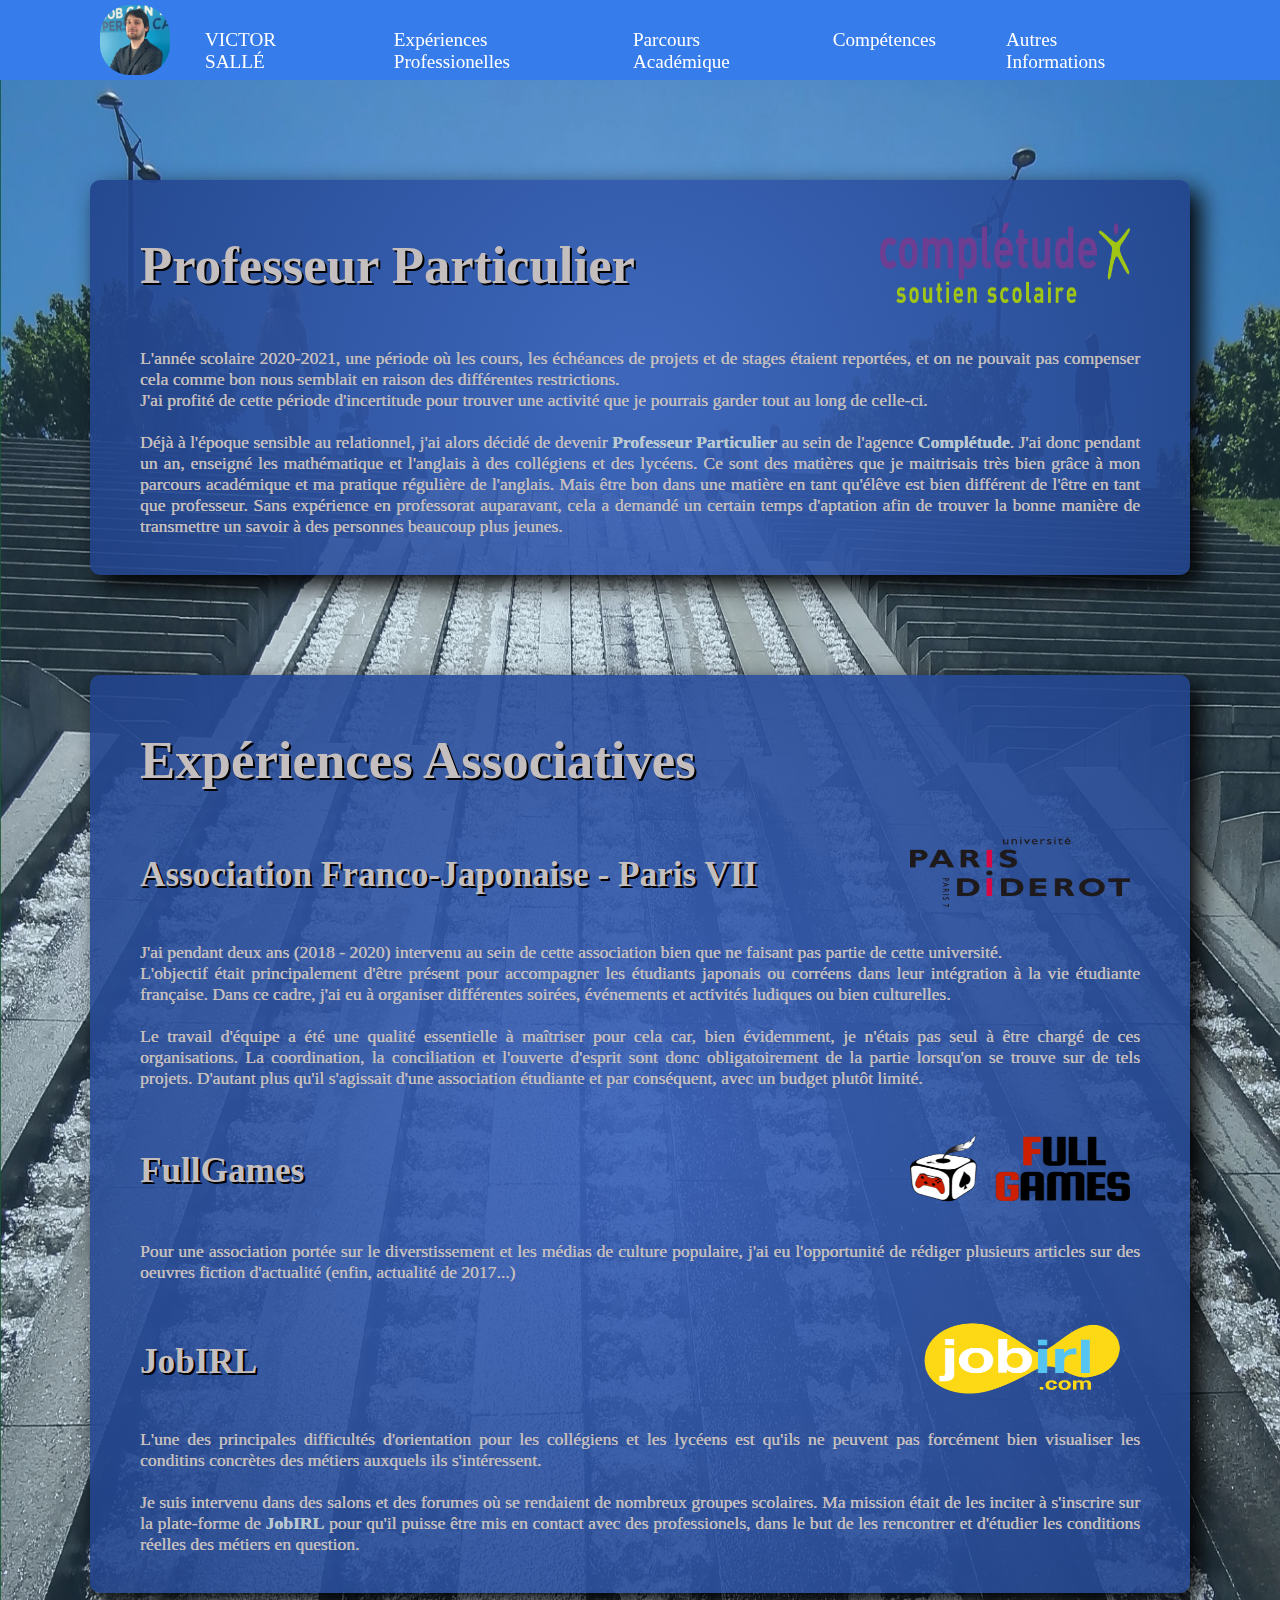
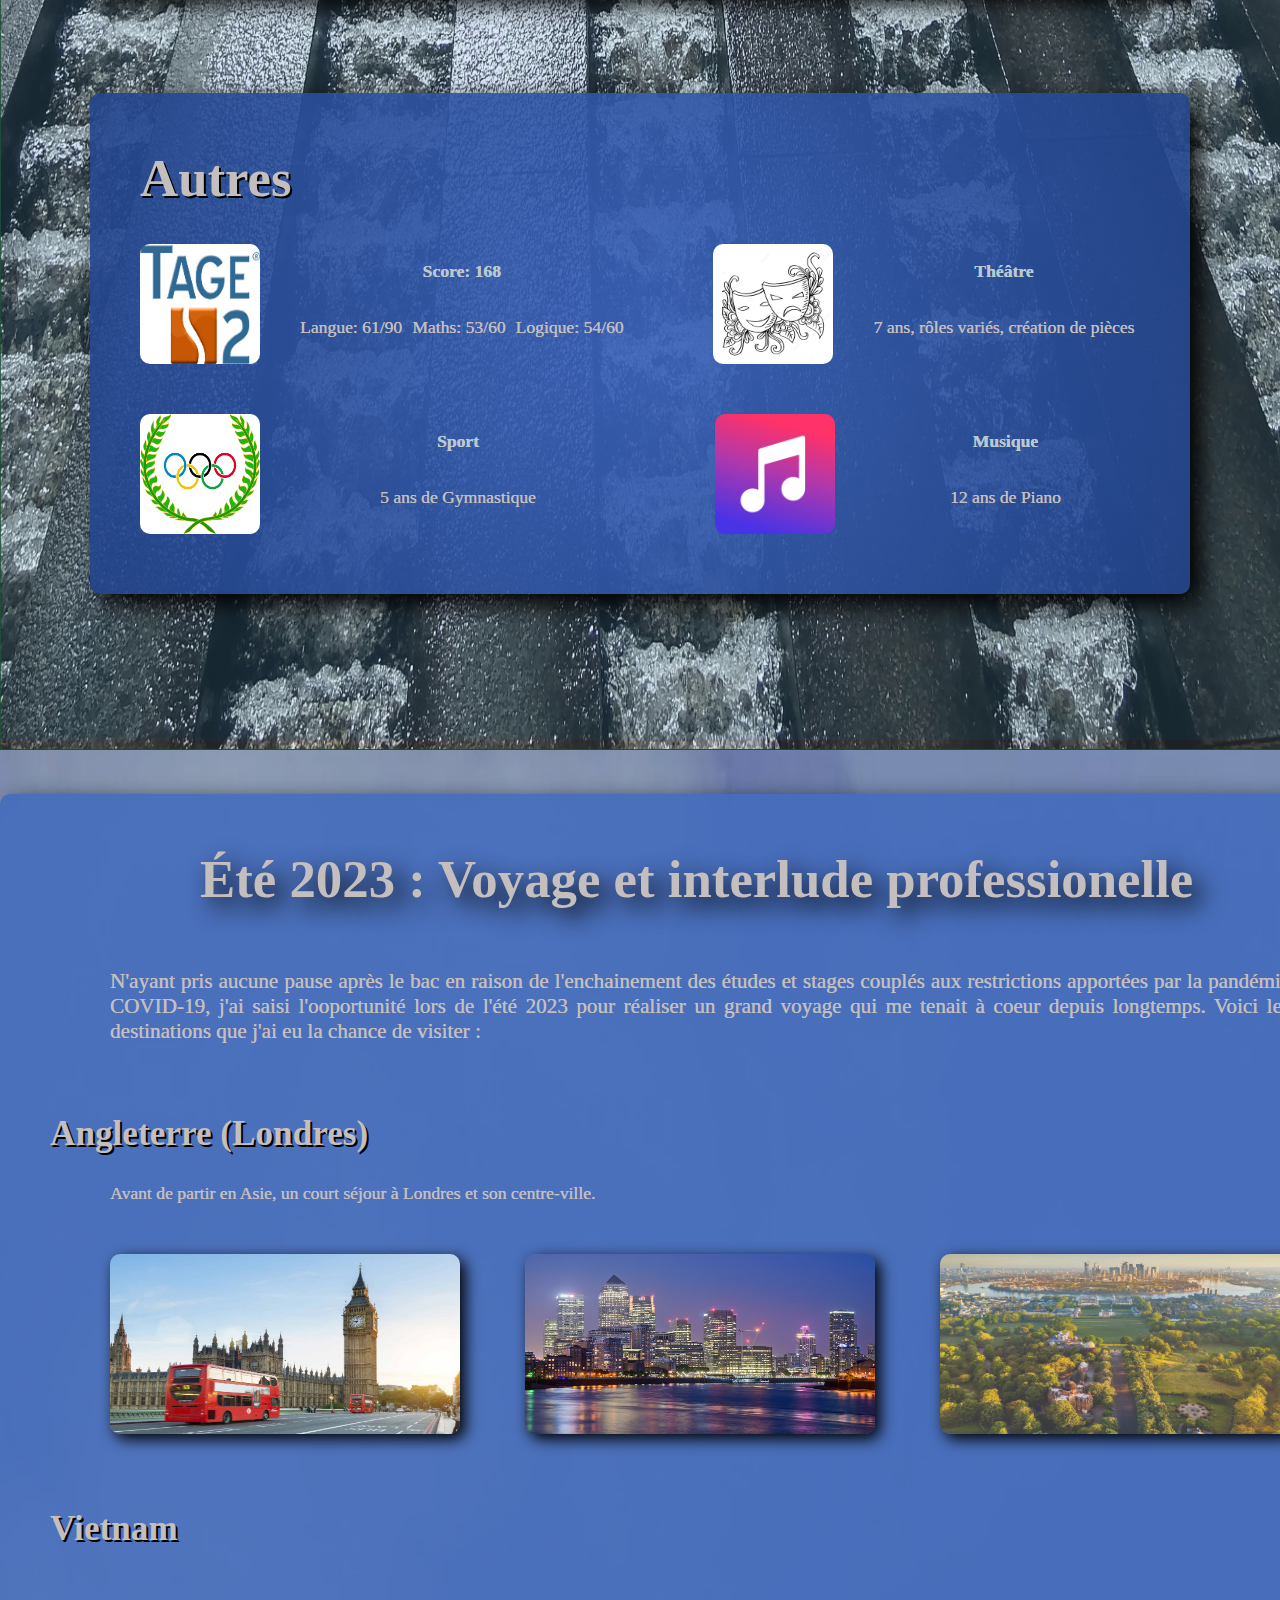
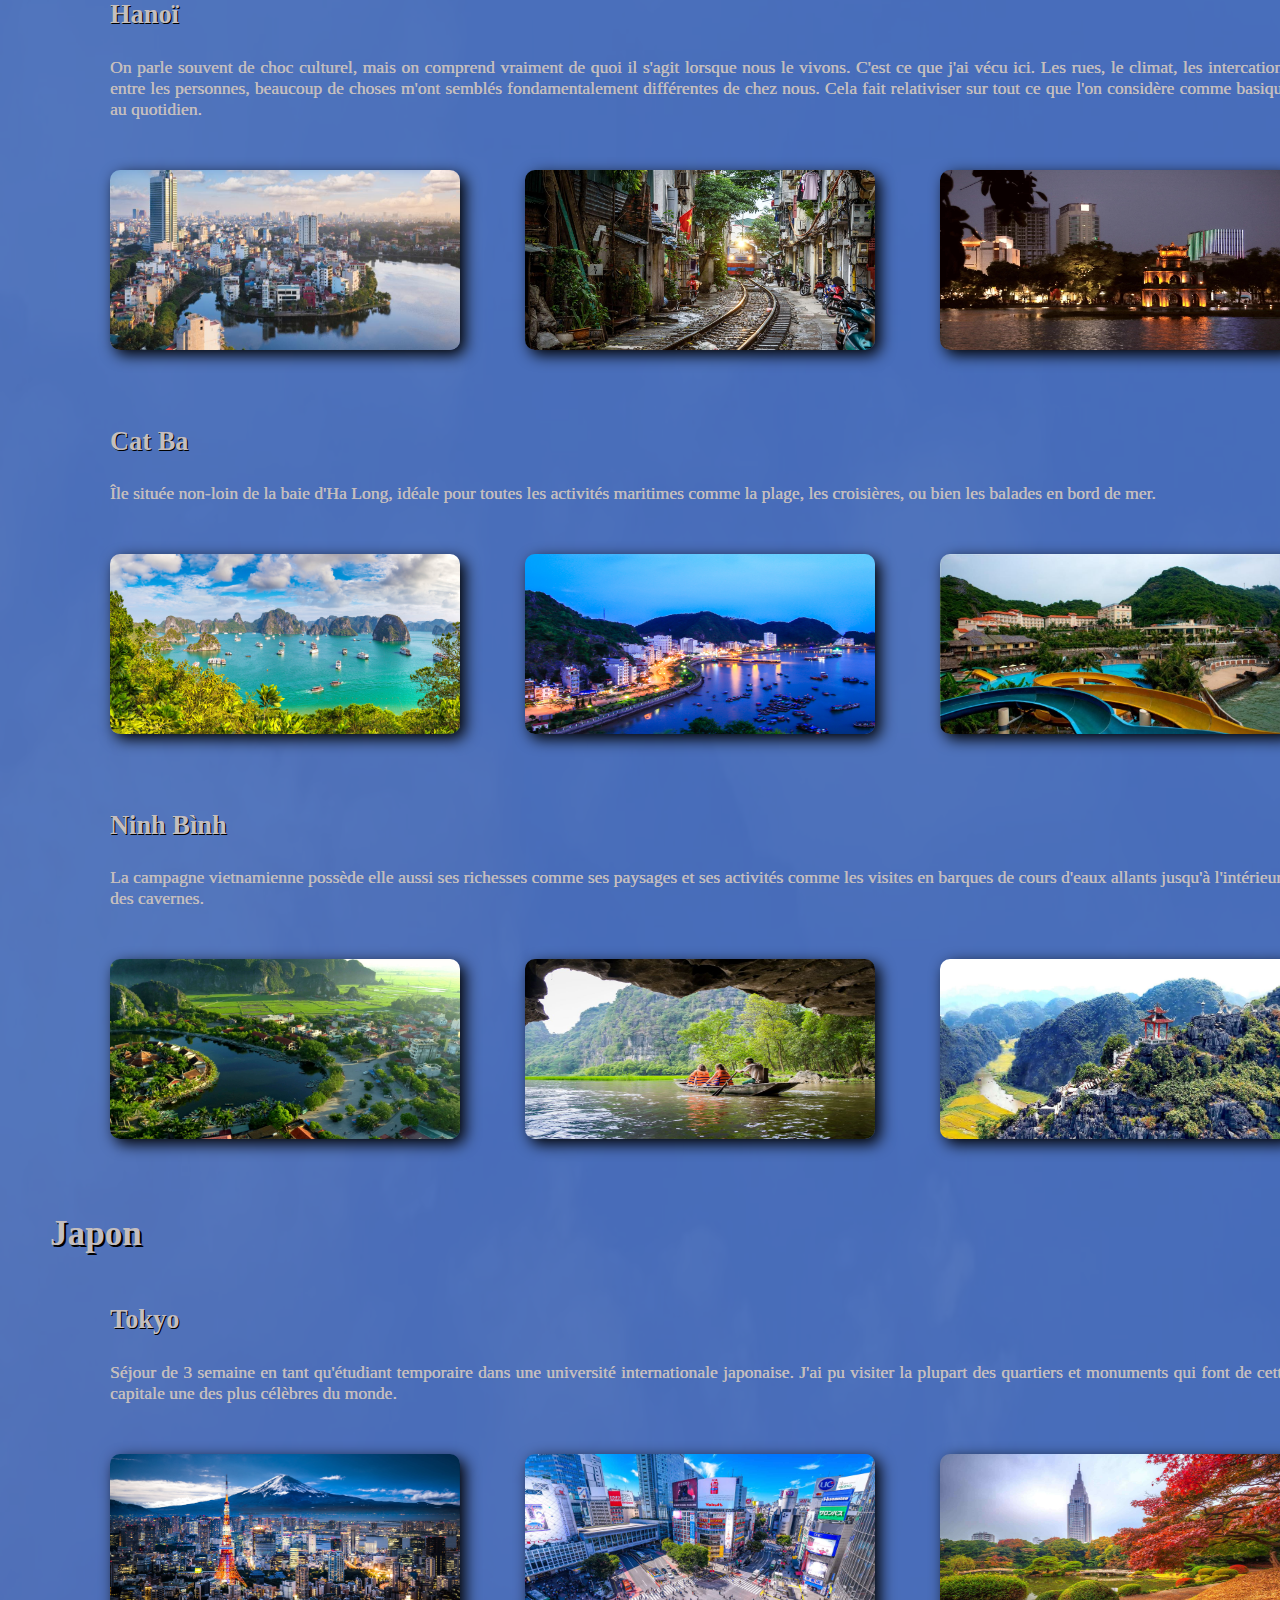
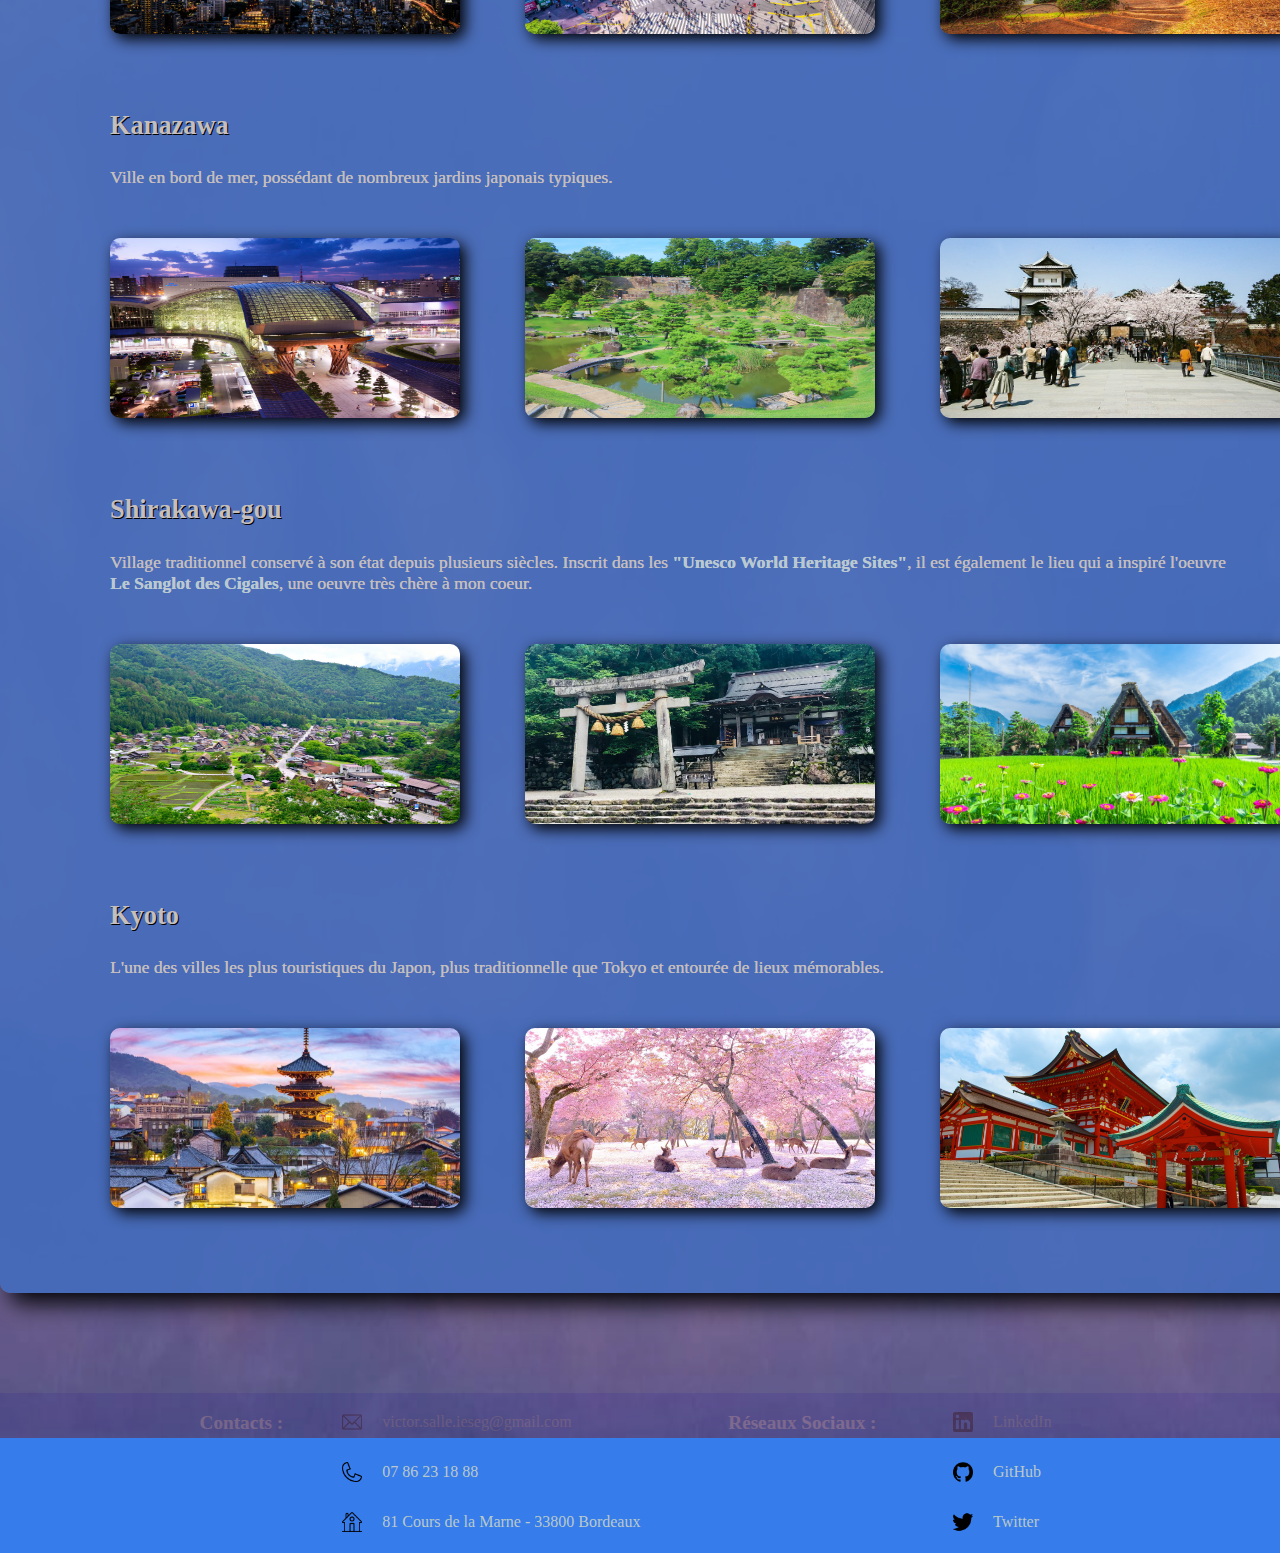
==== AutresInformations.html @ cc56e54b "Added Animation Section" ====
<!DOCTYPE html>
<html lang="en">

<head>
    <meta charset="utf-8">
    <title>CV Accueil</title>
    <link href="Pages CSS/Style.css" rel="stylesheet">
    <link href="Pages CSS/AutresInformations.css" rel="stylesheet">
</head>

<body>

  <header class="banniere">
    <img class="PP" src="Images/MoiPro.jpeg" title="Prise chez Hays Luxembourg en 2022 !" alt="Photo de profil professionelle">
  <nav>

    <div class="MenuDeroulant1">
    <a href="index.html"><div class="lien_nav">VICTOR SALLÉ</div></a>
      <ul class="ListeDeroulante">
        <a href="index.html#Presentation" class="LienDeroulant"><li class="ElementDeroulant">Présentation</li></a>
        <a href="index.html#Relationnel" class="LienDeroulant"><li class="ElementDeroulant">Relationnel</li></a>
        <a href="index.html#Recrutement" class="LienDeroulant"><li class="ElementDeroulant">Recrutement</li></a>
        <a href="index.html#RelCommerciales" class="LienDeroulant"><li class="ElementDeroulant">Relations commerciales</li></a>
        <a href="index.html#RessourcesHumaines" class="LienDeroulant"><li class="ElementDeroulant">Ressources humaines</li></a>
      </ul>
    </div>

    <div class="MenuDeroulant2">
      <a href="ExperiencesProfessionelles.html"><div class="lien_nav">Expériences Professionelles</div></a>
        <ul class="ListeDeroulante">
          <a href="ExperiencesProfessionelles.html#eXalt" class="LienDeroulant"><li class="ElementDeroulant">eXalt</li></a>
          <a href="ExperiencesProfessionelles.html#Finegan" class="LienDeroulant"><li class="ElementDeroulant">Finegan</li></a>
          <a href="ExperiencesProfessionelles.html#JobGlober" class="LienDeroulant"><li class="ElementDeroulant">JobGlober</li></a>
          <a href="ExperiencesProfessionelles.html#HAYS" class="LienDeroulant"><li class="ElementDeroulant">HAYS</li></a>
        </ul>
      </div>

      <div class="MenuDeroulant3">  
        <a href="ParcoursAcademique.html"><div class="lien_nav">Parcours Académique</div></a>
          <ul class="ListeDeroulante">
            <a href="ParcoursAcademique.html#Onogone" class="LienDeroulant"><li class="ElementDeroulant">Onogone (Stage)</li></a>
            <a href="ParcoursAcademique.html#IESEG" class="LienDeroulant"><li class="ElementDeroulant">IESEG</li></a>
            <a href="ParcoursAcademique.html#MarieCurie" class="LienDeroulant"><li class="ElementDeroulant">Classe Préparatoire</li></a>
          </ul>
        </div>

        <div class="MenuDeroulant4">
          <a href="Competences.html"><div class="lien_nav">Compétences</div></a>
            <ul class="ListeDeroulante">
              <a href="Competences.html#Bilan" class="LienDeroulant"><li class="ElementDeroulant">Tableau</li></a>
              <a href="Competences.html#Langues" class="LienDeroulant"><li class="ElementDeroulant">Langues</li></a>
              <a href="Competences.html#Animations" class="LienDeroulant"><li class="ElementDeroulant">Animations CSS</li></a>
            </ul>
        </div>

    <div class="MenuDeroulant5">
      <a href="AutresInformations.html"><div class="lien_nav">Autres Informations</div></a>
        <ul class="ListeDeroulante">
          <a href="#ProfesseurParticulier" class="LienDeroulant"><li class="ElementDeroulant">Professeur Particulier</li></a>
          <a href="#EXPAssociative" class="LienDeroulant"><li class="ElementDeroulant">EXP Associatives</li></a>
          <a href="#AutresID" class="LienDeroulant"><li class="ElementDeroulant">Autres</li></a>
          <a href="#Voyage" class="LienDeroulant"><li class="ElementDeroulant">Voyage 2023</li></a>
        </ul>
      </div>

  </nav>
</header>




<main>

<img src="Images/BackgroundVoyage.jpg" class="BG BGVoyage">
<img src="Images/BackgroundAutres.jpg" class="BG BGAutres">

<section class="BlocEXP MarginEXP" id="ProfesseurParticulier">
    <div class="AlignementTitres">
      <h1>Professeur Particulier</h1>
        <a href="https://www.completude.com/" target="_blank"><img src="Images/TitreCompletude.png" class="MegaLogo MegaLogoC"></a>
    </div>

    <p>
      L'année scolaire 2020-2021, une période où les cours, les échéances de projets et de stages étaient reportées, et on ne pouvait pas compenser cela comme bon nous semblait en raison des différentes restrictions.
      <br> J'ai profité de cette période d'incertitude pour trouver une activité que je pourrais garder tout au long de celle-ci. <br>
      <br> Déjà à l'époque sensible au relationnel, j'ai alors décidé de devenir <strong>Professeur Particulier</strong> au sein de l'agence <a href="https://www.completude.com/" target="_blank"><strong>Complétude</strong></a>. 
      J'ai donc pendant un an, enseigné les mathématique et l'anglais à des collégiens et des lycéens. Ce sont des matières que je maitrisais très bien grâce à mon parcours académique et ma pratique régulière de l'anglais. Mais être bon dans une matière en tant qu'élêve est bien différent de l'être en tant que professeur. Sans expérience en professorat auparavant, cela a demandé un certain temps d'aptation afin de trouver la bonne manière de transmettre un savoir à des personnes beaucoup plus jeunes. 
    </p>
</section>

<section class="BlocEXP" id="EXPAssociative">
    <h1>Expériences Associatives</h1>
    <div class="AlignementTitres">
      <h2>Association Franco-Japonaise - Paris VII</h2>
        <a href="https://crl.u-paris.fr/" target="_blank"><img src="Images/TitreParisVII.png" class="MegaLogo MegaLogoP"></a>
    </div>
    <p>
      J'ai pendant deux ans (2018 - 2020) intervenu au sein de cette association bien que ne faisant pas partie de cette université. <br>
      L'objectif était principalement d'être présent pour accompagner les étudiants japonais ou corréens dans leur intégration à la vie étudiante française. Dans ce cadre, j'ai eu à organiser différentes soirées, événements et activités ludiques ou bien culturelles. <br>
      <br> Le travail d'équipe a été une qualité essentielle à maîtriser pour cela car, bien évidemment, je n'étais pas seul à être chargé de ces organisations. La coordination, la conciliation et l'ouverte d'esprit sont donc obligatoirement de la partie lorsqu'on se trouve sur de tels projets. D'autant plus qu'il s'agissait d'une association étudiante et par conséquent, avec un budget plutôt limité. 
    </p>

    <div class="Decale">
    <div class="AlignementTitres">
      <h2>FullGames</h2>
        <a href="https://www.tbs-alumni.com/fr/groupe/full-games-973" target="_blank"><img src="Images/TitreFullGames.png" class="MegaLogo MegaLogoF"></a>
    </div>
    <p>
      Pour une association portée sur le diverstissement et les médias de culture populaire, j'ai eu l'opportunité de rédiger plusieurs articles sur des oeuvres fiction d'actualité (enfin, actualité de 2017...) 
    </p>
    </div>

    <div class="Decale">
    <div class="AlignementTitres">
      <h2>JobIRL</h2>
        <a href="https://www.jobirl.com/" target="_blank"><img src="Images/TitreJobIRL.png" class="MegaLogo MegaLogoIRL"></a>
    </div>
    <p>
      L'une des principales difficultés d'orientation pour les collégiens et les lycéens est qu'ils ne peuvent pas forcément bien visualiser les conditins concrètes des métiers auxquels ils s'intéressent. <br>
      <br> Je suis intervenu dans des salons et des forumes où se rendaient de nombreux groupes scolaires. Ma mission était de les inciter à s'inscrire sur la plate-forme de <strong>JobIRL</strong> pour qu'il puisse être mis en contact avec des professionels, dans le but de les rencontrer et d'étudier les conditions réelles des métiers en question.
    </p>
    </div>


</section>

<section class="BlocEXP" id="AutresID">
  <h1>Autres</h1>

  <div class="LesAutres">
  <div class="Tage">
    <img class="LogoT" src="Logos/logoTage2.jpg">
    <div class="Tage1">
      <p class="TitreAutres"><strong>Score: 168</strong></p>
      <div class="Tage2">
        <p>Langue: 61/90</p>
        <p>Maths: 53/60</p>
        <p>Logique: 54/60</p>
      </div>
    </div>
  </div>

  <div class="Tage">
    <img class="LogoT" src="Logos/LogoTheatre.jpg">
    <div class="Tage1">
      <p class="TitreAutres"><strong>Théâtre</strong></p>
      <div class="Tage2">
        <p>7 ans, rôles variés, création de pièces</p>
      </div>
    </div>
  </div>
  </div>
  
  <div class="LesAutres2">
  <div class="TageA">
    <img class="LogoT" src="Logos/LogoSport.png">
    <div class="Tage1">
      <p class="TitreAutres"><strong>Sport</strong></p>
      <div class="Tage2">
        <p>5 ans de Gymnastique</p>
      </div>
    </div>
  </div>

  <div class="TageA">
    <div class="TageB">
    <img class="LogoT" src="Logos/LogoMusique.png">
    <div class="Tage1">
      <p class="TitreAutres"><strong>Musique</strong></p>
      <div class="Tage2">
        <p>12 ans de Piano</p>
      </div>
    </div>
    </div>
  </div>
  </div>

</section>



<section id="Voyage" class="BlocEXPS">
    <h1 class="TitreVoyage">Été 2023 : Voyage et interlude professionelle</h1>

<p class="Intro">
  N'ayant pris aucune pause après le bac en raison de l'enchainement des études et stages couplés aux restrictions apportées par la pandémie COVID-19, j'ai saisi l'ooportunité lors de l'été 2023 pour réaliser un grand voyage qui me tenait à coeur depuis longtemps. Voici les destinations que j'ai eu la chance de visiter :
</p>

<h2>Angleterre (Londres)</h2>
<p>
  Avant de partir en Asie, un court séjour à Londres et son centre-ville. 

  <div class="DiapoVoyage">
    <a href="Images/Londres1.jpg"><img src="Images/Londres1.jpg" class="ImgVoyage ImgVoyage" title="Wenstminster et Big Ben, passage obligatoire !"></a>
    <a href="Images/Londres2.jpg"><img src="Images/Londres2.jpg" class="ImgVoyage ImgVoyage" title="Canary Wharf, le La Défense de Londres en plus grandiose."></a>
    <a href="Images/Londres3.jpg"><img src="Images/Londres3.jpg" class="ImgVoyage ImgVoyage" title="Parc de Greenwich. On peur apercevoir la O2 Arean en haut à droite !"></a>
  </div>
</p>

<h2>Vietnam</h2>

<h3>Hanoï</h3>
<p>On parle souvent de choc culturel, mais on comprend vraiment de quoi il s'agit lorsque nous le vivons. C'est ce que j'ai vécu ici. Les rues, le climat, les intercations entre les personnes, beaucoup de choses m'ont semblés fondamentalement différentes de chez nous. Cela fait relativiser sur tout ce que l'on considère comme basique au quotidien.</p>
<div class="DiapoVoyage">
  <a href="Images/Hanoi1.jpg"><img src="Images/Hanoi1.jpg" class="ImgVoyage" title="Centre ville et Ho Tay, le Lac de l'Ouest."></a>
  <a href="Images/Hanoi2.jpg"><img src="Images/Hanoi2.jpg" class="ImgVoyage" title="Rue du Train, passage obligé pour tout visiteur."></a>
  <a href="Images/Hanoi3.jpg"><img src="Images/Hanoi3.jpg" class="ImgVoyage" title="Ho Hoan Kiem et la Tour de la Tortue au milieu du lac."></a>
</div>

<br>
<h3>Cat Ba</h3>
<p>Île située non-loin de la baie d'Ha Long, idéale pour toutes les activités maritimes comme la plage, les croisières, ou bien les balades en bord de mer.</p>
<div class="DiapoVoyage">
  <a href="Images/CatBa1.jpg"><img src="Images/CatBa1.jpg" class="ImgVoyage" title="Vue sur la Baie l'Ha Long."></a>
  <a href="Images/CatBa2.jpg"><img src="Images/CatBa2.jpg" class="ImgVoyage" title="De nombreuses activités et animations sont organisées sur le port de l'île et ses alentours !"></a>
  <a href="Images/CatBa3.jpg"><img src="Images/CatBa3.jpg" class="ImgVoyage" title="Cat Ba Island Resort & Spa."></a>
</div>

<br>
<h3>Ninh Bình</h3>
<p>La campagne vietnamienne possède elle aussi ses richesses comme ses paysages et ses activités comme les visites en barques de cours d'eaux allants jusqu'à l'intérieure des cavernes.</p>
<div class="DiapoVoyage">
  <a href="Images/MinhBinh1.jpg"><img src="Images/MinhBinh1.jpg" class="ImgVoyage" title="Une petite ville très maritime et proche des traditions vietnamiennes."></a>
  <a href="Images/MinhBinh2.jpg"><img src="Images/MinhBinh2.jpg" class="ImgVoyage" title="Les balades en barques le long des rivières et à l'intérieur des grottes sont la principale attraction touristique !"></a>
  <a href="Images/MinhBinh3.jpg"><img src="Images/MinhBinh3.jpg" class="ImgVoyage" title="Les Mua Caves, une ascension difficile mais gratifiante."></a>
</div>

<h2>Japon</h2>

<h3>Tokyo</h3>
<p>Séjour de 3 semaine en tant qu'étudiant temporaire dans une université internationale japonaise. J'ai pu visiter la plupart des quartiers et monuments qui font de cette capitale une des plus célèbres du monde.</p>
<div class="DiapoVoyage">
  <a href="Images/Tokyo1.jpg"><img src="Images/Tokyo1.jpg" class="ImgVoyage" title="On y aperçoit la Tokyo Tower et le Mont Fuji. Tout est si grand qu'on se sent parfois écrasé !"></a>
  <a href="Images/Tokyo2.jpg"><img src="Images/Tokyo2.jpg" class="ImgVoyage" title="Le Carrefour de Shibuya, l'un des quartiers les plus célèbres de Tokyo."></a>
  <a href="Images/Tokyo3.jpg"><img src="Images/Tokyo3.jpg" class="ImgVoyage" title="On y trouve aussi beaucoup de jardins traditionnels, ici le Parc de Shinjuku."></a>
</div>

<br>
<h3>Kanazawa</h3>
<p>Ville en bord de mer, possédant de nombreux jardins japonais typiques.</p>
<div class="DiapoVoyage">
  <a href="Images/Kanazawa1.jpg"><img src="Images/Kanazawa1.jpg" class="ImgVoyage" title="Station de la ville où on peut y prendre le célèbre Shinkansen."></a>
  <a href="Images/Kanazawa2.jpg"><img src="Images/Kanazawa2.jpg" class="ImgVoyage" title="Non ce n'est pas un filtre, les jardins y sont réellement aussi verts !"></a>
  <a href="Images/Kanazawa3.jpg"><img src="Images/Kanazawa3.jpg" class="ImgVoyage" title="Kanazawa Castle."></a>
</div>

<br>
<h3>Shirakawa-gou</h3>
<p>Village traditionnel conservé à son état depuis plusieurs siècles. Inscrit dans les <a href="https://whc.unesco.org/en/list/734/" target="_blank"><strong>"Unesco World Heritage Sites"</strong></a>, il est également le lieu qui a inspiré l'oeuvre <br> <a href="https://www.hinamizawa.fr/" target="_blank"><strong>Le Sanglot des Cigales</strong></a>, une oeuvre très chère à mon coeur.</p>
<div class="DiapoVoyage">
  <a href="Images/ShirakawaGou1.jpg"><img src="Images/ShirakawaGou1.jpg" class="ImgVoyage" title="La vue est imbattable. Photo obligatoire pour tous ceux qui s'y aventurent !"></a>
  <a href="Images/ShirakawaGou2.jpg"><img src="Images/ShirakawaGou2.jpg" class="ImgVoyage" title="Sanctuaire Hachiman, un des nombreux sanctuaires du pays."></a>
  <a href="Images/ShirakawaGou3.png"><img src="Images/ShirakawaGou3.png" class="ImgVoyage" title="Le village est conservé dans son état depuis des siècles pour sa beauté traditionelle."></a>
</div>

<br>
<h3>Kyoto</h3>
<p>L'une des villes les plus touristiques du Japon, plus traditionnelle que Tokyo et entourée de lieux mémorables.</p>
<div class="DiapoVoyage DiapoVoyageLast">
  <a href="Images/Kyoto1.jpg"><img src="Images/Kyoto1.jpg" class="ImgVoyage" title="Vue sur le quartier des Geishas."></a>
  <a href="Images/Kyoto2.jpg"><img src="Images/Kyoto2.jpg" class="ImgVoyage" title="Parc de Nara, avec ses centaines de cerfs en liberté."></a>
  <a href="Images/Kyoto3.jpg"><img src="Images/Kyoto3.jpg" class="ImgVoyage" title="Fushimi Inari, point de départ d'une grande randonnée avec 10000 portails."></a>
</div>

</section>

</main>




<footer id="footer">

    <section class="Categorie Contacts">
    <p class="TitleFooter"><strong>Contacts :</strong></p>
    
    <div class="BlockFooter">
    
      <div class="AlignementLogos">
        <img class="Logos" src="Logos/LogoEmail.png">
        <p><a href="mailto:victor.salle.ieseg@gmail.com">victor.salle.ieseg@gmail.com</a></p>
      </div>
    
      <div class="AlignementLogos">
        <img class="Logos" src="Logos/LogoTelephone.png">
        <p> 07 86 23 18 88</p>
      </div>
    
      <div class="AlignementLogos">
        <img class="Logos" src="Logos/LogoMaison.png">
        <p><a target="_blank" href ="https://www.google.com/maps/place/81+Cr+de+la+Marne,+33800+Bordeaux/@44.829586,-0.5727303,17z/data=!3m1!4b1!4m6!3m5!1s0xd5527b5e5c59893:0x36a3e109921587f1!8m2!3d44.8295861!4d-0.5678594!16s%2Fg%2F11c12pj9_7?entry=ttu"> 81 Cours de la Marne - 33800 Bordeaux</a></p>
      </div>
    
    
    </div>
    </section>
    
    <section class="Categorie SNS">
      <p class="TitleFooter"><strong>Réseaux Sociaux :</strong></p>
      
      <div class="BlockFooter">
    
        <div class="AlignementLogos">
          <img class="Logos" src="Logos/LogoLinkedIn.png">
         <p><a href="https://www.linkedin.com/in/victor-sall%C3%A9-18b15714a/" target="_blank">LinkedIn</a></p>
        </div>
    
        <div class="AlignementLogos">
          <img class="Logos" src="Logos/LogoGithub.png">
        <p><a href="https://github.com/JustneedVic/CV" target="_blank">GitHub</a></p>
        </div>
    
        <div class="AlignementLogos">
          <img class="Logos" src="Logos/LogoTwitter.png">
        <p><a href="https://twitter.com/JustneedVictor" target="_blank">Twitter</a></p>
        </div>
    
      </div>
     </section>
      
    </footer>
    
    </body>
    
    </html>
---- Pages CSS/Style.css ----
header {
    background-color: #367ceb;
    height: 80px;
    position: sticky;
    top: 0px;
    z-index: 3;
}

footer {
    background-color: #367ceb;
    height: 160px;
    display: flex;
    flex-direction: row;
    justify-content: space-around;
    color: #b9c9c9;
    
}

body {
    background-color: #5baede;
    margin: 0px;
}

nav {
    color: white;
    width: 1200px;
    display: flex;
    flex-direction: row;
    margin-right: 120px;
    justify-content: right;
    align-items: flex-start;
    font-size: 1.2em;
}

#Victor {
    padding-left: 40px;
    padding-right: 40px;
}

.lien_nav {
    color: white;
    margin-top: 11px;
    padding-top: 18px;
    padding-bottom: 18px;
    padding-left: 35px;
    padding-right: 35px;
    text-decoration: none;
    transition: background-color 200ms
}

.lien_nav:hover {
    background: #0a7091;
}

.banniere nav a {
    text-decoration: none;
}

.PP {
    width: 70px;
    height: 70px;
    border-radius: 30px;
    margin-left: 100px;
    margin-top: 5px;
}

.banniere {
    display: flex;
    justify-content: space-between;
}

.ListeDeroulante {
    display: block;
    margin-top: 12.5px;
    line-height: 30px;
    background: #367ceb;
    padding-left: 27px;
    border-left: solid 1px;
    border-right: solid 1px;
    max-height: 0;
    transition: max-height 200ms ease-in;
    overflow: hidden
}

.ElementDeroulant {
    border: solid 1px;
    padding-right: 5px;
    padding-left: 5px;
    transition: background-color 300ms;
}

.ElementDeroulant:hover {
    background: #0a7091;
}

.LienDeroulant {
    color: white;
}

.LienDeroulant:hover {
    color: white
}

:is(.MenuDeroulant1, .MenuDeroulant2, .MenuDeroulant3, .MenuDeroulant4, .MenuDeroulant5) {
    height: 80px
}

:is(.MenuDeroulant1, .MenuDeroulant2, .MenuDeroulant3, .MenuDeroulant4, .MenuDeroulant5):hover .ListeDeroulante {
    margin-top: 11.5px;
    border-top: solid 1px;
    border-bottom: solid 1px;
    max-height: 300px;
    transition: max-height 200ms ease-in;
}

a {
    text-decoration: none;
    color: black;
}

a:hover {
    text-decoration: underline;
    color: #29248a;
}

.BlocEXP {
    color: #c4bebe;
    display: block;
    background: radial-gradient(circle, rgba(58, 98, 186, 0.9) 0%, rgba(33, 67, 139, 0.9) 100%);
    width: 1000px;
    text-align: justify;
    margin: auto;
    margin-bottom: 100px;
    padding: 20px 50px;
    font-size: 1.1em;
    text-shadow: 0.3px 0.3px;
    border-radius: 10px;
    box-shadow: 10px 10px 25px black;
    position: relative;
    z-index: 2;
    transition: box-shadow 500ms
}

.BlocEXP:hover {
    box-shadow: 20px 20px 50px black;
}

.BlocEXP strong {
    color: #bac9d1
}

.Categorie {
    display: flex;
    flex-direction: row;
    justify-content: space-around;
}

.Contacts {
    width: 500px;
    margin-left: 100px;
}

.SNS {   
    width: 400px;
    position: relative;
    right: 120px
}

.TitleFooter {
    font-size: 1.2em;
    color: white;
}

.Logos {
    width: 20px;
    height: 20px;
}

.AlignementLogos {
    display: flex;
    flex-direction: row;
    gap: 20px;
    align-items: center;
}

.BlockFooter {
    margin-top: 4px
}

footer a {
    color: #b9c9c9
}

@keyframes headshake {
    0% {
        transform: scale(1.20);
    }
    25% {
        transform: translateY(10px) scale(1.20);
    }
    75% {
        transform: translateY(-10px) scale(1.20);
    }
}
---- Pages CSS/AutresInformations.css ----
h1 {
    font-size: 3em;
    text-shadow: 2px 2px black;
}

h2 {
    font-size: 2em;
    text-shadow: 2px 2px black;
}

h3 {
    font-size: 1.3em;
    text-shadow: 1px 1px black;
}

.MarginEXP {
    margin-top: 100px
}

.AlignementTitres {
    display: flex;
    justify-content: space-between;
    align-items: center;
}

.MegaLogo {
    transition: background-color 150ms;
    border-radius: 10px;
    padding: 10px;
    width: 220px;
}

.MegaLogoC {
    height: 80px;
    width: 250px;
}

.MegaLogoP {
    height: 70px;
}

.MegaLogoF {
    height: 80px;
}

.MegaLogoIRL {
    height: 90px;
    padding: 0px;
    margin-right: 5px
}

.MegaLogoC:hover, .MegaLogoP:hover, .MegaLogoF:hover, .MegaLogoIRL:hover {
    background: #0a7091;
}

.Decale {
    margin-top: 30px;
}

.Tage {
    display: flex;
    gap: 40px;
}

.Tage1 {
    display: flex;
    flex-direction: column;
    align-items: center;
}

.Tage2 {
    display: flex;
    gap: 10px;
}

.LogoT {
    height: 120px;
    width: 120px;
    border-radius: 10px;
}

.LesAutres {
    display: flex;
    gap: 90px;
}

.LesAutres2 {
    margin-top: 50px;
    display: flex;
    gap: 179px;
    margin-bottom: 40px;
}

.TageA {
        display: flex;
        gap: 120px;
}

.TageB {
    display: flex;
    gap: 115px;
}

.TitreAutres {
    text-shadow: 0.3px 0.3px;
}

.TitreVoyage {
    margin-left: 150px;
    text-shadow: black 10px 10px 25px;
}

.BlocEXPS {
    color: #c4bebe;
    display: block;
    background-color: rgba(68, 107, 189, 0.9);
    width: 1300px;
    text-align: justify;
    margin: auto;
    margin-bottom: 100px;
    padding: 20px 50px;
    font-size: 1.1em;
    text-shadow: 0.3px 0.3px;
    border-radius: 10px;
    box-shadow: 10px 10px 25px black;
    position: relative;
    z-index: 2;
    margin-top: 200px;
}

.BlocEXPS strong {
    color: #bac9d1
}
.BlocEXPS h2 {
    margin-top: 70px;
}

.BlocEXPS h3 {
    margin-top: 50px;
    font-size: 1.5em;
    margin-left: 60px;
}

.BlocEXPS p {
    margin-left: 60px;
    margin-right: 60px;
}

.BlocEXPS h1 {
    margin-bottom: 60px;
}

.Intro {
    font-size: 1.2em;
}

.ImgVoyage {
    width: 350px;
    height: 180px;
    border-radius: 10px;
    box-shadow: 5px 5px 15px black;
    transition: transform 250ms
}

.ImgVoyage:hover {
    transform: scale(1.2)
}

.DiapoVoyage {
    margin-top: 50px;
    display: flex;
    justify-content: center;
    gap: 65px;
}

.DiapoVoyageLast {
    margin-bottom: 60px;
}

.BG {
    opacity: 0.8;
    position: absolute;
    z-index: 1;
    width: 100%;
}

.BGVoyage {
    position: absolute;
    top: 2340px;
    height: 3898px
}

.BGAutres {
    top: 10px;
    height: 2340px
}

#ProfesseurParticulier, #EXPAssociative, #AutresID, #Voyage {
    scroll-margin-top: 120px;
}
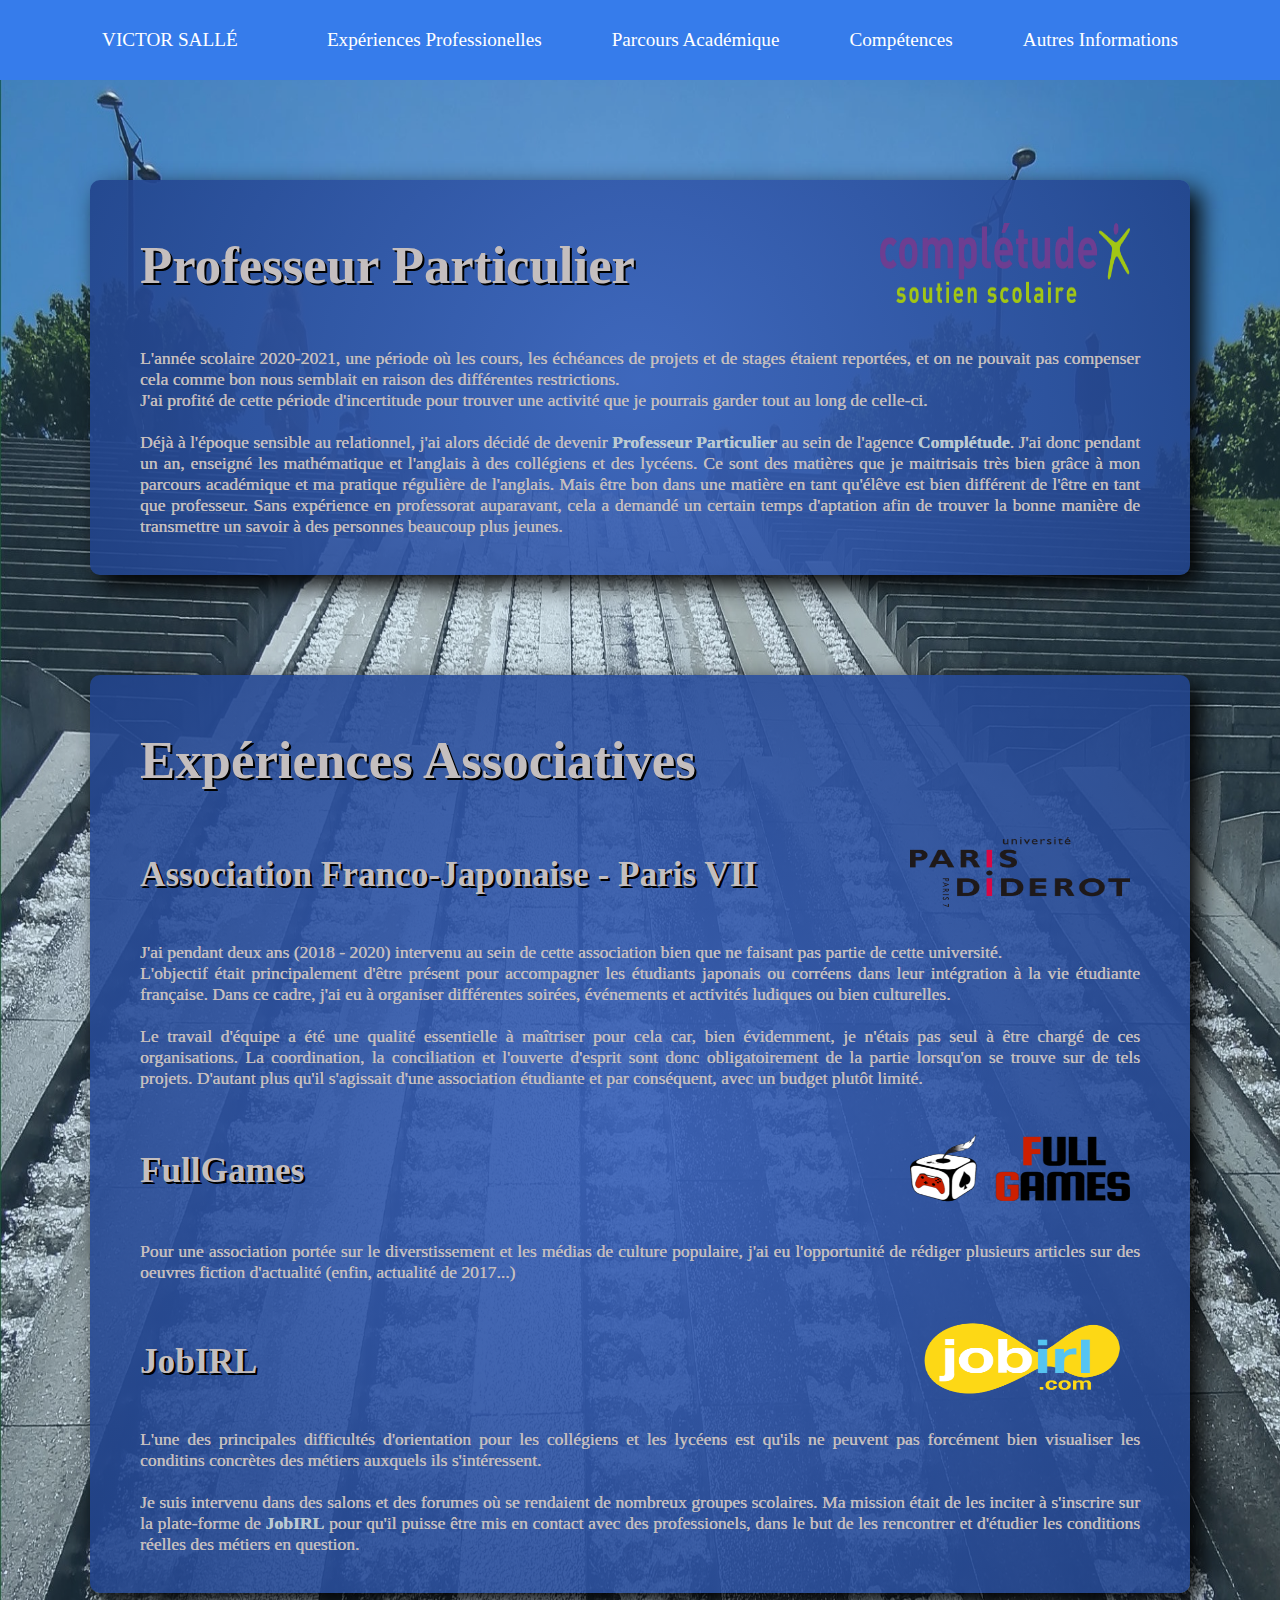
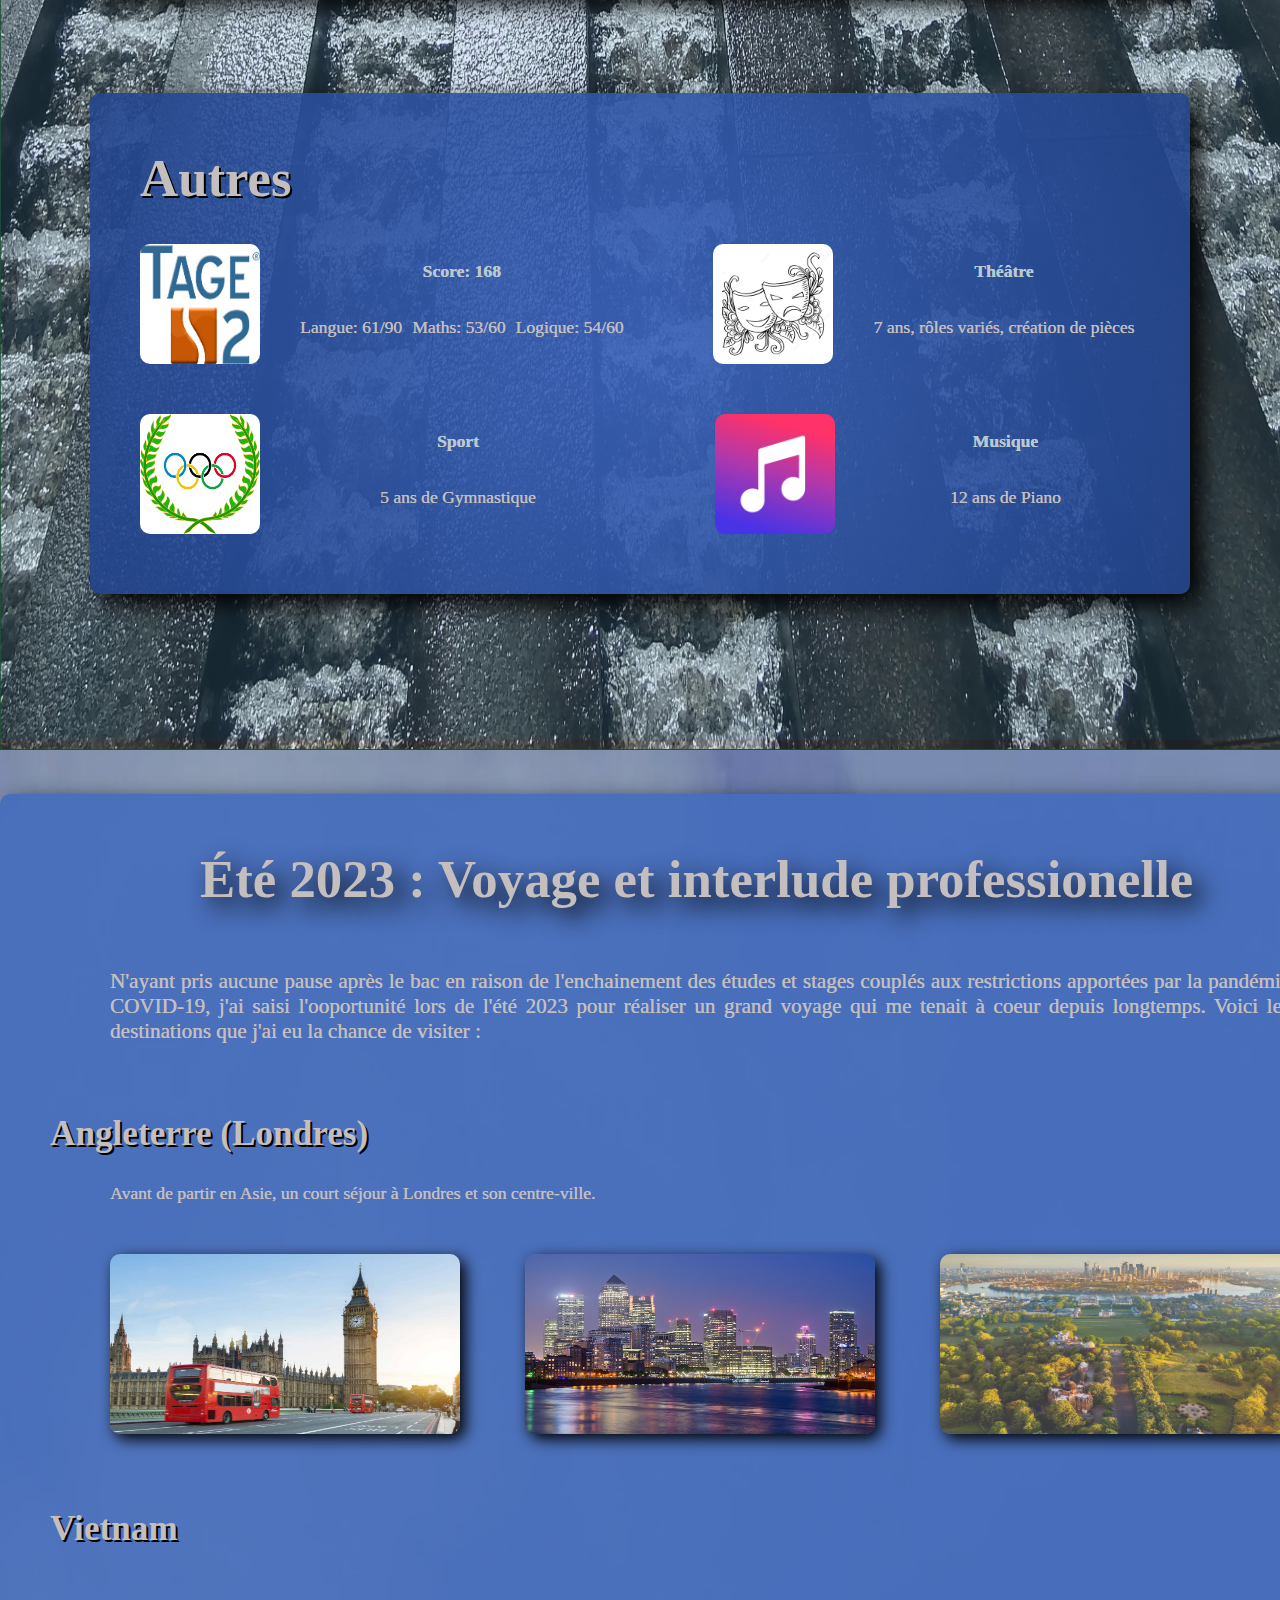
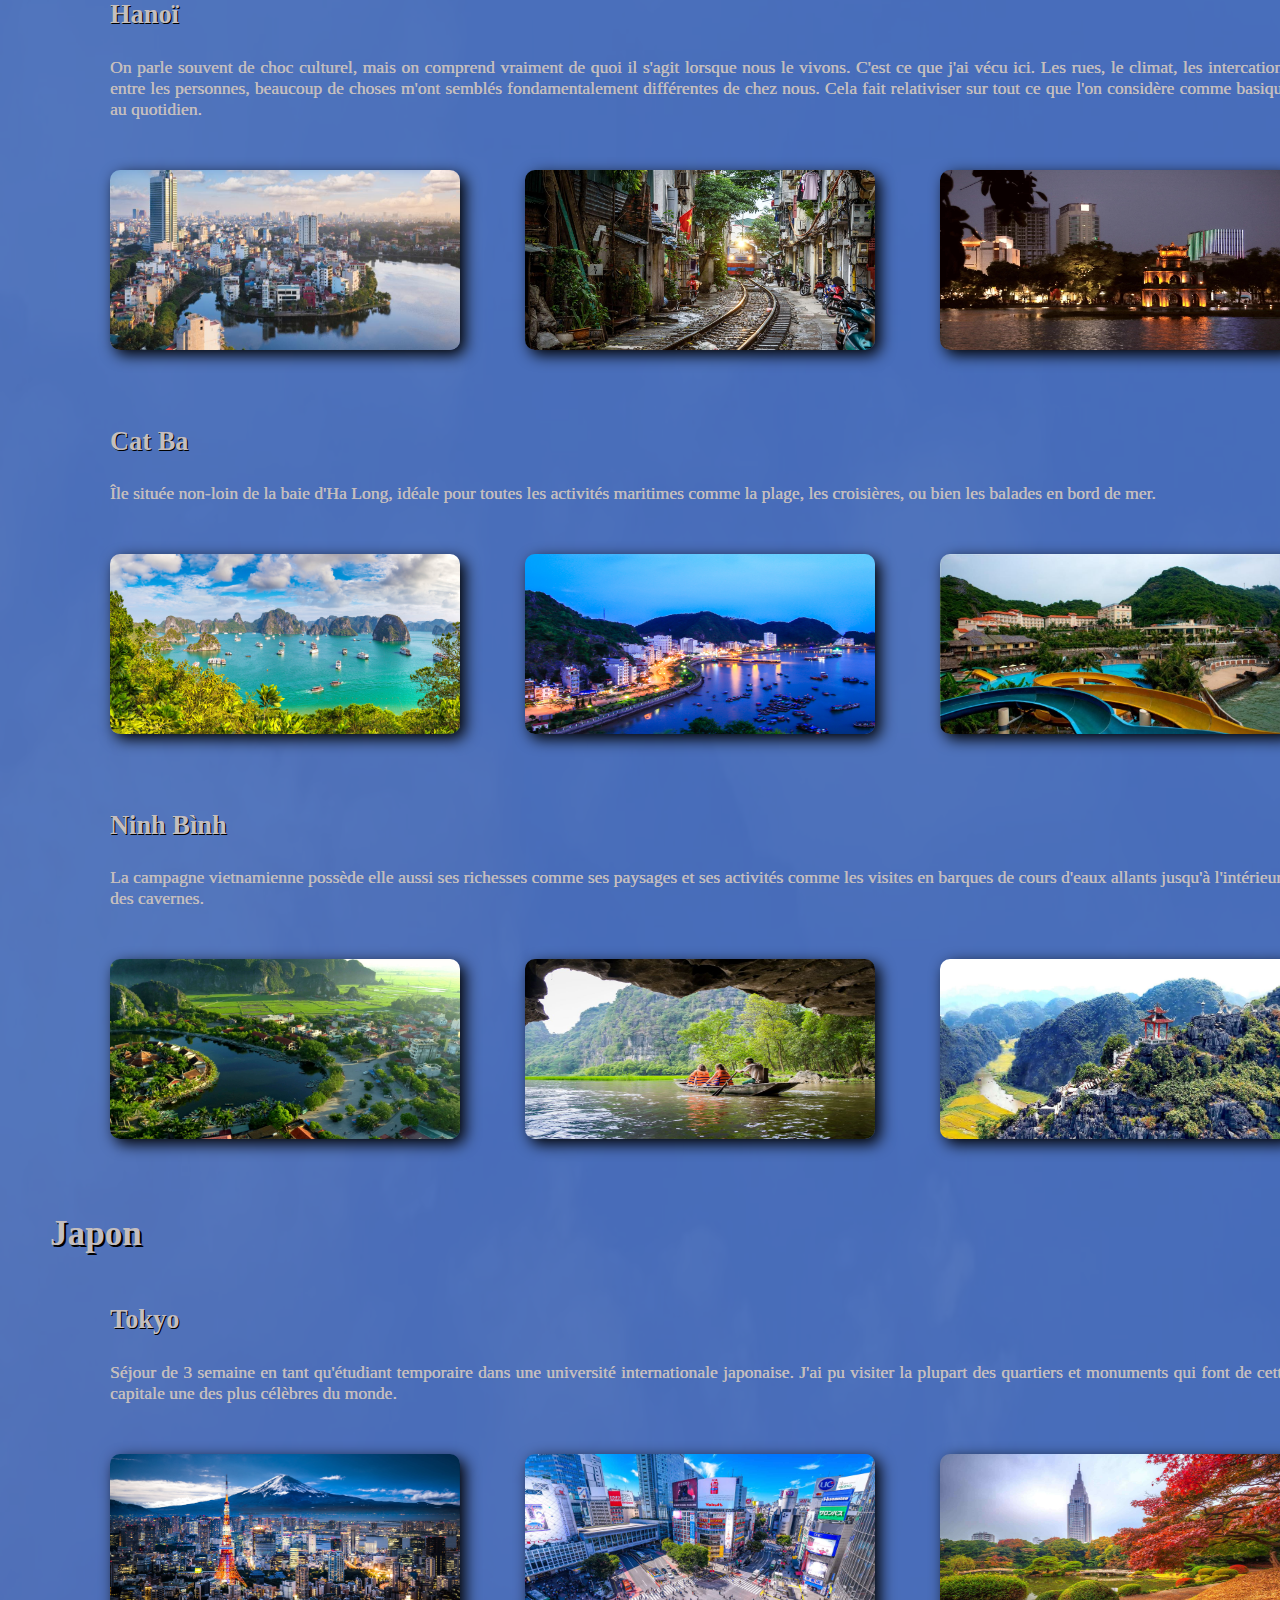
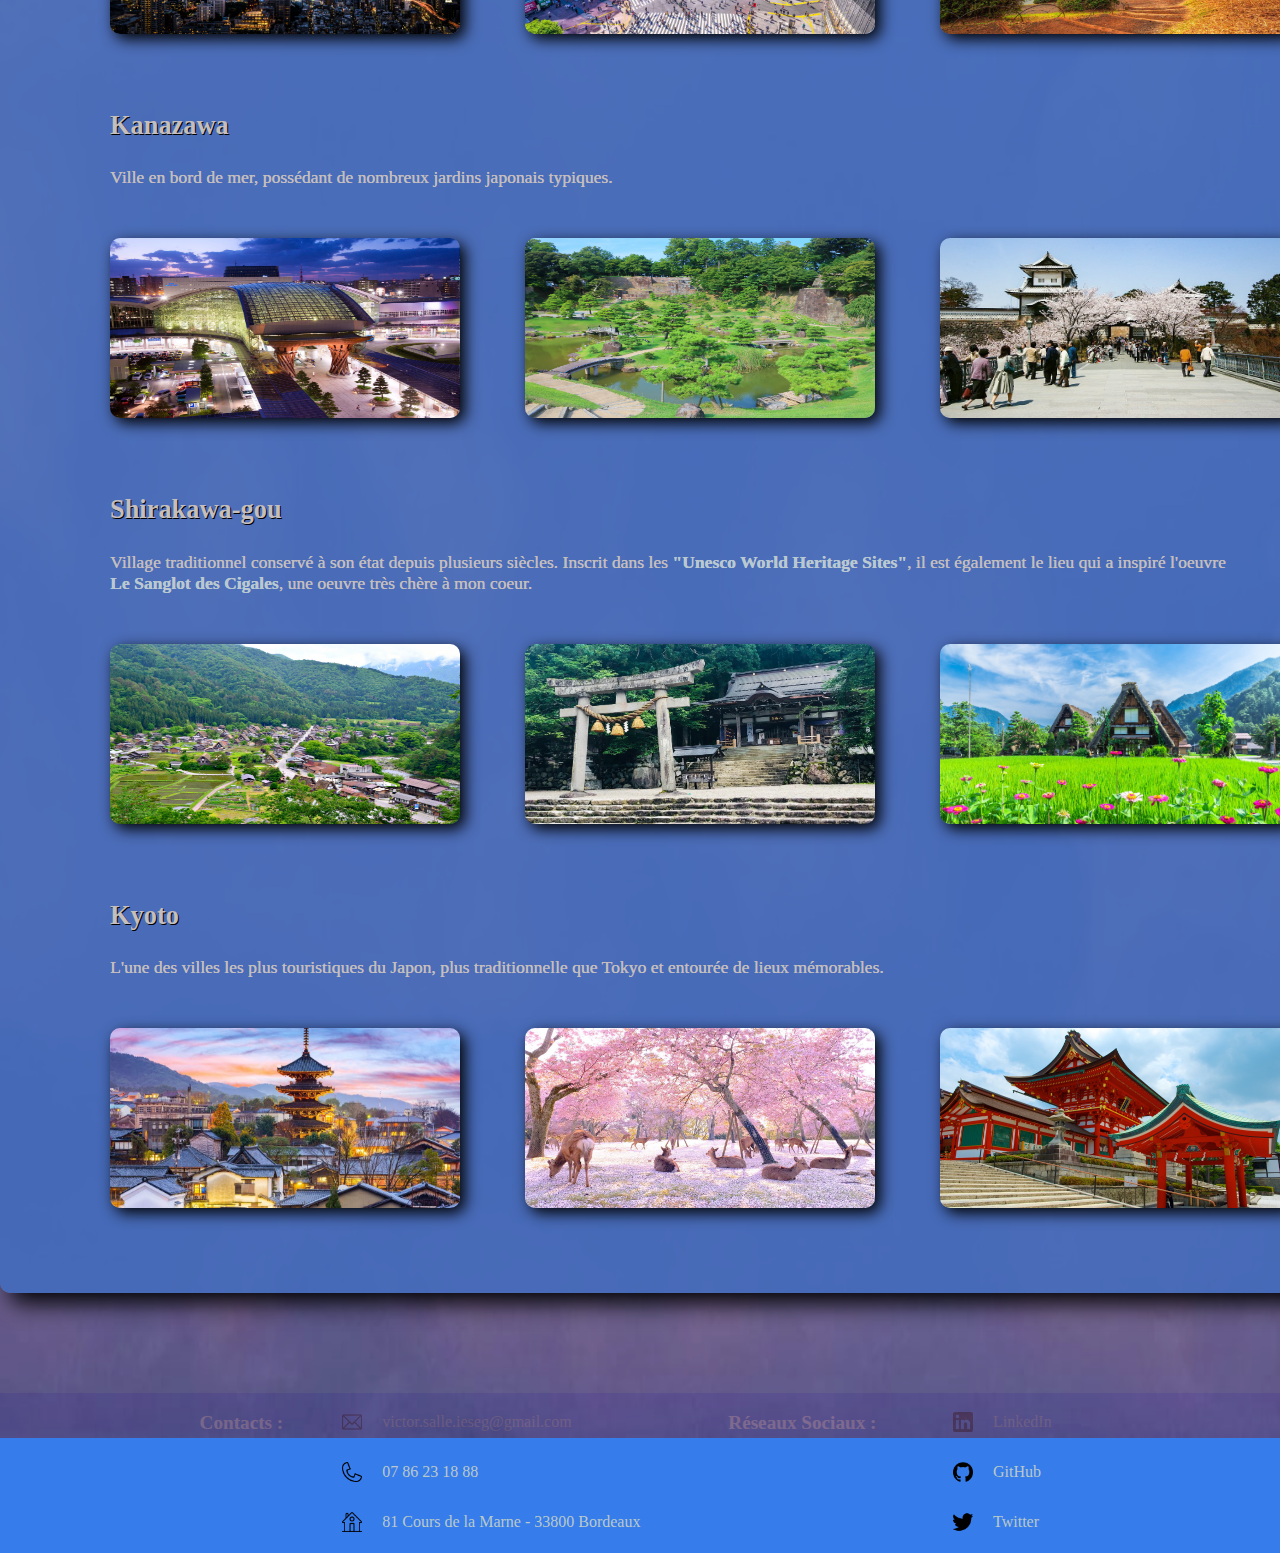
==== commit 2f8db6b4: "Made the navbar responsive (test)" ====
--- a/AutresInformations.html
+++ b/AutresInformations.html
@@ -15,19 +15,19 @@
   <nav>
 
     <div class="MenuDeroulant1">
-    <a href="index.html"><div class="lien_nav">VICTOR SALLÉ</div></a>
-      <ul class="ListeDeroulante">
-        <a href="index.html#Presentation" class="LienDeroulant"><li class="ElementDeroulant">Présentation</li></a>
-        <a href="index.html#Relationnel" class="LienDeroulant"><li class="ElementDeroulant">Relationnel</li></a>
-        <a href="index.html#Recrutement" class="LienDeroulant"><li class="ElementDeroulant">Recrutement</li></a>
-        <a href="index.html#RelCommerciales" class="LienDeroulant"><li class="ElementDeroulant">Relations commerciales</li></a>
-        <a href="index.html#RessourcesHumaines" class="LienDeroulant"><li class="ElementDeroulant">Ressources humaines</li></a>
-      </ul>
-    </div>
+      <a href="index.html"><div class="lien_nav NavRespC">VICTOR SALLÉ</div></a>
+        <ul class="ListeDeroulante ListeRespC">
+          <a href="index.html#Presentation" class="LienDeroulant"><li class="ElementDeroulant">Présentation</li></a>
+          <a href="index.html#Relationnel" class="LienDeroulant"><li class="ElementDeroulant">Relationnel</li></a>
+          <a href="index.html#Recrutement" class="LienDeroulant"><li class="ElementDeroulant">Recrutement</li></a>
+          <a href="index.html#RelCommerciales" class="LienDeroulant"><li class="ElementDeroulant">Relations commerciales</li></a>
+          <a href="index.html#RessourcesHumaines" class="LienDeroulant"><li class="ElementDeroulant">Ressources humaines</li></a>
+        </ul>
+      </div>
 
     <div class="MenuDeroulant2">
-      <a href="ExperiencesProfessionelles.html"><div class="lien_nav">Expériences Professionelles</div></a>
-        <ul class="ListeDeroulante">
+      <a href="ExperiencesProfessionelles.html"><div class="lien_nav NavRespA">Expériences Professionelles</div></a>
+      <ul class="ListeDeroulante ListeRespA">
           <a href="ExperiencesProfessionelles.html#eXalt" class="LienDeroulant"><li class="ElementDeroulant">eXalt</li></a>
           <a href="ExperiencesProfessionelles.html#Finegan" class="LienDeroulant"><li class="ElementDeroulant">Finegan</li></a>
           <a href="ExperiencesProfessionelles.html#JobGlober" class="LienDeroulant"><li class="ElementDeroulant">JobGlober</li></a>
@@ -36,8 +36,8 @@
       </div>
 
       <div class="MenuDeroulant3">  
-        <a href="ParcoursAcademique.html"><div class="lien_nav">Parcours Académique</div></a>
-          <ul class="ListeDeroulante">
+        <a href="ParcoursAcademique.html"><div class="lien_nav NavRespB">Parcours Académique</div></a>
+            <ul class="ListeDeroulante ListeRespB">
             <a href="ParcoursAcademique.html#Onogone" class="LienDeroulant"><li class="ElementDeroulant">Onogone (Stage)</li></a>
             <a href="ParcoursAcademique.html#IESEG" class="LienDeroulant"><li class="ElementDeroulant">IESEG</li></a>
             <a href="ParcoursAcademique.html#MarieCurie" class="LienDeroulant"><li class="ElementDeroulant">Classe Préparatoire</li></a>
@@ -54,8 +54,8 @@
         </div>
 
     <div class="MenuDeroulant5">
-      <a href="AutresInformations.html"><div class="lien_nav">Autres Informations</div></a>
-        <ul class="ListeDeroulante">
+      <a href="AutresInformations.html"><div class="lien_nav NavRespB">Autres Informations</div></a>
+          <ul class="ListeDeroulante ListeRespB">
           <a href="#ProfesseurParticulier" class="LienDeroulant"><li class="ElementDeroulant">Professeur Particulier</li></a>
           <a href="#EXPAssociative" class="LienDeroulant"><li class="ElementDeroulant">EXP Associatives</li></a>
           <a href="#AutresID" class="LienDeroulant"><li class="ElementDeroulant">Autres</li></a>
--- a/Pages CSS/Style.css
+++ b/Pages CSS/Style.css
@@ -1,4 +1,5 @@
 header {
+    width: 100%;
     background-color: #367ceb;
     height: 80px;
     position: sticky;
@@ -7,13 +8,13 @@
 }
 
 footer {
+    width: 100%;
     background-color: #367ceb;
     height: 160px;
     display: flex;
     flex-direction: row;
     justify-content: space-around;
     color: #b9c9c9;
-    
 }
 
 body {
@@ -23,7 +24,7 @@
 
 nav {
     color: white;
-    width: 1200px;
+    width: 100%;
     display: flex;
     flex-direction: row;
     margin-right: 120px;
@@ -202,3 +203,68 @@
         transform: translateY(-10px) scale(1.20);
     }
 }
+
+@media screen and (max-width: 1460px) {
+    nav {
+        justify-content: center;
+        margin-right: 0px;
+    }
+    .PP {
+        display: none;
+    }
+}
+
+@media screen and (max-width: 1190px) {
+    .NavRespA {
+        position: relative;
+        bottom: 11px;
+        padding-right: 45px;
+        text-align: center;
+    }
+    .MenuDeroulant2 {
+        max-width: 220px;
+    }
+    .ListeRespA {
+        position: relative;
+        bottom: 22px
+    }
+}
+
+@media screen and (max-width: 1117px) {
+    .NavRespB {
+        position: relative;
+        bottom: 11px;
+        padding-right: 45px;
+        text-align: center;
+    }
+    .ListeRespB {
+        position: relative;
+        bottom: 22px
+    }
+    footer {
+        gap: 200px
+    }
+    .Contacts {
+    margin-left: 0px;
+    }
+}
+
+@media screen and (max-width: 1073px) {
+    .NavRespC {
+        position: relative;
+        bottom: 11px;
+        padding-right: 45px;
+        text-align: center;
+    }
+    .ListeRespC {
+        position: relative;
+        bottom: 22px
+    }
+    .Contacts {
+        gap: 10px;
+    }
+    .TitleFooter {
+        width: 120px;
+    }
+}
+
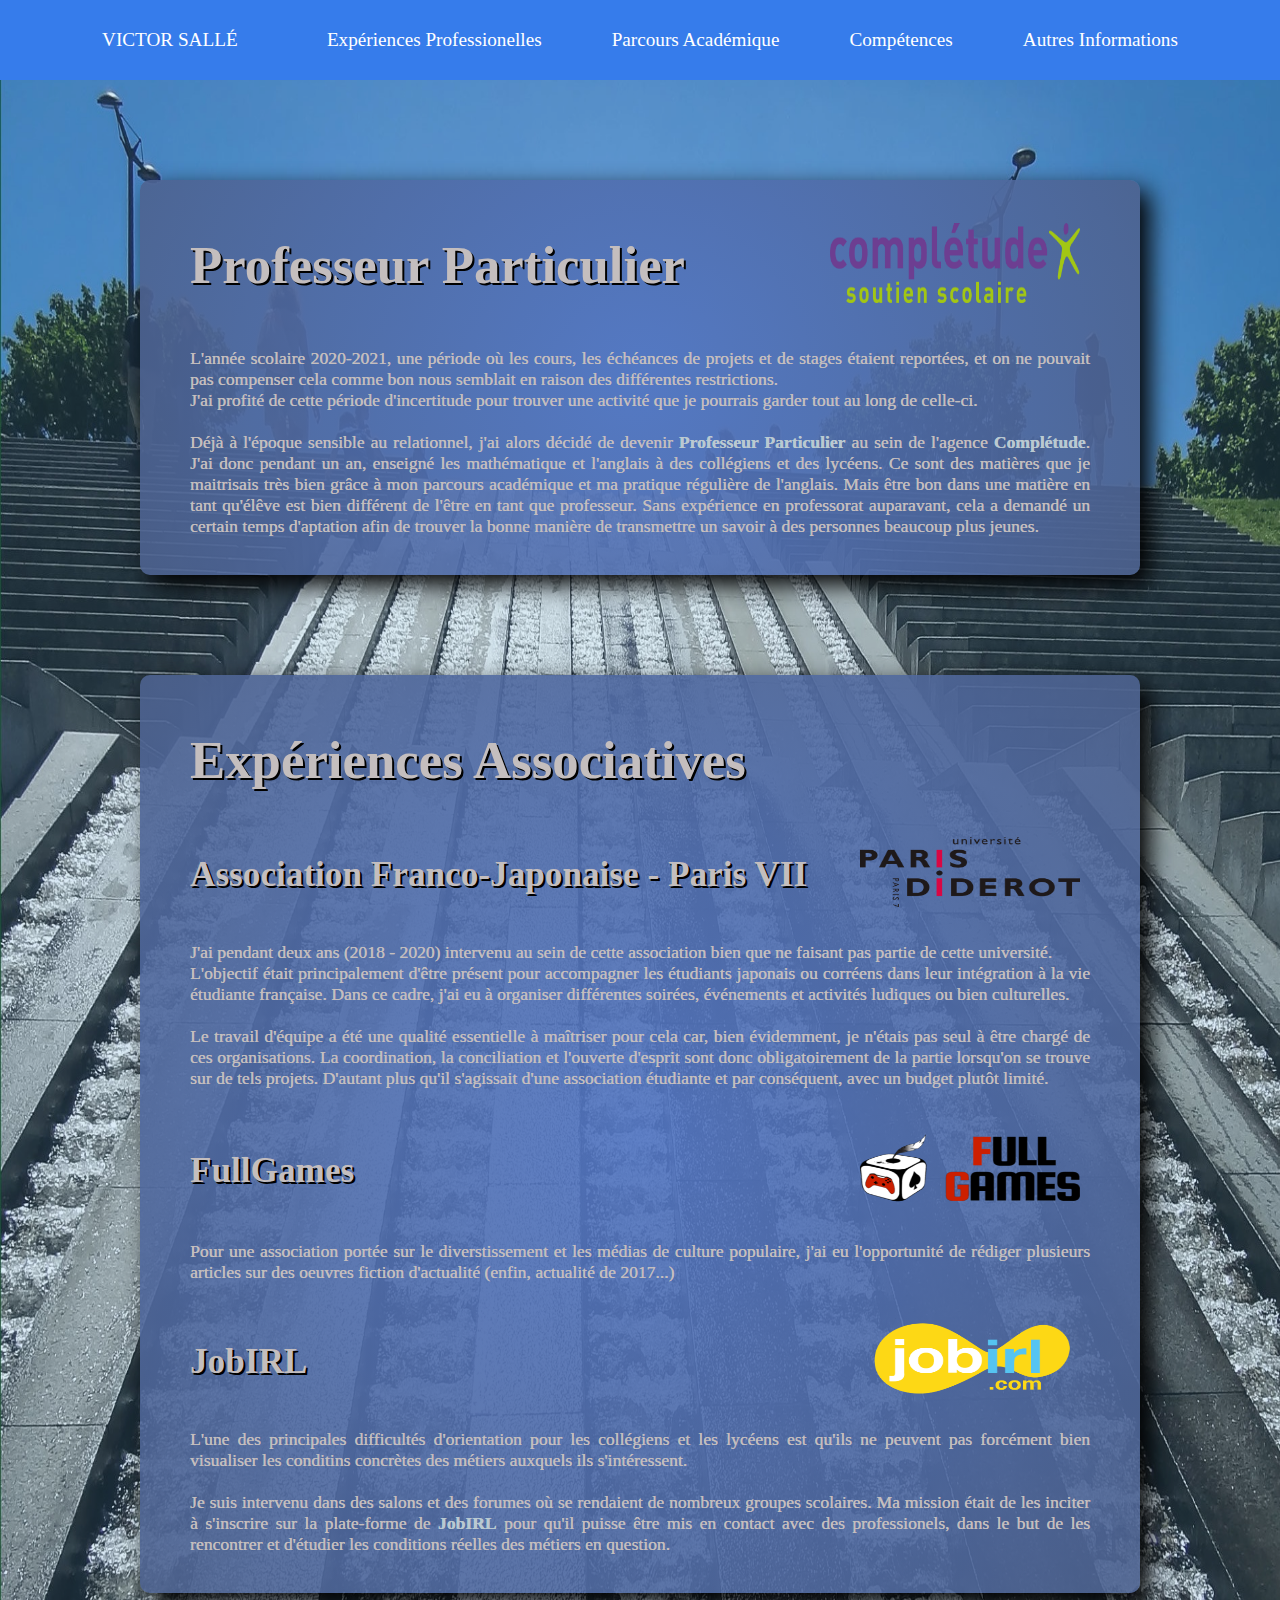
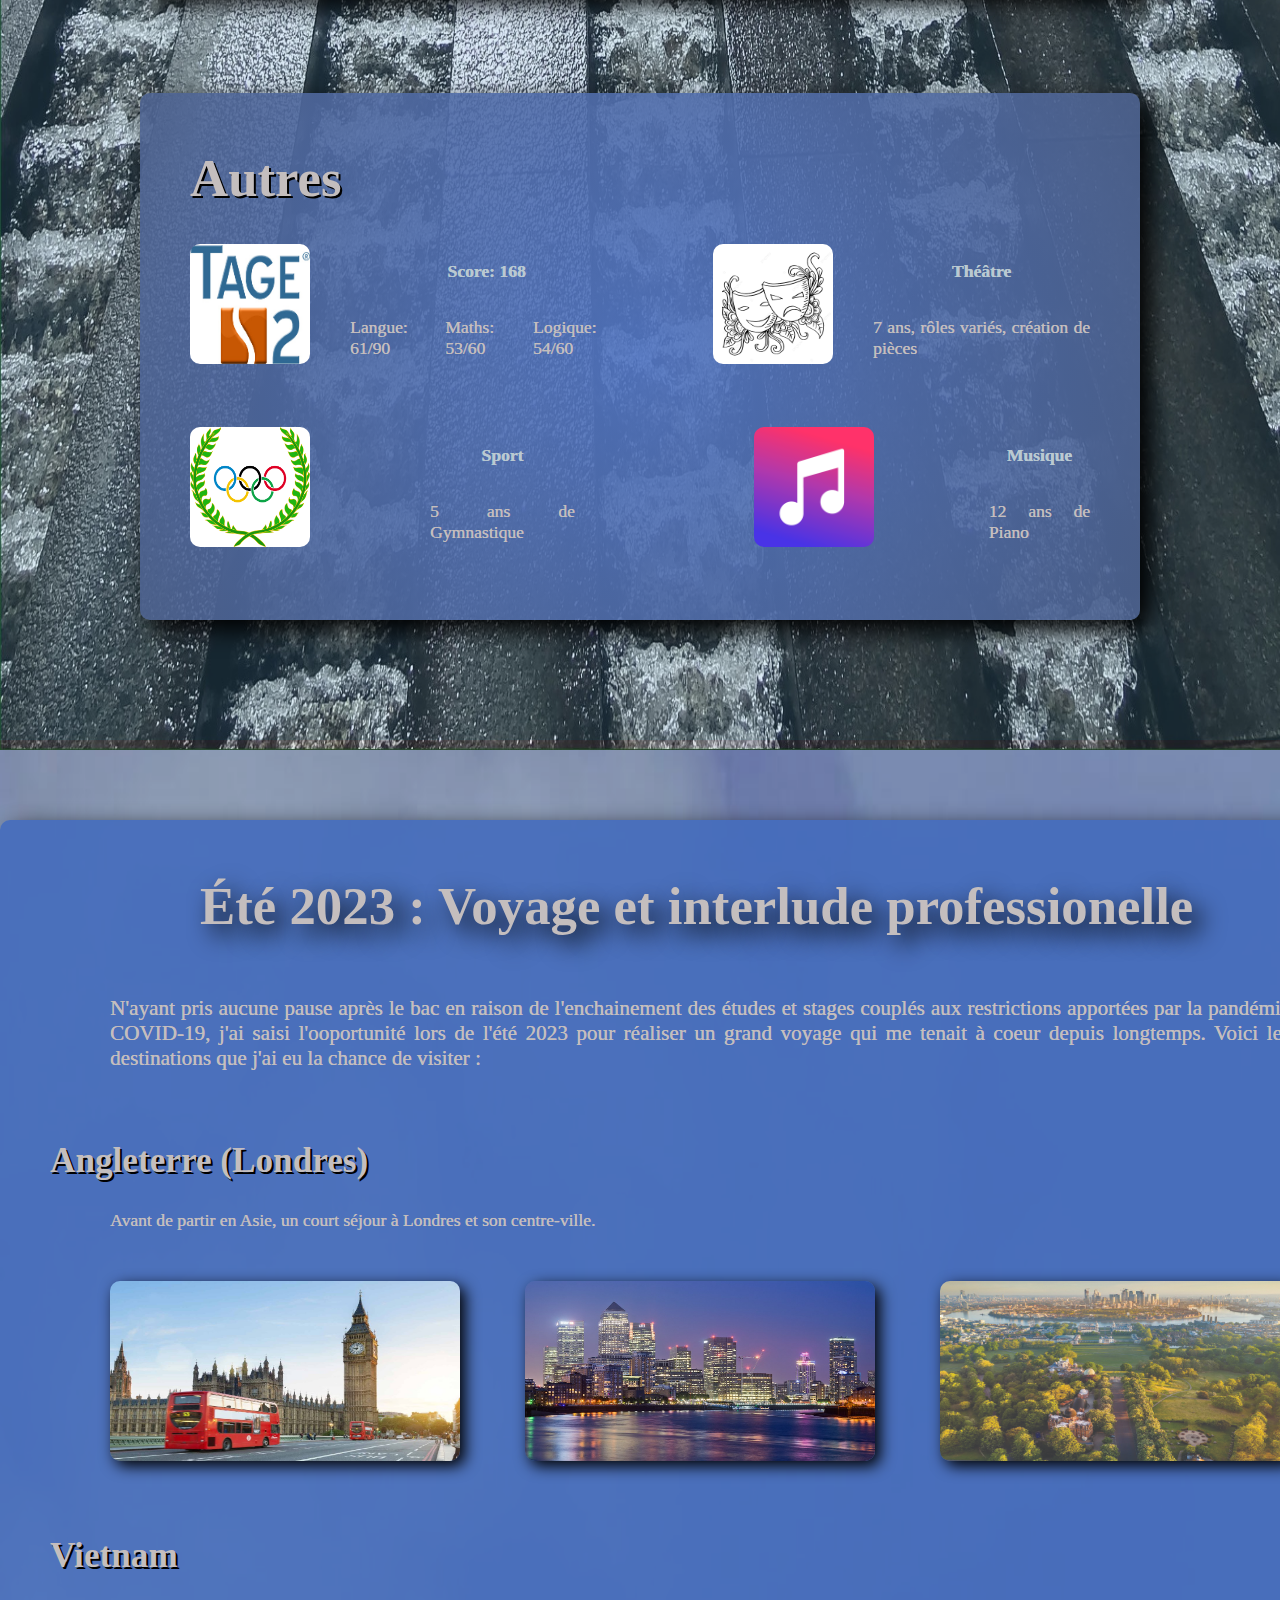
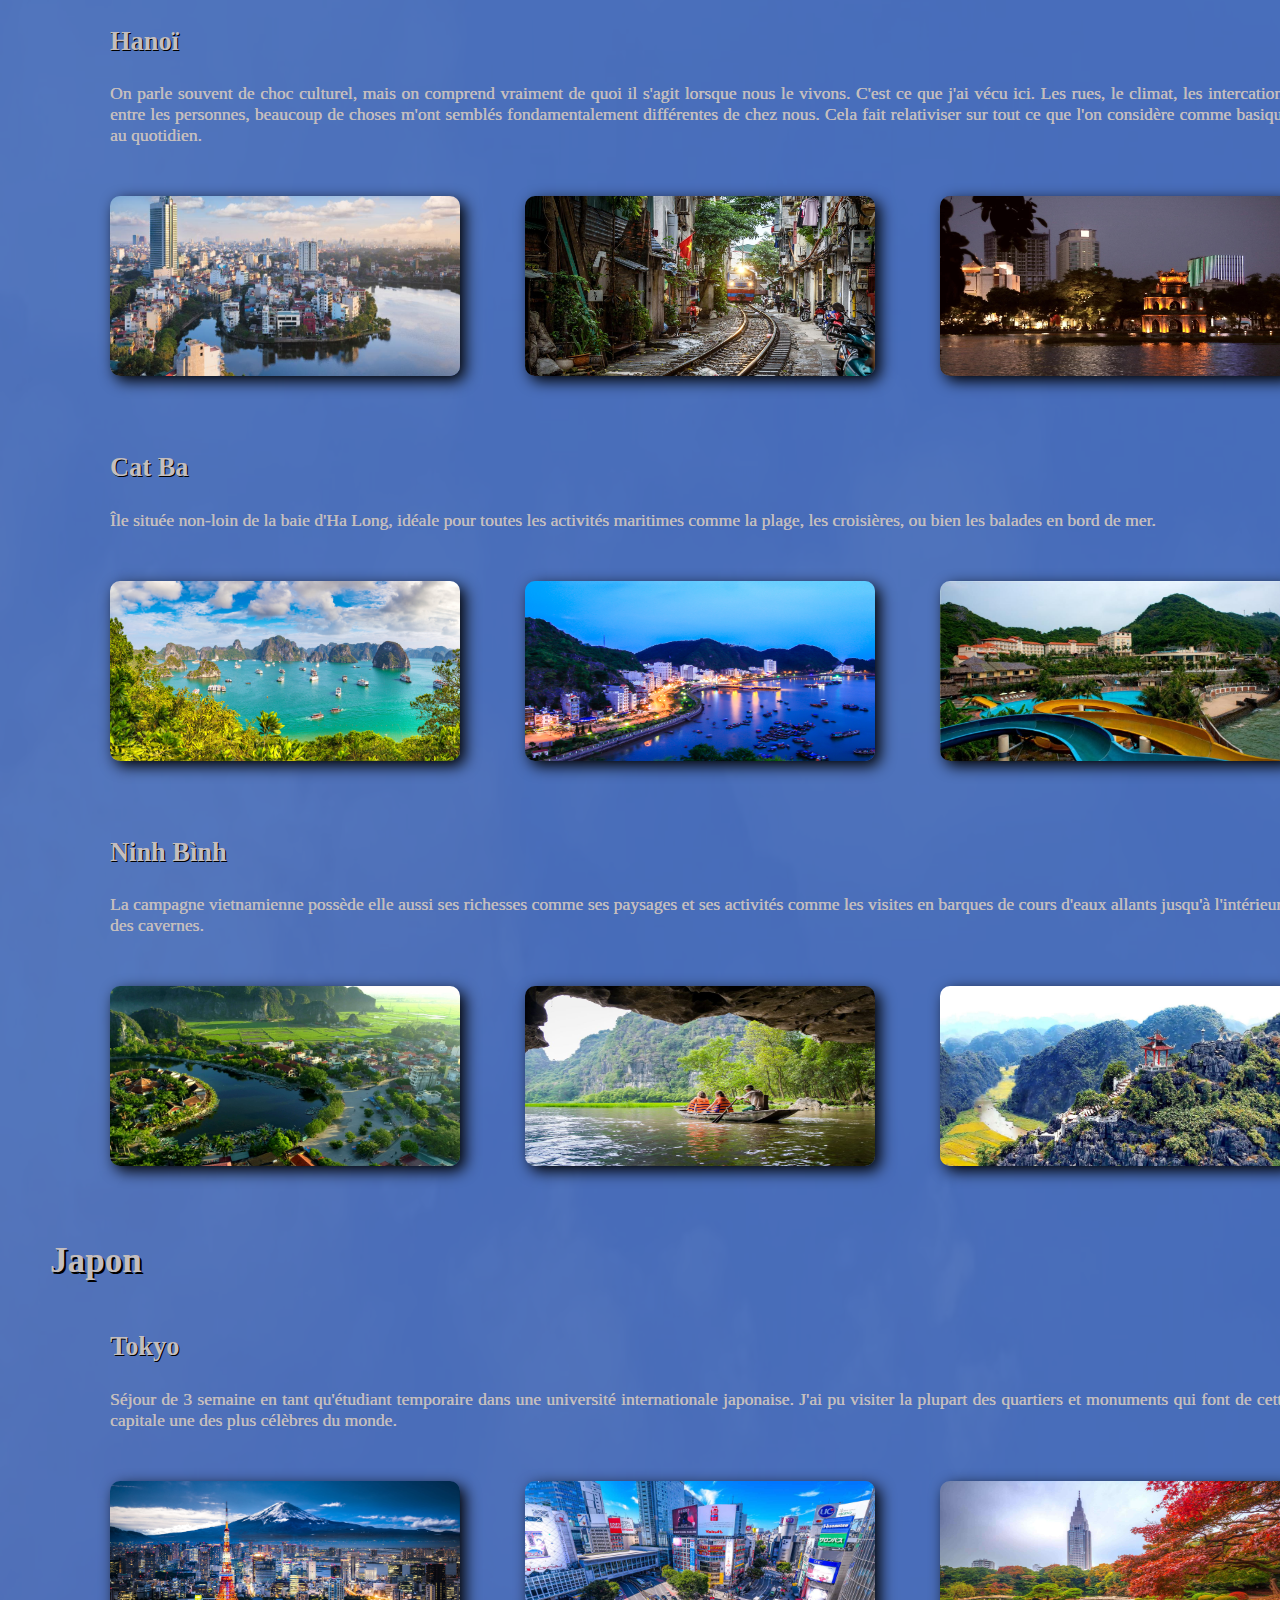
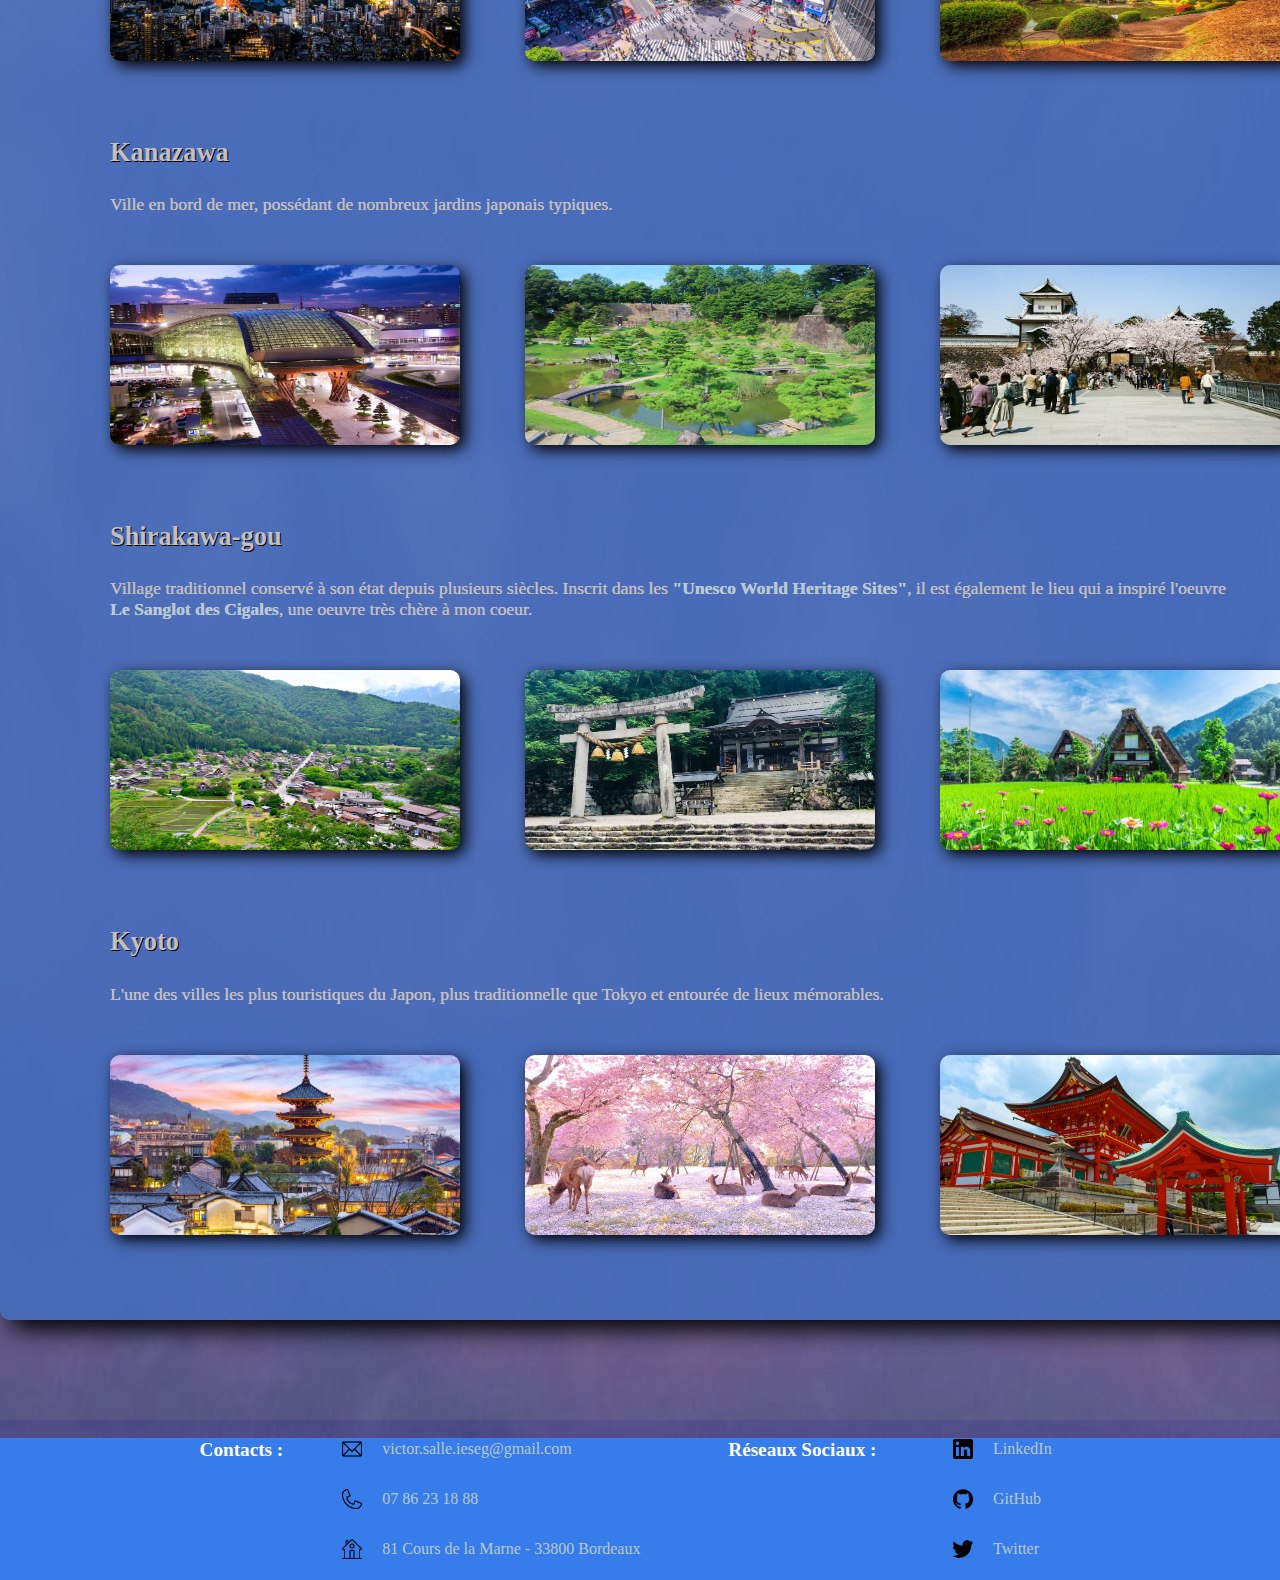
==== commit c8c9853d: "Added meta viewport" ====
--- a/AutresInformations.html
+++ b/AutresInformations.html
@@ -3,6 +3,7 @@
 
 <head>
     <meta charset="utf-8">
+    <meta name="viewport" content="width=device-width, initial-scale=1">
     <title>CV Accueil</title>
     <link href="Pages CSS/Style.css" rel="stylesheet">
     <link href="Pages CSS/AutresInformations.css" rel="stylesheet">
--- a/Pages CSS/Style.css
+++ b/Pages CSS/Style.css
@@ -127,7 +127,7 @@
 .BlocEXP {
     color: #c4bebe;
     display: block;
-    background: radial-gradient(circle, rgba(58, 98, 186, 0.9) 0%, rgba(33, 67, 139, 0.9) 100%);
+    background: radial-gradient(circle, rgba(82, 117, 194, 0.9) 0%, rgba(77, 98, 143, 0.9) 100%);
     width: 1000px;
     text-align: justify;
     margin: auto;
@@ -139,7 +139,7 @@
     box-shadow: 10px 10px 25px black;
     position: relative;
     z-index: 2;
-    transition: box-shadow 500ms
+    transition: box-shadow 500ms;
 }
 
 .BlocEXP:hover {
@@ -212,6 +212,9 @@
     .PP {
         display: none;
     }
+    .BlocEXP {
+        max-width: 900px;
+    }
 }
 
 @media screen and (max-width: 1190px) {
@@ -228,6 +231,9 @@
         position: relative;
         bottom: 22px
     }
+    .BlocEXP {
+        max-width: 900px;
+    }
 }
 
 @media screen and (max-width: 1117px) {
@@ -242,10 +248,11 @@
         bottom: 22px
     }
     footer {
-        gap: 200px
-    }
-    .Contacts {
-    margin-left: 0px;
+        gap: 200px;
+        height: 180px;
+    }
+    .BlocEXP {
+        max-width: 900px;
     }
 }
 
@@ -261,10 +268,46 @@
         bottom: 22px
     }
     .Contacts {
-        gap: 10px;
+        gap: 35px;
     }
     .TitleFooter {
         width: 120px;
     }
-}
-
+    .BlocEXP {
+        max-width: 800px;
+    }
+}
+
+@media screen and (max-width: 1000px) {
+    .BlocEXP {
+        max-width: 700px;
+    }
+}
+
+@media screen and (max-width: 900px) {
+    .BlocEXP {
+        max-width: 650px;
+    }
+}
+
+@media screen and (max-width: 800px) {
+    nav {
+        font-size: 1em;
+    }
+    .BlocEXP {
+        max-width: 550px;
+    }
+    footer {
+        gap: 200px;
+        height: 300px;
+    }
+    .Categorie {
+        flex-direction: column;
+    }
+}
+
+@media screen and (min-height: 1500px) {
+    .BlocEXP {
+        width: 100%;
+    }
+}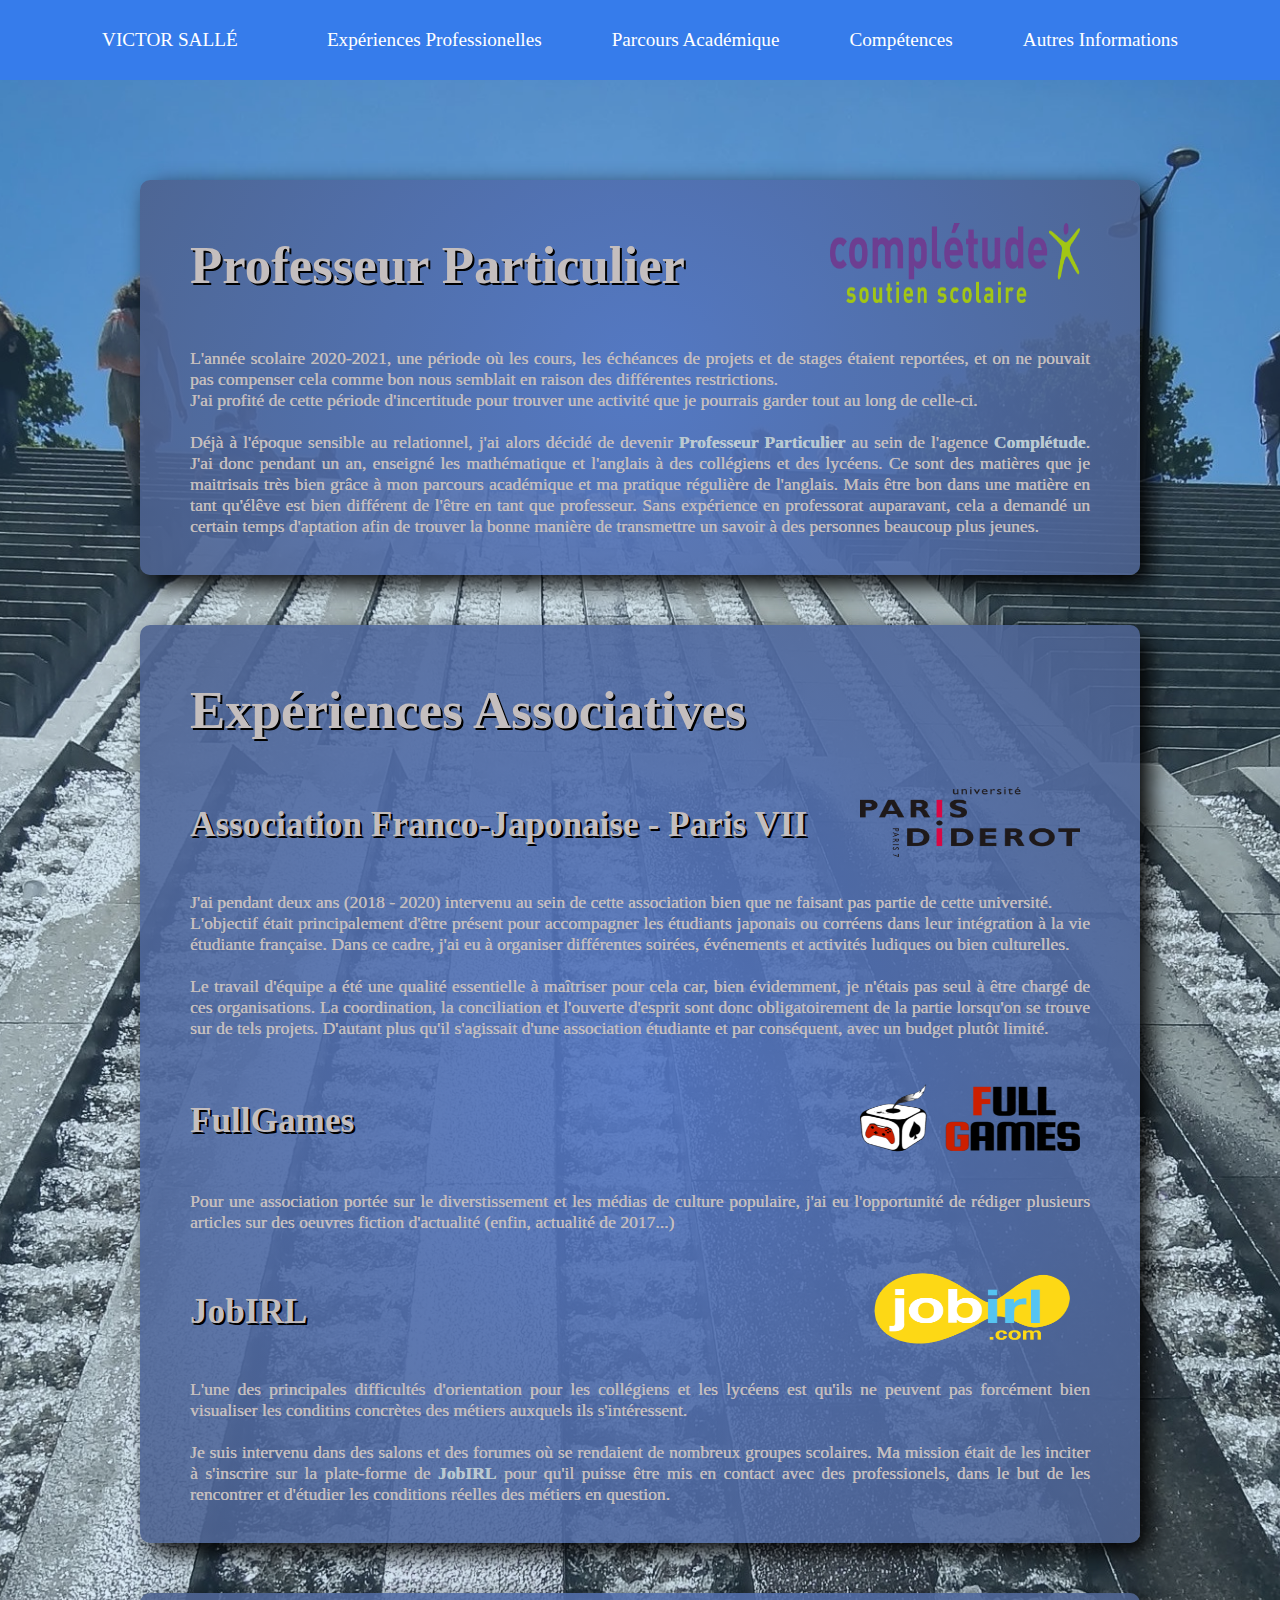
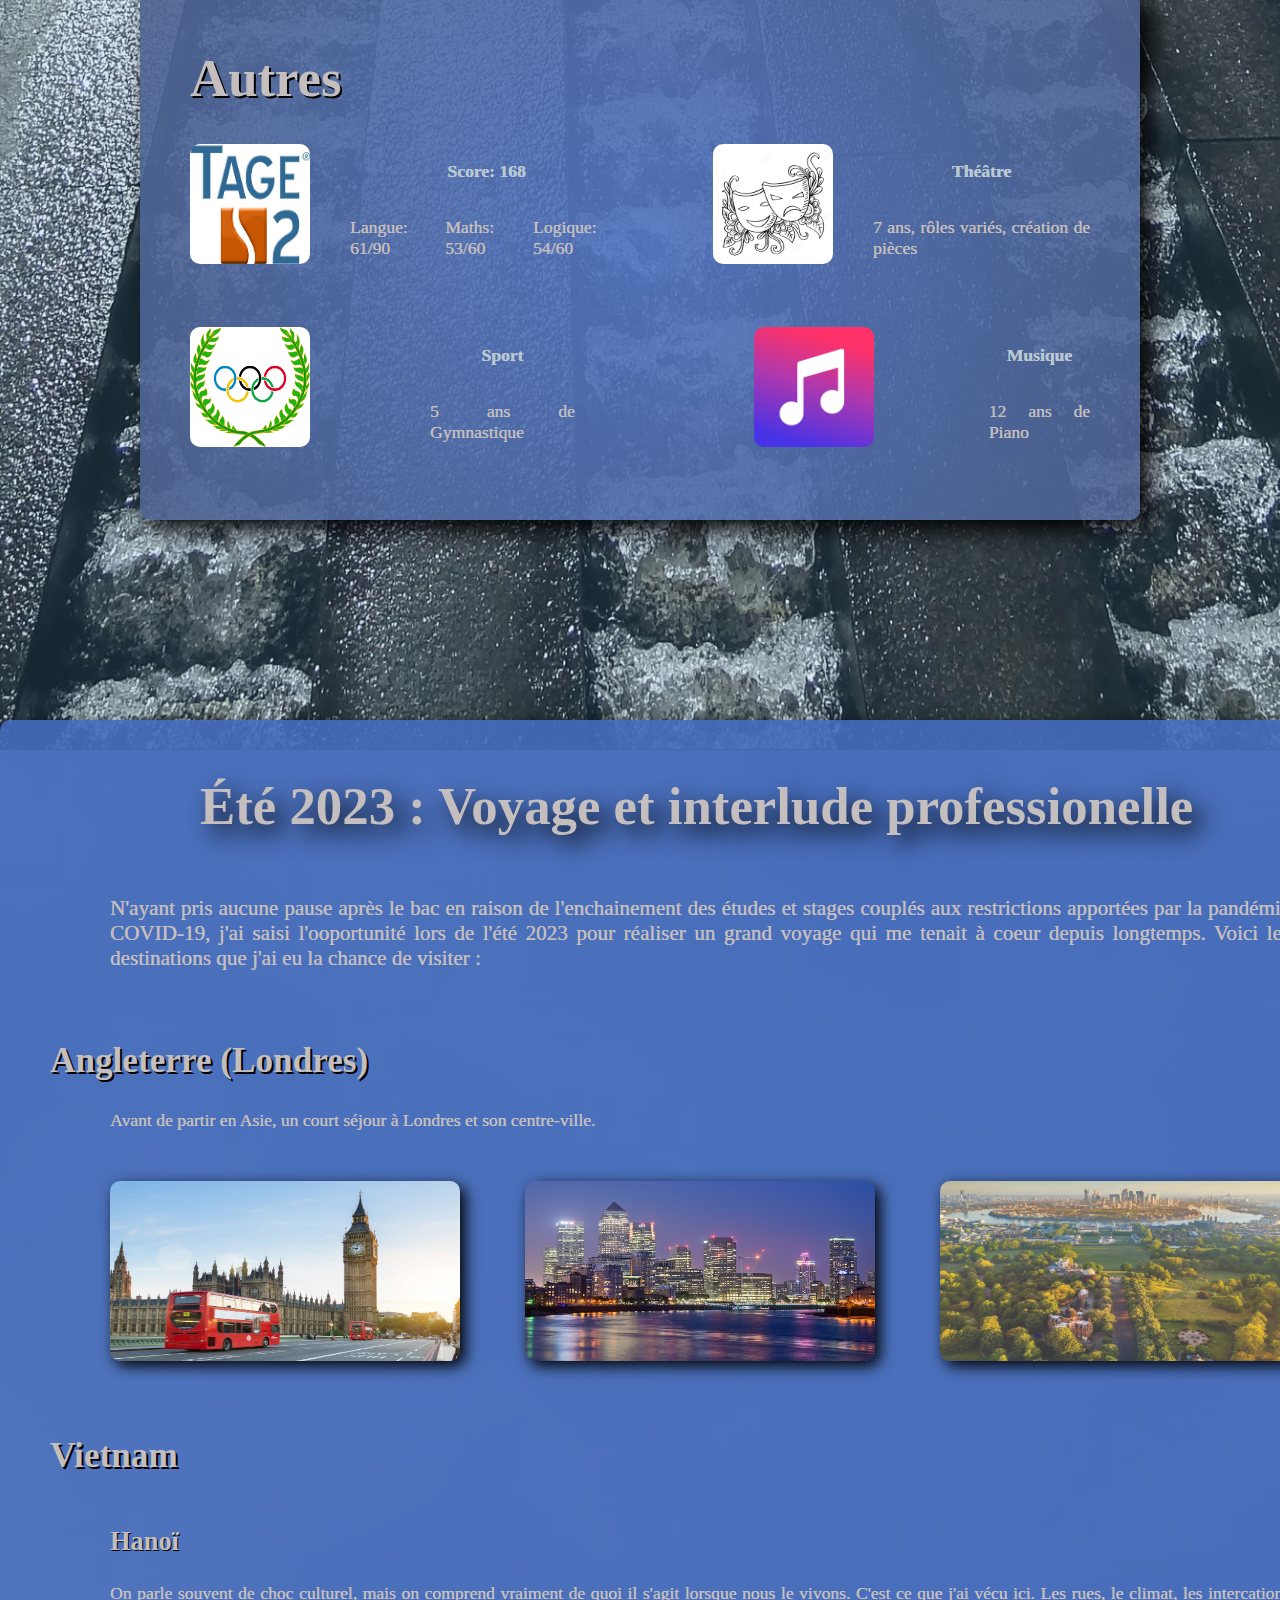
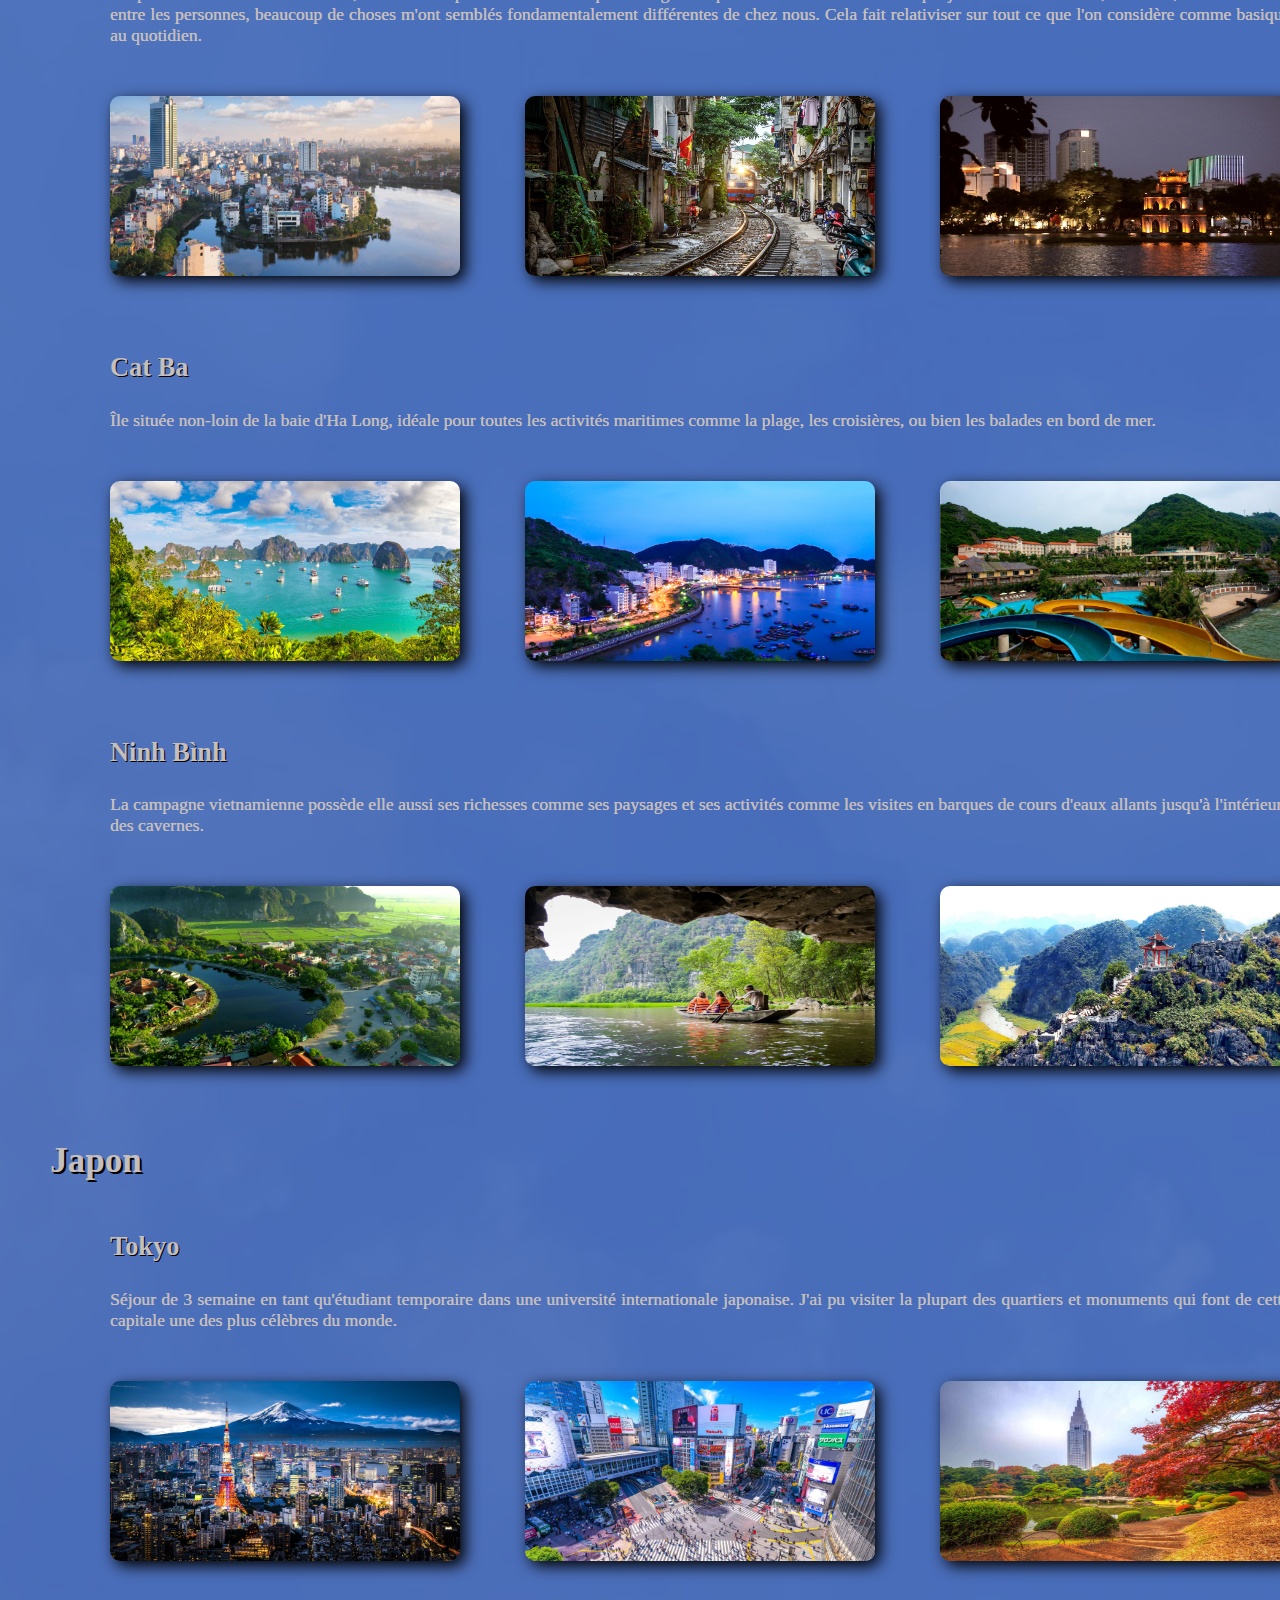
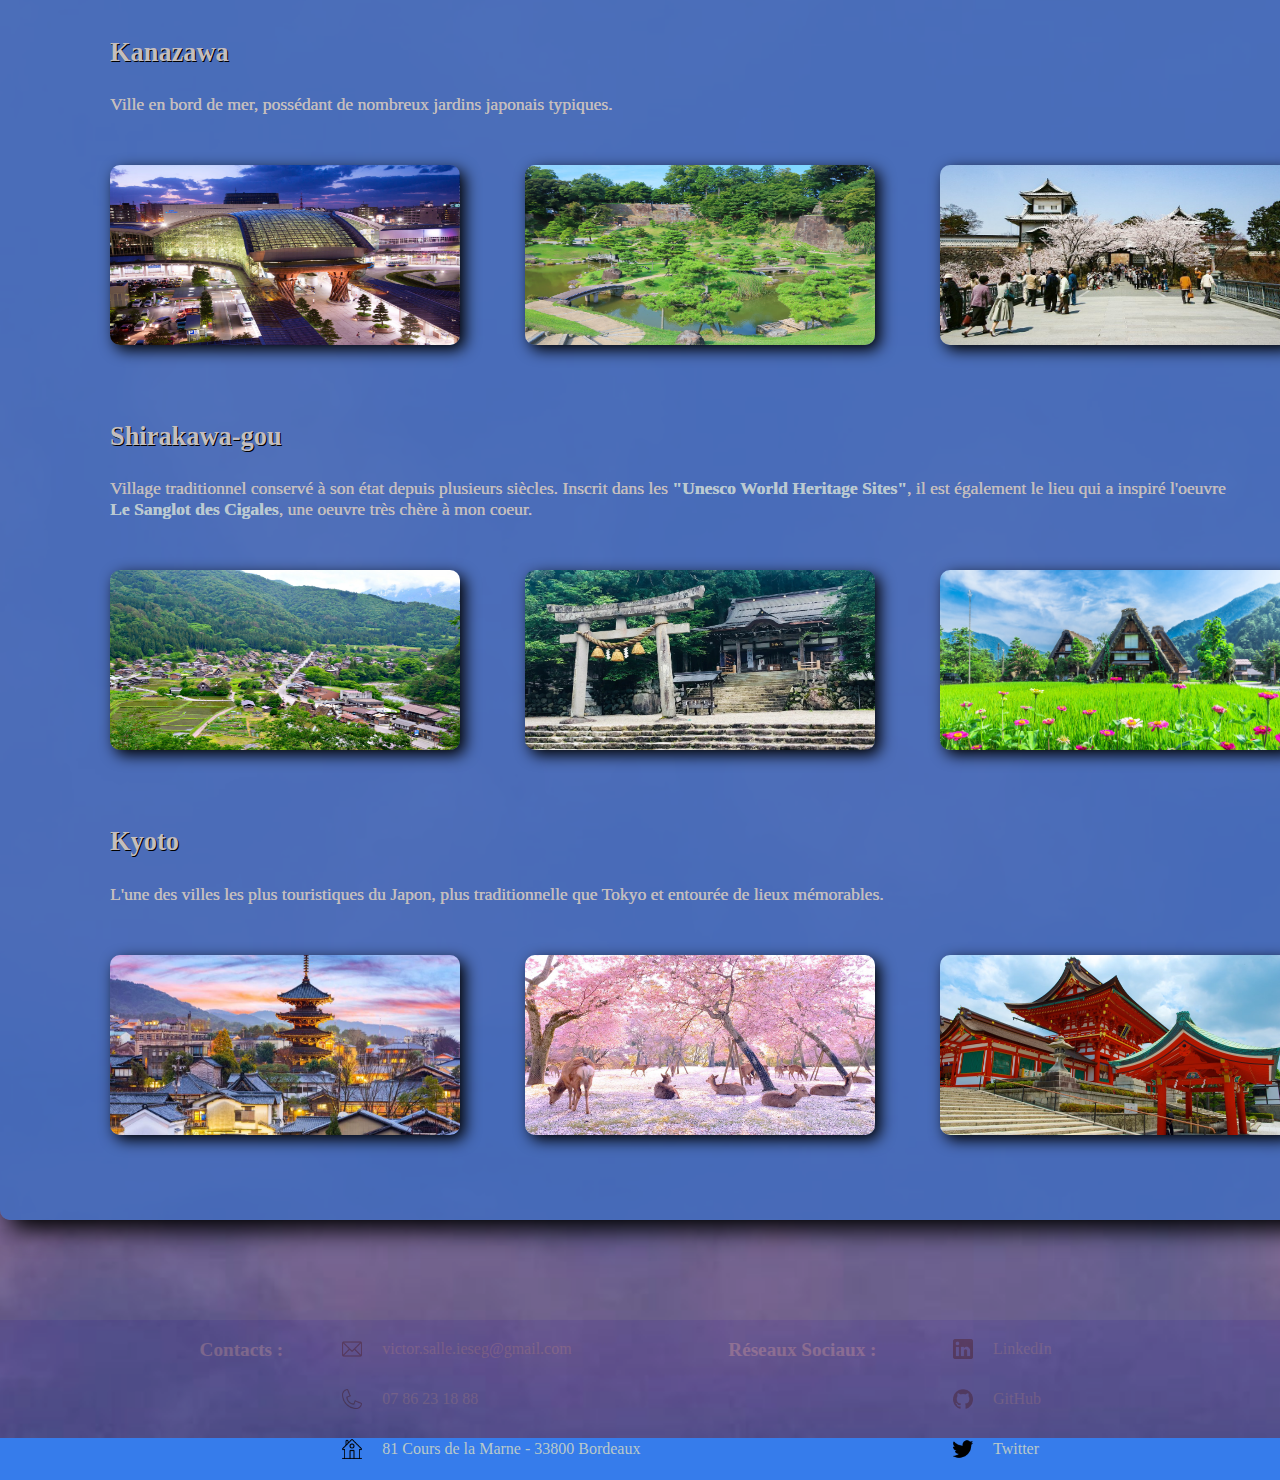
==== commit 584c46c7: "Made ExperienceProfessionelleResponsive" ====
--- a/AutresInformations.html
+++ b/AutresInformations.html
@@ -272,55 +272,55 @@
 
 <footer id="footer">
 
-    <section class="Categorie Contacts">
-    <p class="TitleFooter"><strong>Contacts :</strong></p>
+  <div class="Categorie Contacts">
+  <p class="TitleFooter"><strong>Contacts :</strong></p>
+  
+  <div class="BlockFooter">
+  
+    <div class="AlignementLogos">
+      <img class="Logos" src="Logos/LogoEmail.png">
+      <p><a href="mailto:victor.salle.ieseg@gmail.com">victor.salle.ieseg@gmail.com</a></p>
+    </div>
+  
+    <div class="AlignementLogos">
+      <img class="Logos" src="Logos/LogoTelephone.png">
+      <p> 07 86 23 18 88</p>
+    </div>
+  
+    <div class="AlignementLogos">
+      <img class="Logos" src="Logos/LogoMaison.png">
+      <p><a target="_blank" href ="https://www.google.com/maps/place/81+Cr+de+la+Marne,+33800+Bordeaux/@44.829586,-0.5727303,17z/data=!3m1!4b1!4m6!3m5!1s0xd5527b5e5c59893:0x36a3e109921587f1!8m2!3d44.8295861!4d-0.5678594!16s%2Fg%2F11c12pj9_7?entry=ttu"> 81 Cours de la Marne - 33800 Bordeaux</a></p>
+    </div>
+  
+  
+  </div>
+  </div>
+  
+  <div class="Categorie SNS">
+    <p class="TitleFooter"><strong>Réseaux Sociaux :</strong></p>
     
     <div class="BlockFooter">
+  
+      <div class="AlignementLogos">
+        <img class="Logos" src="Logos/LogoLinkedIn.png">
+       <p><a href="https://www.linkedin.com/in/victor-sall%C3%A9-18b15714a/" target="_blank">LinkedIn</a></p>
+      </div>
+  
+      <div class="AlignementLogos">
+        <img class="Logos" src="Logos/LogoGithub.png">
+      <p><a href="https://github.com/JustneedVic/CV" target="_blank">GitHub</a></p>
+      </div>
+  
+      <div class="AlignementLogos">
+        <img class="Logos" src="Logos/LogoTwitter.png">
+      <p><a href="https://twitter.com/JustneedVictor" target="_blank">Twitter</a></p>
+      </div>
+  
+    </div>
+  </div>
     
-      <div class="AlignementLogos">
-        <img class="Logos" src="Logos/LogoEmail.png">
-        <p><a href="mailto:victor.salle.ieseg@gmail.com">victor.salle.ieseg@gmail.com</a></p>
-      </div>
-    
-      <div class="AlignementLogos">
-        <img class="Logos" src="Logos/LogoTelephone.png">
-        <p> 07 86 23 18 88</p>
-      </div>
-    
-      <div class="AlignementLogos">
-        <img class="Logos" src="Logos/LogoMaison.png">
-        <p><a target="_blank" href ="https://www.google.com/maps/place/81+Cr+de+la+Marne,+33800+Bordeaux/@44.829586,-0.5727303,17z/data=!3m1!4b1!4m6!3m5!1s0xd5527b5e5c59893:0x36a3e109921587f1!8m2!3d44.8295861!4d-0.5678594!16s%2Fg%2F11c12pj9_7?entry=ttu"> 81 Cours de la Marne - 33800 Bordeaux</a></p>
-      </div>
-    
-    
-    </div>
-    </section>
-    
-    <section class="Categorie SNS">
-      <p class="TitleFooter"><strong>Réseaux Sociaux :</strong></p>
-      
-      <div class="BlockFooter">
-    
-        <div class="AlignementLogos">
-          <img class="Logos" src="Logos/LogoLinkedIn.png">
-         <p><a href="https://www.linkedin.com/in/victor-sall%C3%A9-18b15714a/" target="_blank">LinkedIn</a></p>
-        </div>
-    
-        <div class="AlignementLogos">
-          <img class="Logos" src="Logos/LogoGithub.png">
-        <p><a href="https://github.com/JustneedVic/CV" target="_blank">GitHub</a></p>
-        </div>
-    
-        <div class="AlignementLogos">
-          <img class="Logos" src="Logos/LogoTwitter.png">
-        <p><a href="https://twitter.com/JustneedVictor" target="_blank">Twitter</a></p>
-        </div>
-    
-      </div>
-     </section>
-      
-    </footer>
-    
-    </body>
-    
-    </html>+  </footer>
+  
+  </body>
+  
+  </html>--- a/Pages CSS/Style.css
+++ b/Pages CSS/Style.css
@@ -15,6 +15,7 @@
     flex-direction: row;
     justify-content: space-around;
     color: #b9c9c9;
+    padding-top: 0px;
 }
 
 body {
@@ -131,7 +132,8 @@
     width: 1000px;
     text-align: justify;
     margin: auto;
-    margin-bottom: 100px;
+    margin-top: 50px;
+    margin-bottom: 50px;
     padding: 20px 50px;
     font-size: 1.1em;
     text-shadow: 0.3px 0.3px;
@@ -150,6 +152,32 @@
     color: #bac9d1
 }
 
+.AlignementTitres {
+    display: flex;
+    justify-content: space-between;
+    align-items: center;
+}
+
+.BG {
+    position: absolute;
+    top: 0px;
+    left: 0px;
+    z-index: -1;
+    opacity: 0.7;
+    width: 100%;
+    height: 100%;
+    object-fit: cover;
+}
+
+section {
+    padding-top: 30px;
+    padding-bottom: 30px;
+    position: relative;
+    flex-grow: 1;
+    flex-basis: 0;
+    overflow: hidden;
+}
+
 .Categorie {
     display: flex;
     flex-direction: row;
@@ -290,9 +318,21 @@
     }
 }
 
-@media screen and (max-width: 800px) {
+@media screen and (max-width: 850px) {
     nav {
         font-size: 1em;
+    }
+    .NavRespA, .NavRespB, .NavRespC {
+        position: relative;
+        bottom: 7px;
+    }
+    .ListeRespA, .ListeRespB, .ListeRespC {
+        position: relative;
+        bottom: 15px;
+    }
+    .ListeRespCP {
+        position: relative;
+        top: 3px
     }
     .BlocEXP {
         max-width: 550px;
@@ -306,6 +346,77 @@
     }
 }
 
+@media screen and (max-width: 800px) {
+    header {
+        height: 65px;
+    }
+    nav {
+        font-size: 0.8em;
+    }
+    .NavRespA, .NavRespB, .NavRespC {
+        position: relative;
+        bottom: 11px
+    }
+    .ListeRespA, .ListeRespB, .ListeRespC {
+        position: relative;
+        bottom: 22px;
+    }
+    .NavRespCP {
+        position: relative;
+        bottom: 5px
+    }
+    .ListeRespCP {
+        position: relative;
+        top: -8px
+    }
+    .BlocEXP {
+        width: 700px;
+    }
+}
+
+@media screen and (max-width: 750px) {
+    .BlocEXP {
+        width: 650px;
+    }
+}
+
+@media screen and (max-width: 700px) {
+    .lien_nav {
+        padding-left: 25px;
+        padding-right: 25px;
+    }
+    .BlocEXP {
+        width: 550px;
+    }
+}
+
+@media screen and (max-width: 670px) {
+    .BlocEXP {
+        width: 450px;
+    }
+    .AlignementTitres {
+        flex-direction: column;
+        align-items: flex-start;
+    }
+}
+
+@media screen and (max-width: 600px) {
+    .lien_nav {
+        padding-left: 18px;
+        padding-right: 18px;
+    }
+    .BlocEXP {
+        width: 380px;
+    }
+}
+
+@media screen and (max-width: 500px) {
+    .lien_nav {
+        padding-left: 10.5px;
+        padding-right: 10.5px;
+    }
+}
+
 @media screen and (min-height: 1500px) {
     .BlocEXP {
         width: 100%;
--- a/Pages CSS/AutresInformations.css
+++ b/Pages CSS/AutresInformations.css
@@ -15,12 +15,6 @@
 
 .MarginEXP {
     margin-top: 100px
-}
-
-.AlignementTitres {
-    display: flex;
-    justify-content: space-between;
-    align-items: center;
 }
 
 .MegaLogo {
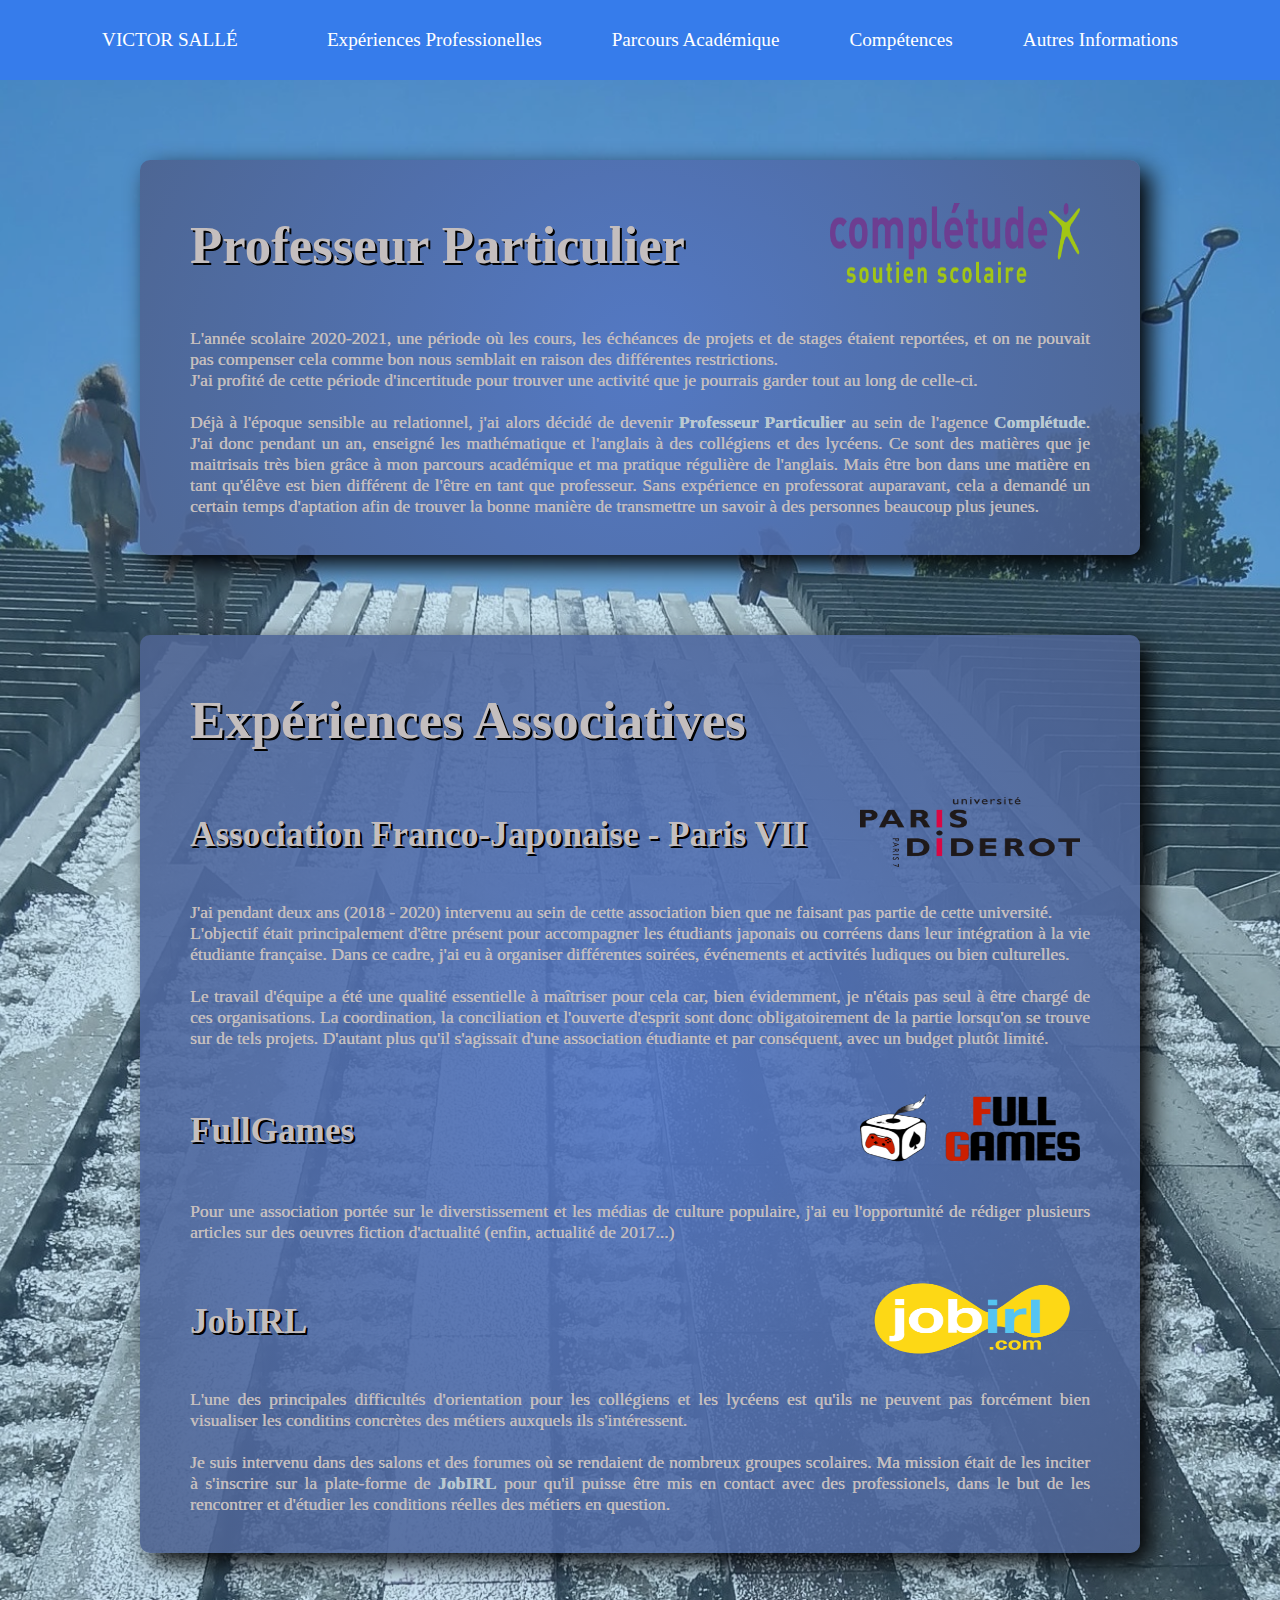
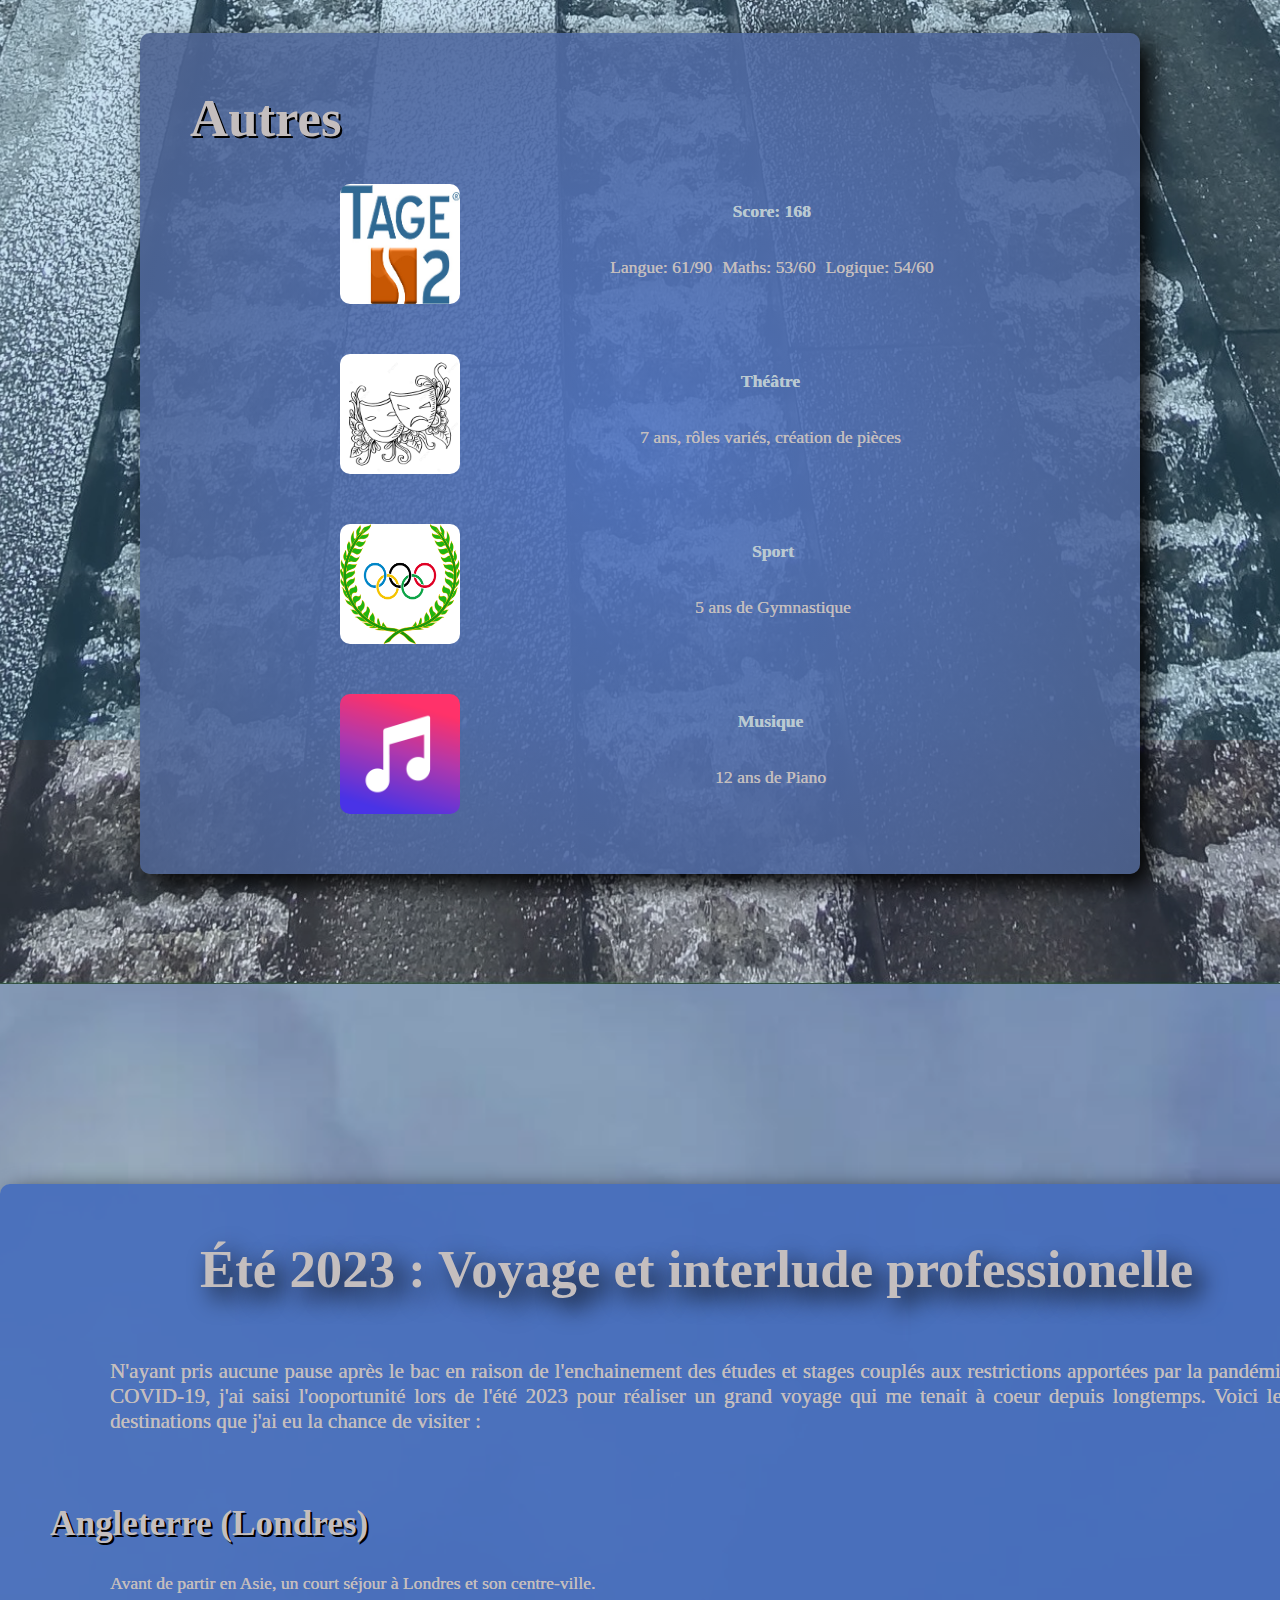
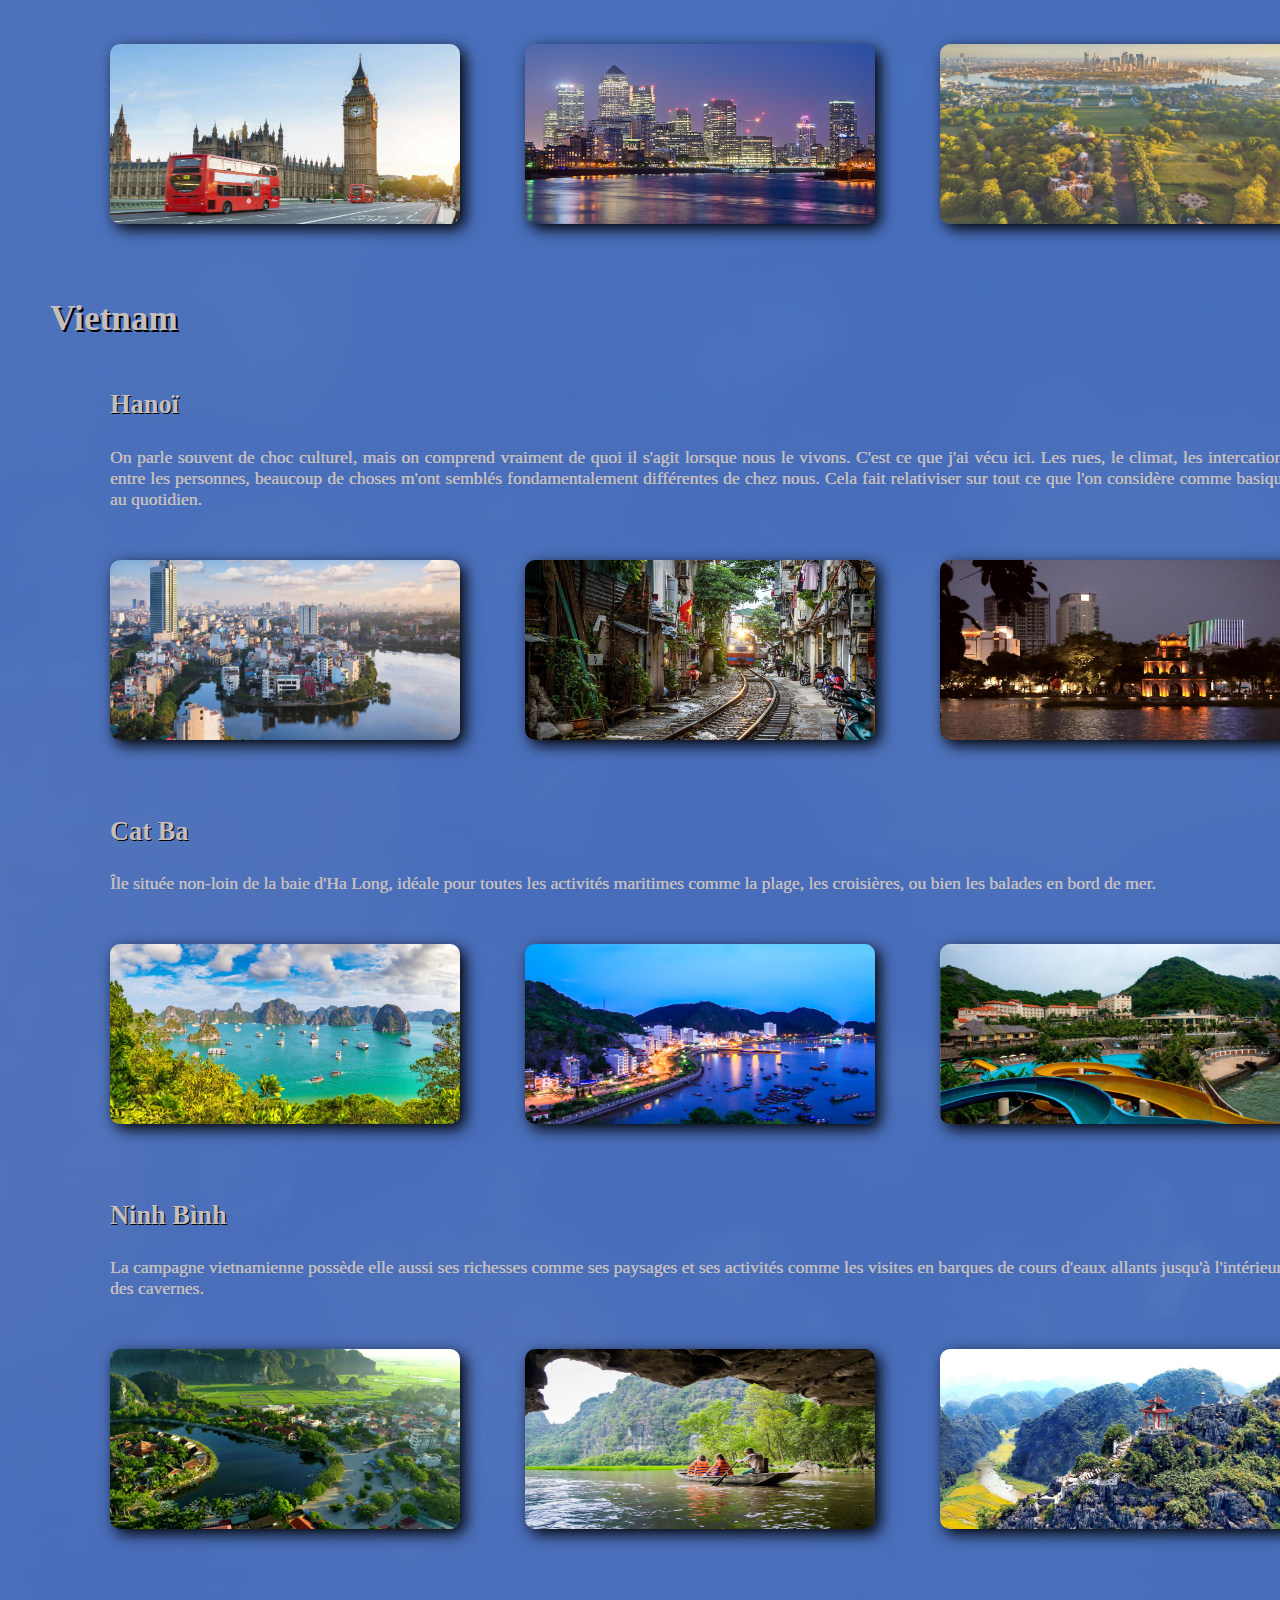
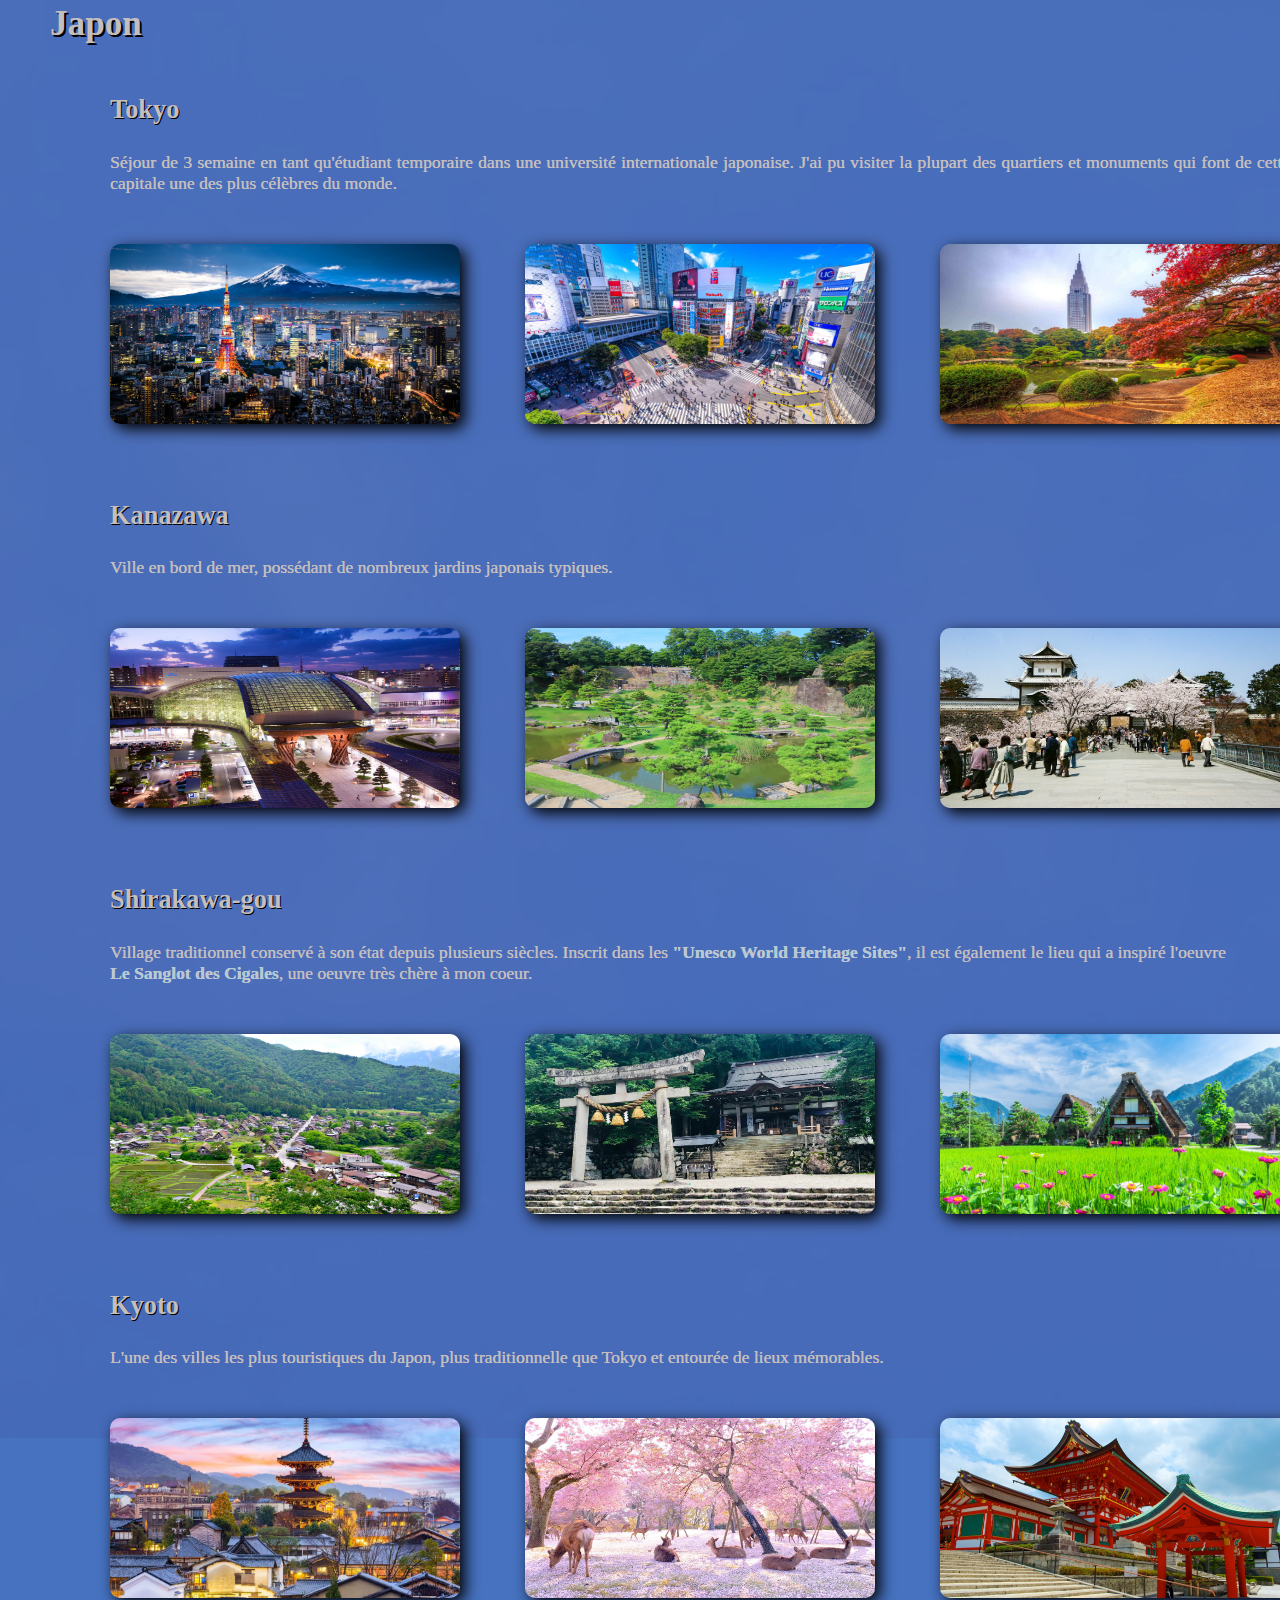
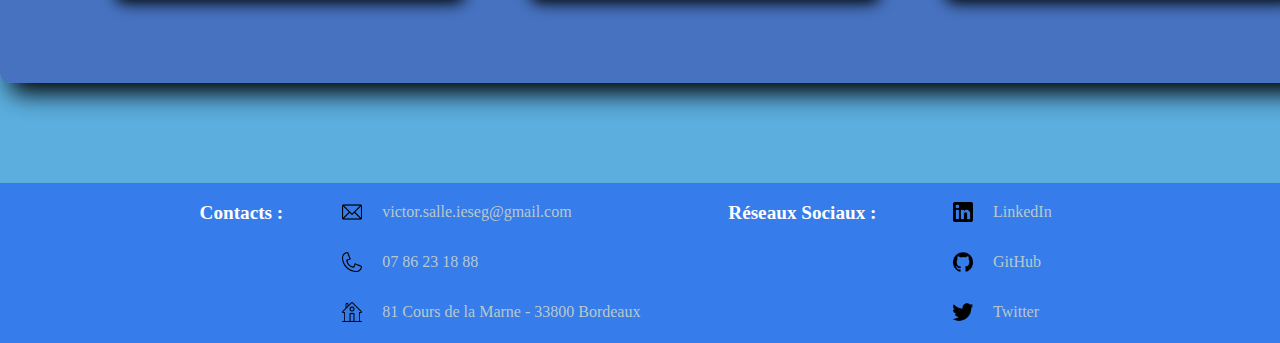
==== commit 372a0474: "Made Competences responsive" ====
--- a/AutresInformations.html
+++ b/AutresInformations.html
@@ -46,8 +46,8 @@
         </div>
 
         <div class="MenuDeroulant4">
-          <a href="Competences.html"><div class="lien_nav">Compétences</div></a>
-            <ul class="ListeDeroulante">
+          <a href="Competences.html"><div class="lien_nav NavRespCP">Compétences</div></a>
+            <ul class="ListeDeroulante ListeRespCP">
               <a href="Competences.html#Bilan" class="LienDeroulant"><li class="ElementDeroulant">Tableau</li></a>
               <a href="Competences.html#Langues" class="LienDeroulant"><li class="ElementDeroulant">Langues</li></a>
               <a href="Competences.html#Animations" class="LienDeroulant"><li class="ElementDeroulant">Animations CSS</li></a>
@@ -73,9 +73,11 @@
 <main>
 
 <img src="Images/BackgroundVoyage.jpg" class="BG BGVoyage">
-<img src="Images/BackgroundAutres.jpg" class="BG BGAutres">
-
-<section class="BlocEXP MarginEXP" id="ProfesseurParticulier">
+
+
+<section>
+  <img src="Images/BackgroundAutres.jpg" class="BG">
+<section class="BlocEXP" id="ProfesseurParticulier">
     <div class="AlignementTitres">
       <h1>Professeur Particulier</h1>
         <a href="https://www.completude.com/" target="_blank"><img src="Images/TitreCompletude.png" class="MegaLogo MegaLogoC"></a>
@@ -87,7 +89,7 @@
       <br> Déjà à l'époque sensible au relationnel, j'ai alors décidé de devenir <strong>Professeur Particulier</strong> au sein de l'agence <a href="https://www.completude.com/" target="_blank"><strong>Complétude</strong></a>. 
       J'ai donc pendant un an, enseigné les mathématique et l'anglais à des collégiens et des lycéens. Ce sont des matières que je maitrisais très bien grâce à mon parcours académique et ma pratique régulière de l'anglais. Mais être bon dans une matière en tant qu'élêve est bien différent de l'être en tant que professeur. Sans expérience en professorat auparavant, cela a demandé un certain temps d'aptation afin de trouver la bonne manière de transmettre un savoir à des personnes beaucoup plus jeunes. 
     </p>
-</section>
+  </section>
 
 <section class="BlocEXP" id="EXPAssociative">
     <h1>Expériences Associatives</h1>
@@ -129,7 +131,7 @@
   <h1>Autres</h1>
 
   <div class="LesAutres">
-  <div class="Tage">
+  <div class="Tage TX">
     <img class="LogoT" src="Logos/logoTage2.jpg">
     <div class="Tage1">
       <p class="TitreAutres"><strong>Score: 168</strong></p>
@@ -141,7 +143,7 @@
     </div>
   </div>
 
-  <div class="Tage">
+  <div class="Tage TY">
     <img class="LogoT" src="Logos/LogoTheatre.jpg">
     <div class="Tage1">
       <p class="TitreAutres"><strong>Théâtre</strong></p>
@@ -178,6 +180,8 @@
 
 </section>
 
+</section>
+
 
 
 <section id="Voyage" class="BlocEXPS">
--- a/Pages CSS/Style.css
+++ b/Pages CSS/Style.css
@@ -415,6 +415,10 @@
         padding-left: 10.5px;
         padding-right: 10.5px;
     }
+    .ListeDeroulante {
+        width: 65px;
+        font-size: 0.8em;
+    }
 }
 
 @media screen and (min-height: 1500px) {
--- a/Pages CSS/AutresInformations.css
+++ b/Pages CSS/AutresInformations.css
@@ -13,8 +13,8 @@
     text-shadow: 1px 1px black;
 }
 
-.MarginEXP {
-    margin-top: 100px
+.BlocEXP {
+    margin-bottom: 80px;
 }
 
 .MegaLogo {
@@ -171,25 +171,68 @@
     margin-bottom: 60px;
 }
 
-.BG {
-    opacity: 0.8;
-    position: absolute;
-    z-index: 1;
-    width: 100%;
-}
-
 .BGVoyage {
     position: absolute;
     top: 2340px;
     height: 3898px
 }
 
-.BGAutres {
-    top: 10px;
-    height: 2340px
-}
-
 #ProfesseurParticulier, #EXPAssociative, #AutresID, #Voyage {
     scroll-margin-top: 120px;
 }
 
+@media screen and (max-width: 1460px) {
+    .LesAutres, .LesAutres2 {
+        flex-direction: column;
+        gap: 50px;
+        margin-left: 150px;
+    }
+    .TX {
+        gap: 150px
+    }
+    .TY {
+        gap: 180px
+    }
+    .TageA {
+        gap: 235px
+    }
+    .TageB {
+        gap: 255px
+    }
+}
+
+@media screen and (max-width: 1073px) {
+    .LesAutres, .LesAutres2 {
+        margin-left: 100px;
+    }
+    .TX {
+        gap: 120px
+    }
+    .TY {
+        gap: 150px
+    }
+    .TageA {
+        gap: 205px
+    }
+    .TageB {
+        gap: 225px
+    }
+}
+
+@media screen and (max-width: 1000px) {
+    .LesAutres, .LesAutres2 {
+        margin-left: 50px;
+    }
+}
+
+@media screen and (max-width: 850px) {
+    .TX, .TY, .TageA, .TageB {
+        flex-direction: column;
+        align-items: center;
+        gap: 20px
+    }
+    .LesAutres {
+        margin-top: 100px;
+    }
+}
+
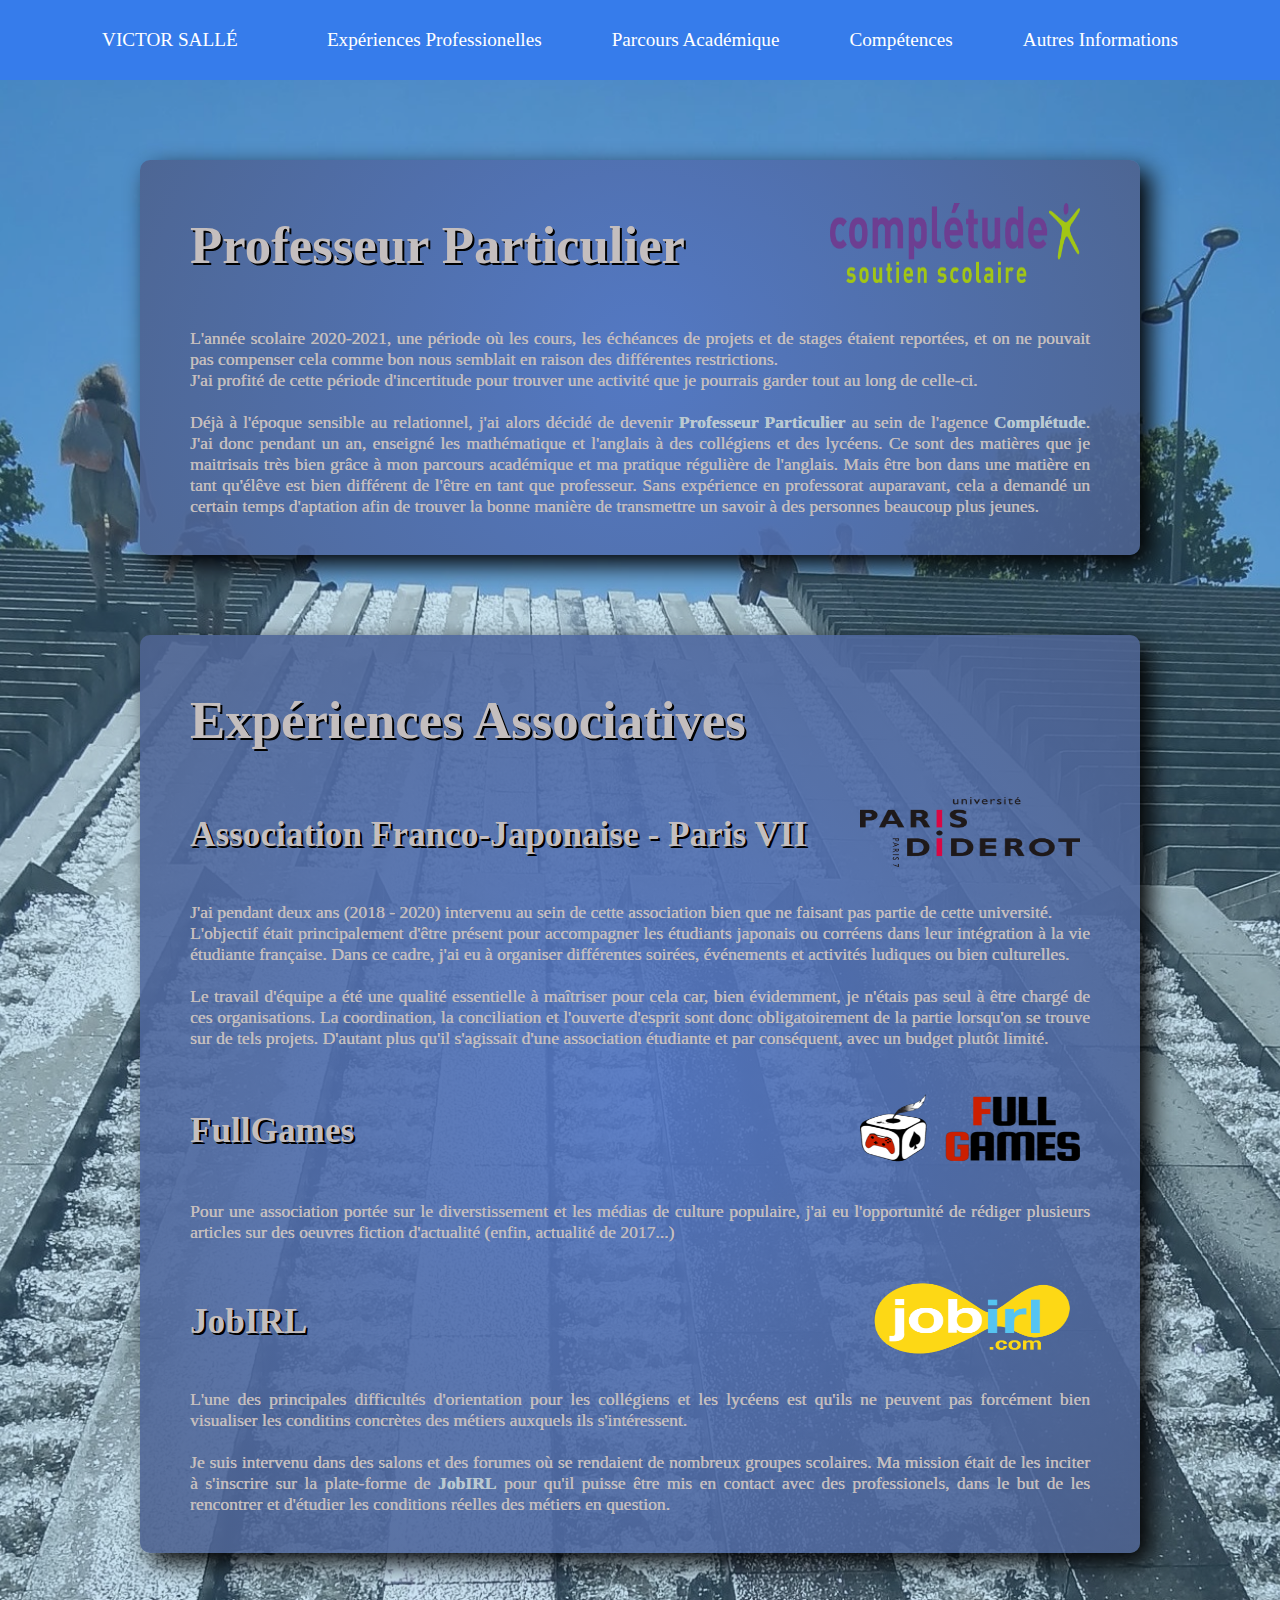
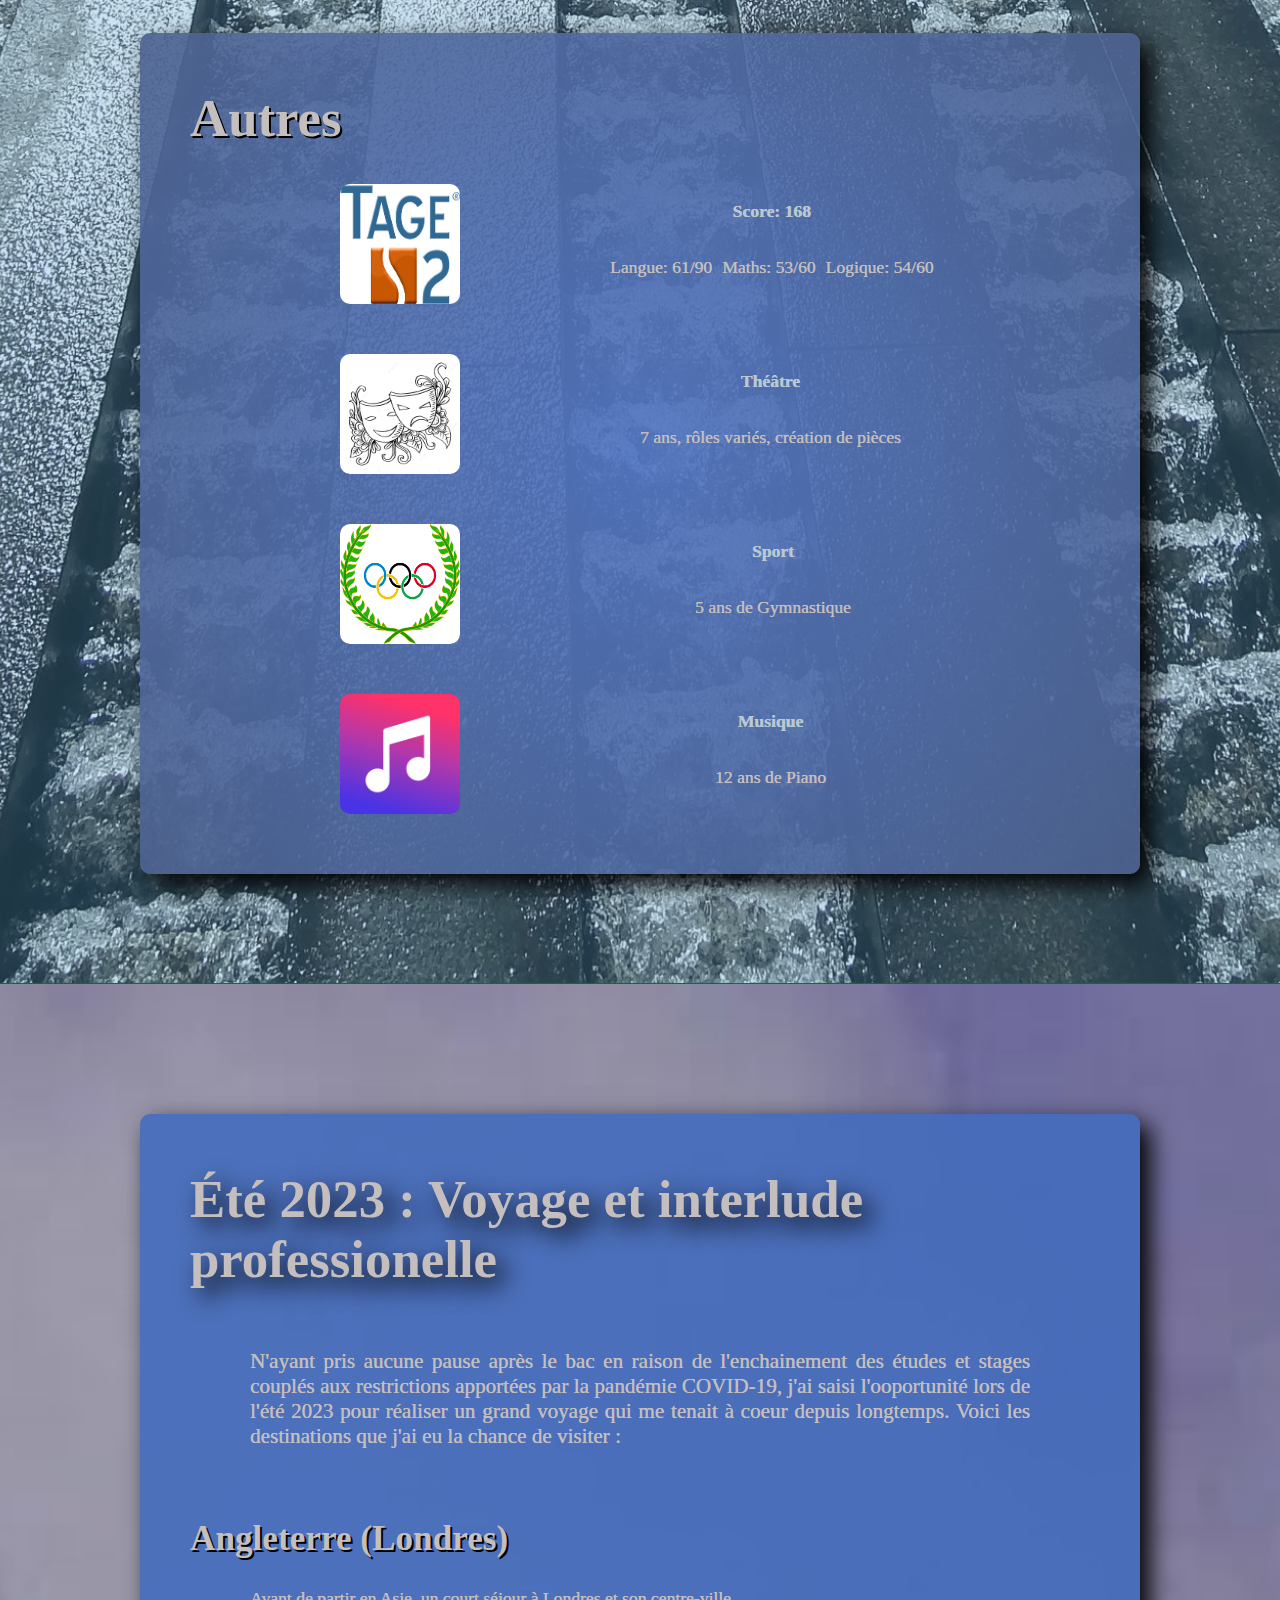
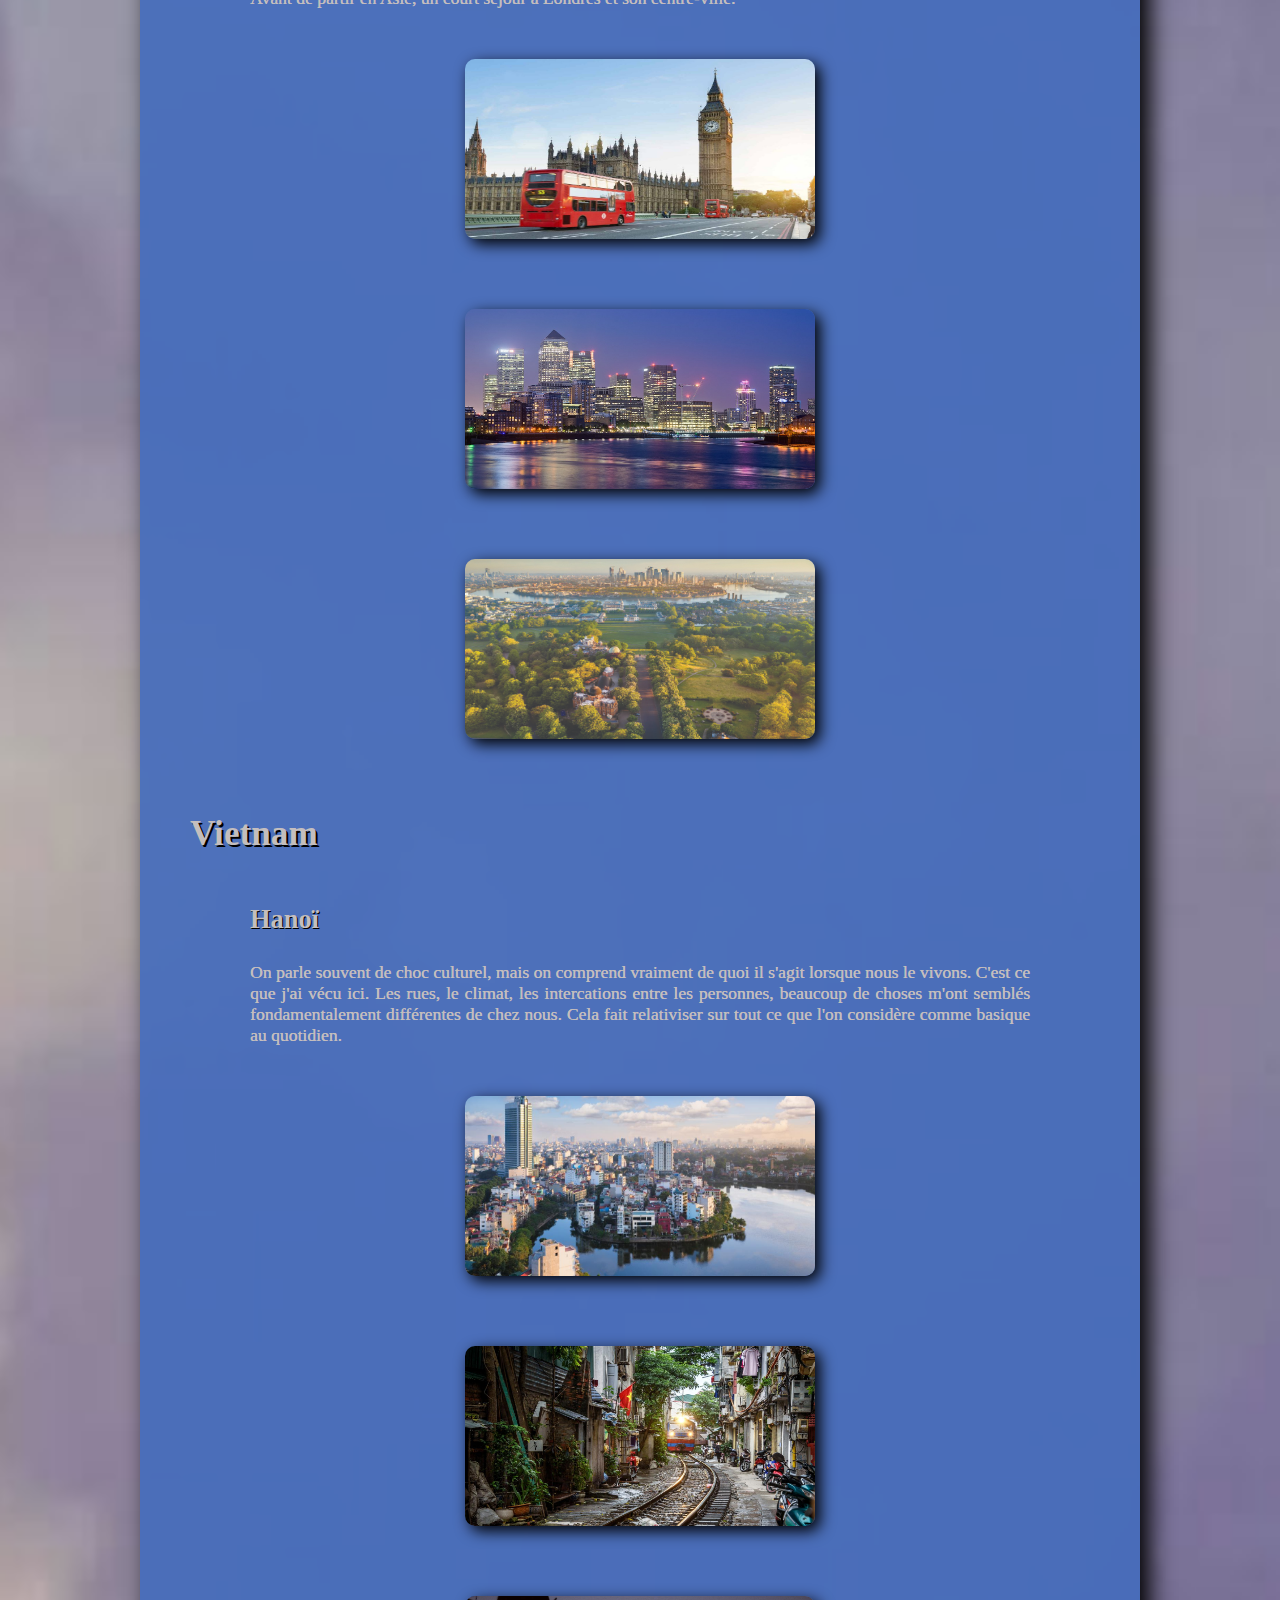
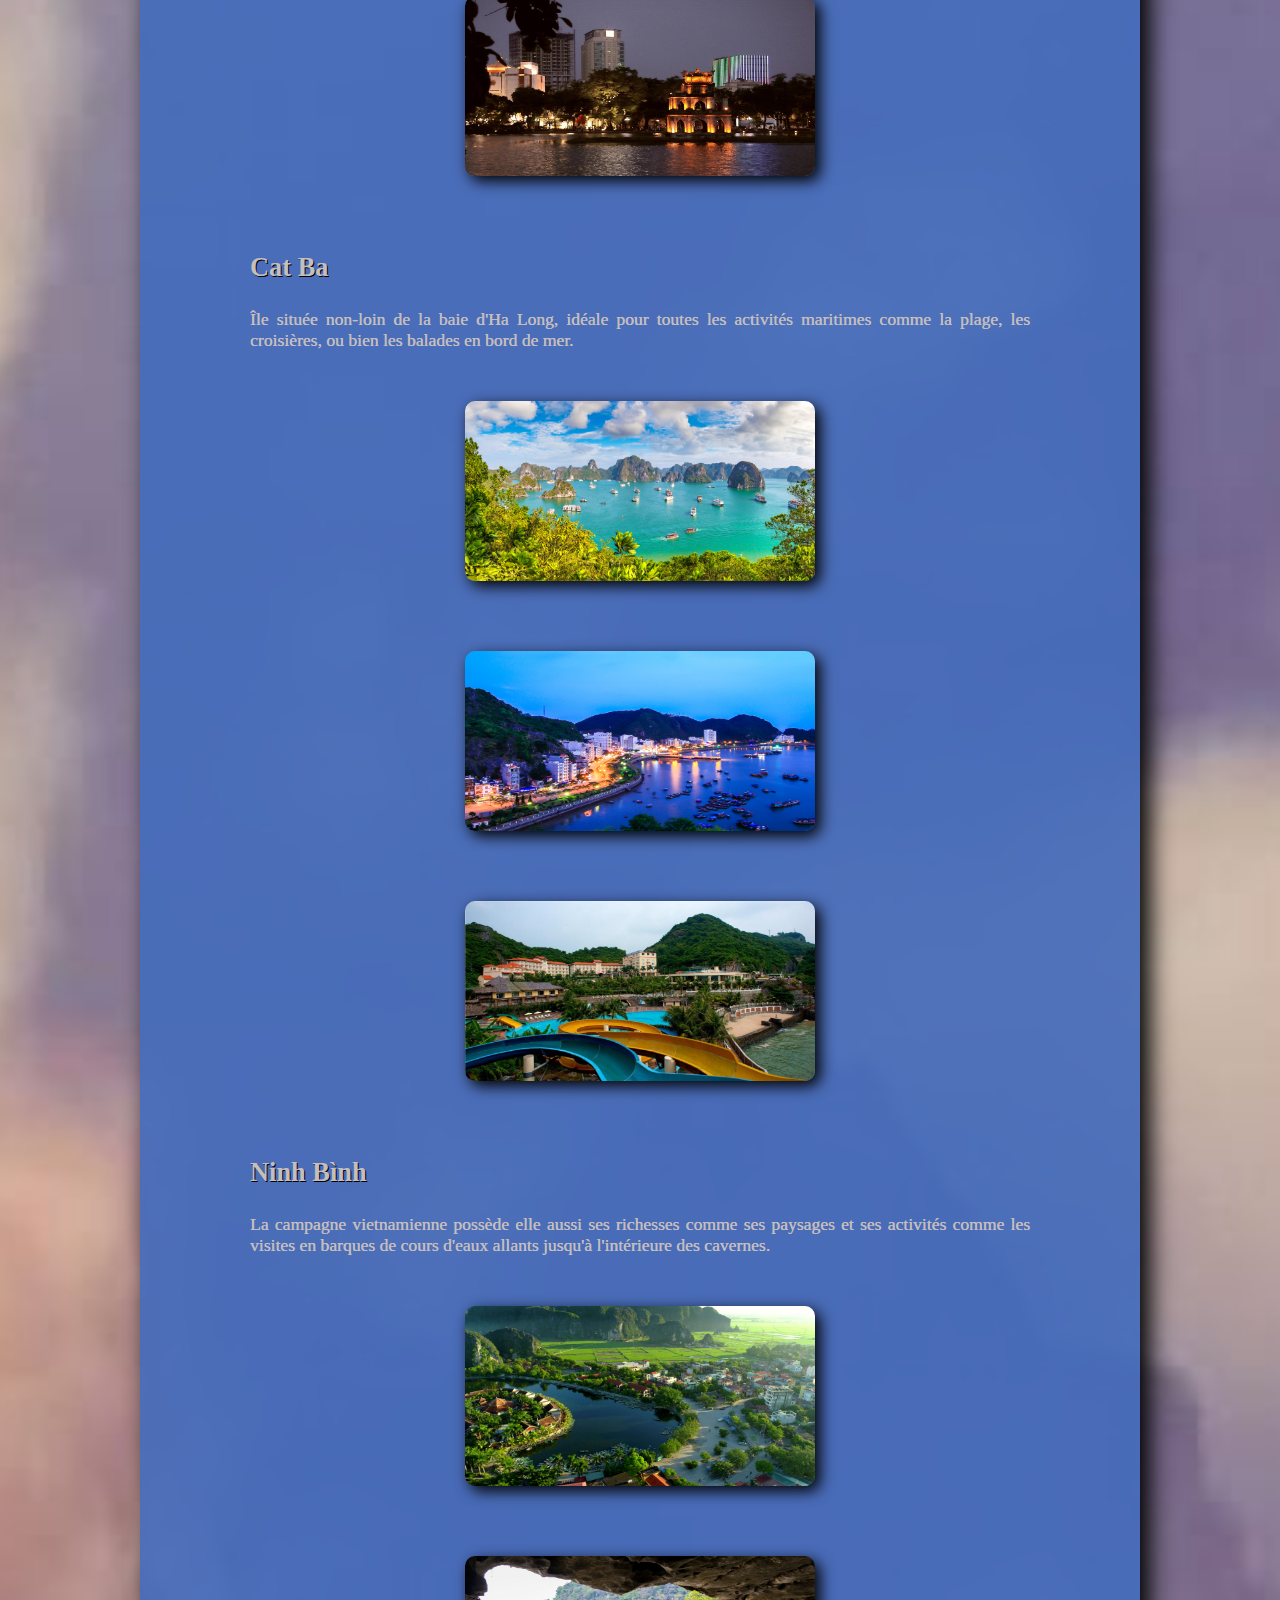
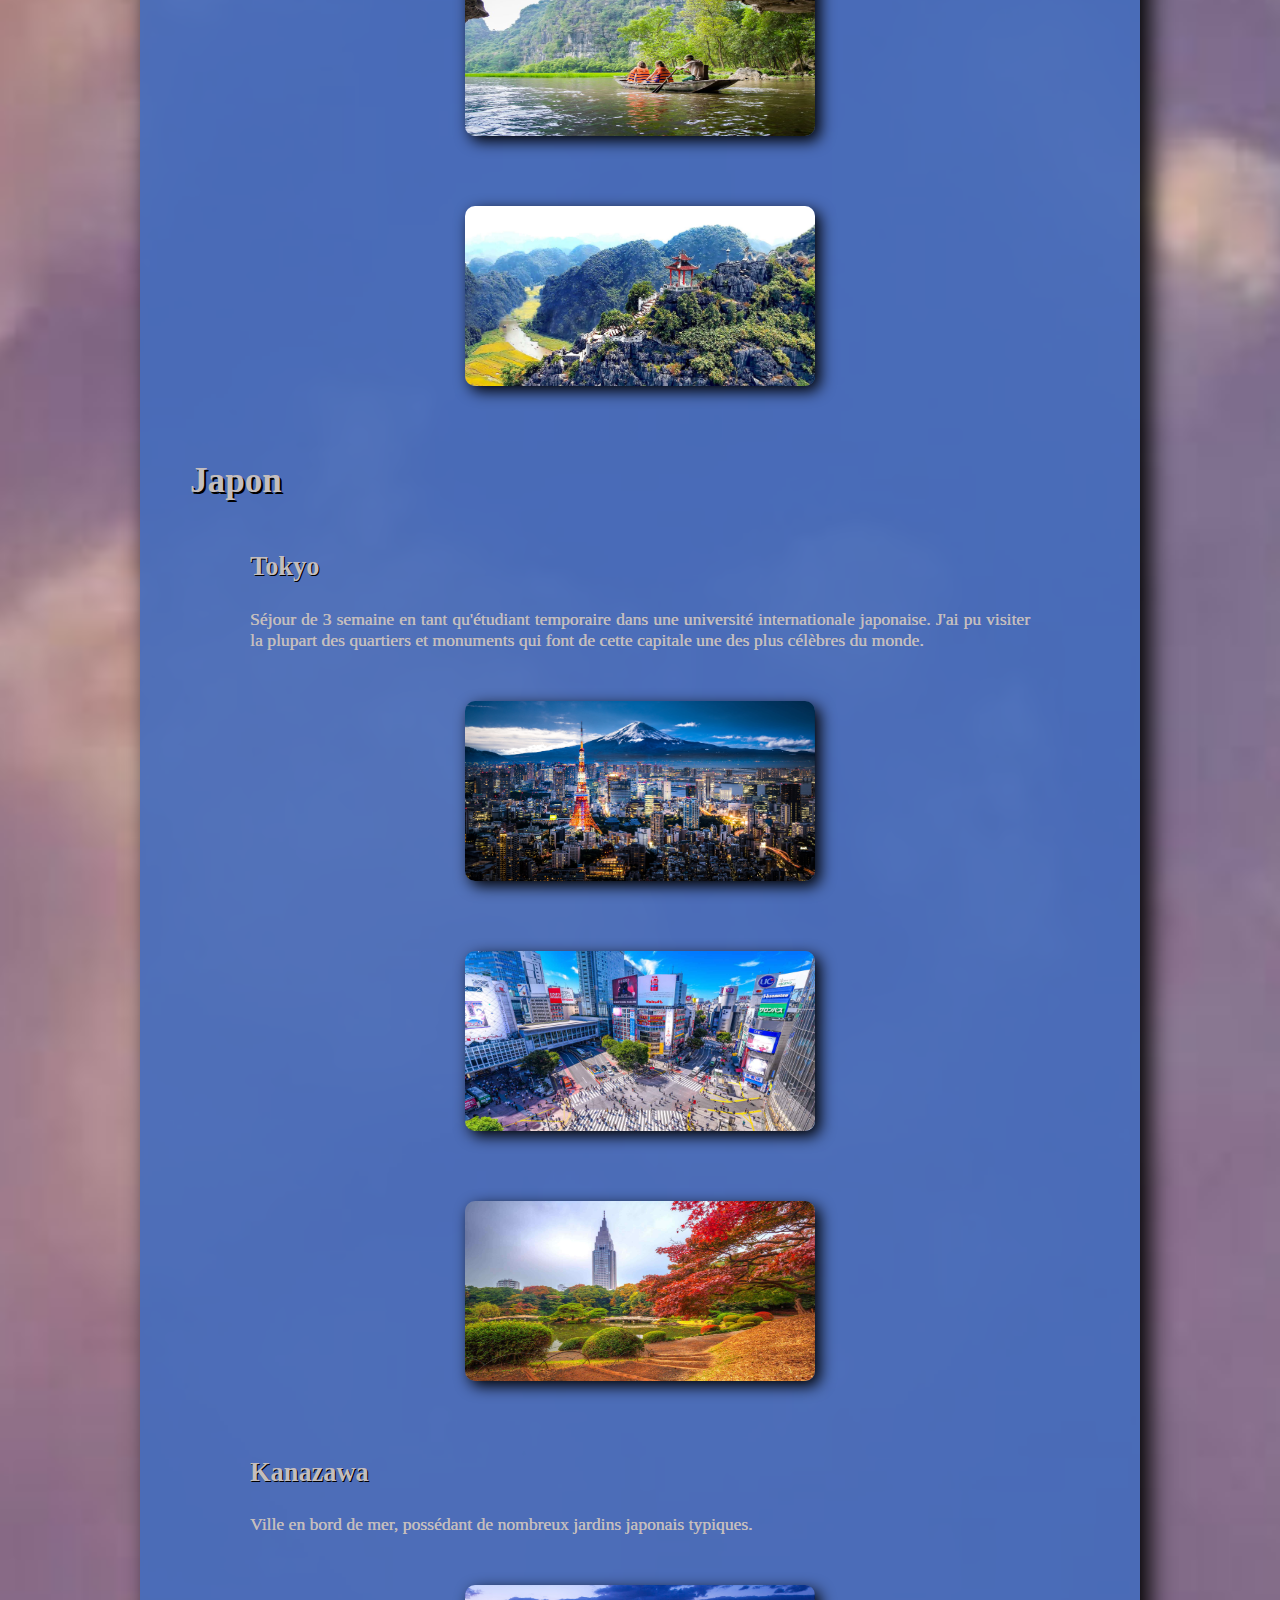
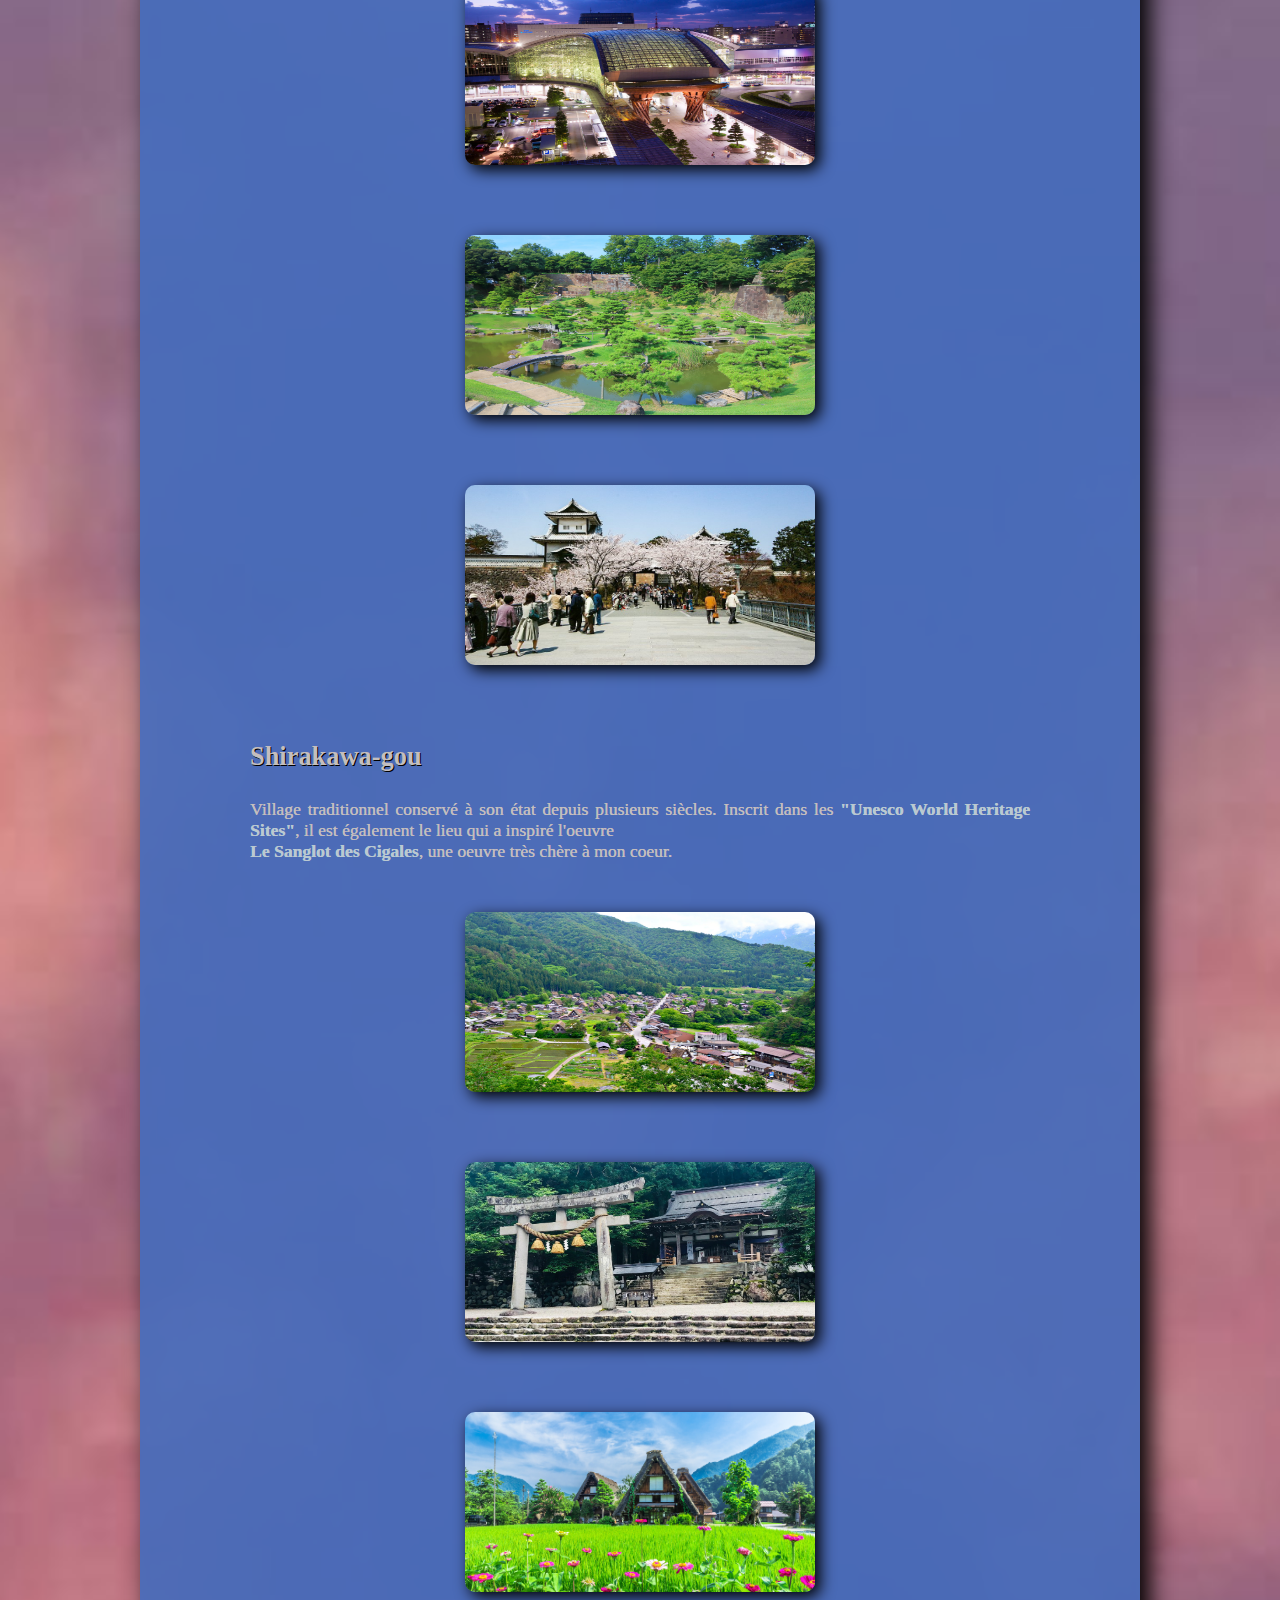
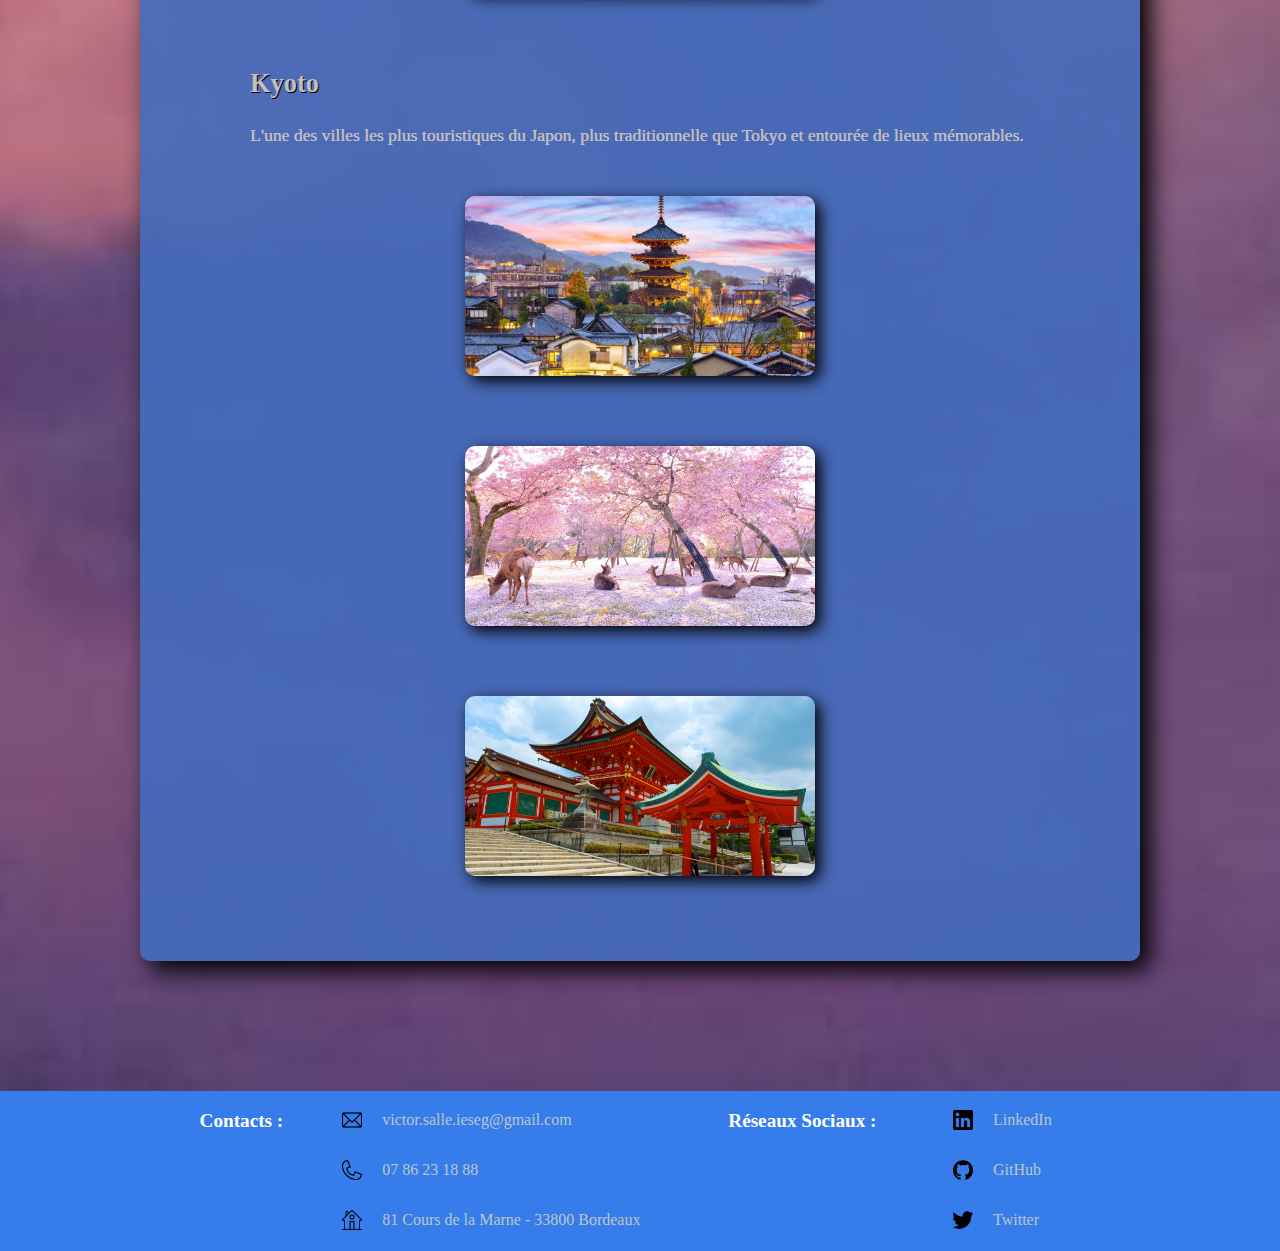
==== commit a1d9c610: "Made AutresInformations responsive" ====
--- a/AutresInformations.html
+++ b/AutresInformations.html
@@ -72,9 +72,6 @@
 
 <main>
 
-<img src="Images/BackgroundVoyage.jpg" class="BG BGVoyage">
-
-
 <section>
   <img src="Images/BackgroundAutres.jpg" class="BG">
 <section class="BlocEXP" id="ProfesseurParticulier">
@@ -183,7 +180,8 @@
 </section>
 
 
-
+<section>
+  <img src="Images/BackgroundVoyage.jpg" class="BG BGV">
 <section id="Voyage" class="BlocEXPS">
     <h1 class="TitreVoyage">Été 2023 : Voyage et interlude professionelle</h1>
 
--- a/Pages CSS/AutresInformations.css
+++ b/Pages CSS/AutresInformations.css
@@ -119,7 +119,7 @@
     box-shadow: 10px 10px 25px black;
     position: relative;
     z-index: 2;
-    margin-top: 200px;
+    margin-top: 100px;
 }
 
 .BlocEXPS strong {
@@ -142,6 +142,10 @@
 
 .BlocEXPS h1 {
     margin-bottom: 60px;
+}
+
+.BGV {
+    opacity: 1;
 }
 
 .Intro {
@@ -199,6 +203,17 @@
     .TageB {
         gap: 255px
     }
+    .DiapoVoyage {
+        flex-direction: column;
+        align-items: center;
+    }
+    .BlocEXPS {
+        width: 900px;
+    }
+    .TitreVoyage {
+        margin-left: 0px;
+        text-align: left;
+    }
 }
 
 @media screen and (max-width: 1073px) {
@@ -217,11 +232,23 @@
     .TageB {
         gap: 225px
     }
+    .BlocEXPS {
+        max-width: 800px;
+    }
 }
 
 @media screen and (max-width: 1000px) {
     .LesAutres, .LesAutres2 {
         margin-left: 50px;
+    }
+    .BlocEXPS {
+        max-width: 700px;
+    }
+}
+
+@media screen and (max-width: 900px) {
+    .BlocEXPS {
+        max-width: 650px;
     }
 }
 
@@ -234,5 +261,37 @@
     .LesAutres {
         margin-top: 100px;
     }
-}
-
+    .BlocEXPS {
+        max-width: 550px;
+    }
+}
+
+@media screen and (max-width: 800px) {
+    .BlocEXPS {
+        max-width: 700px;
+    }
+}
+
+@media screen and (max-width: 750px) {
+    .BlocEXPS {
+        width: 650px;
+    }
+}
+
+@media screen and (max-width: 700px) {
+    .BlocEXPS {
+        width: 550px;
+    }
+}
+
+@media screen and (max-width: 670px) {
+    .BlocEXPS {
+        width: 450px;
+    }
+}
+
+@media screen and (max-width: 600px) {
+    .BlocEXPS {
+        width: 380px;
+    }
+}
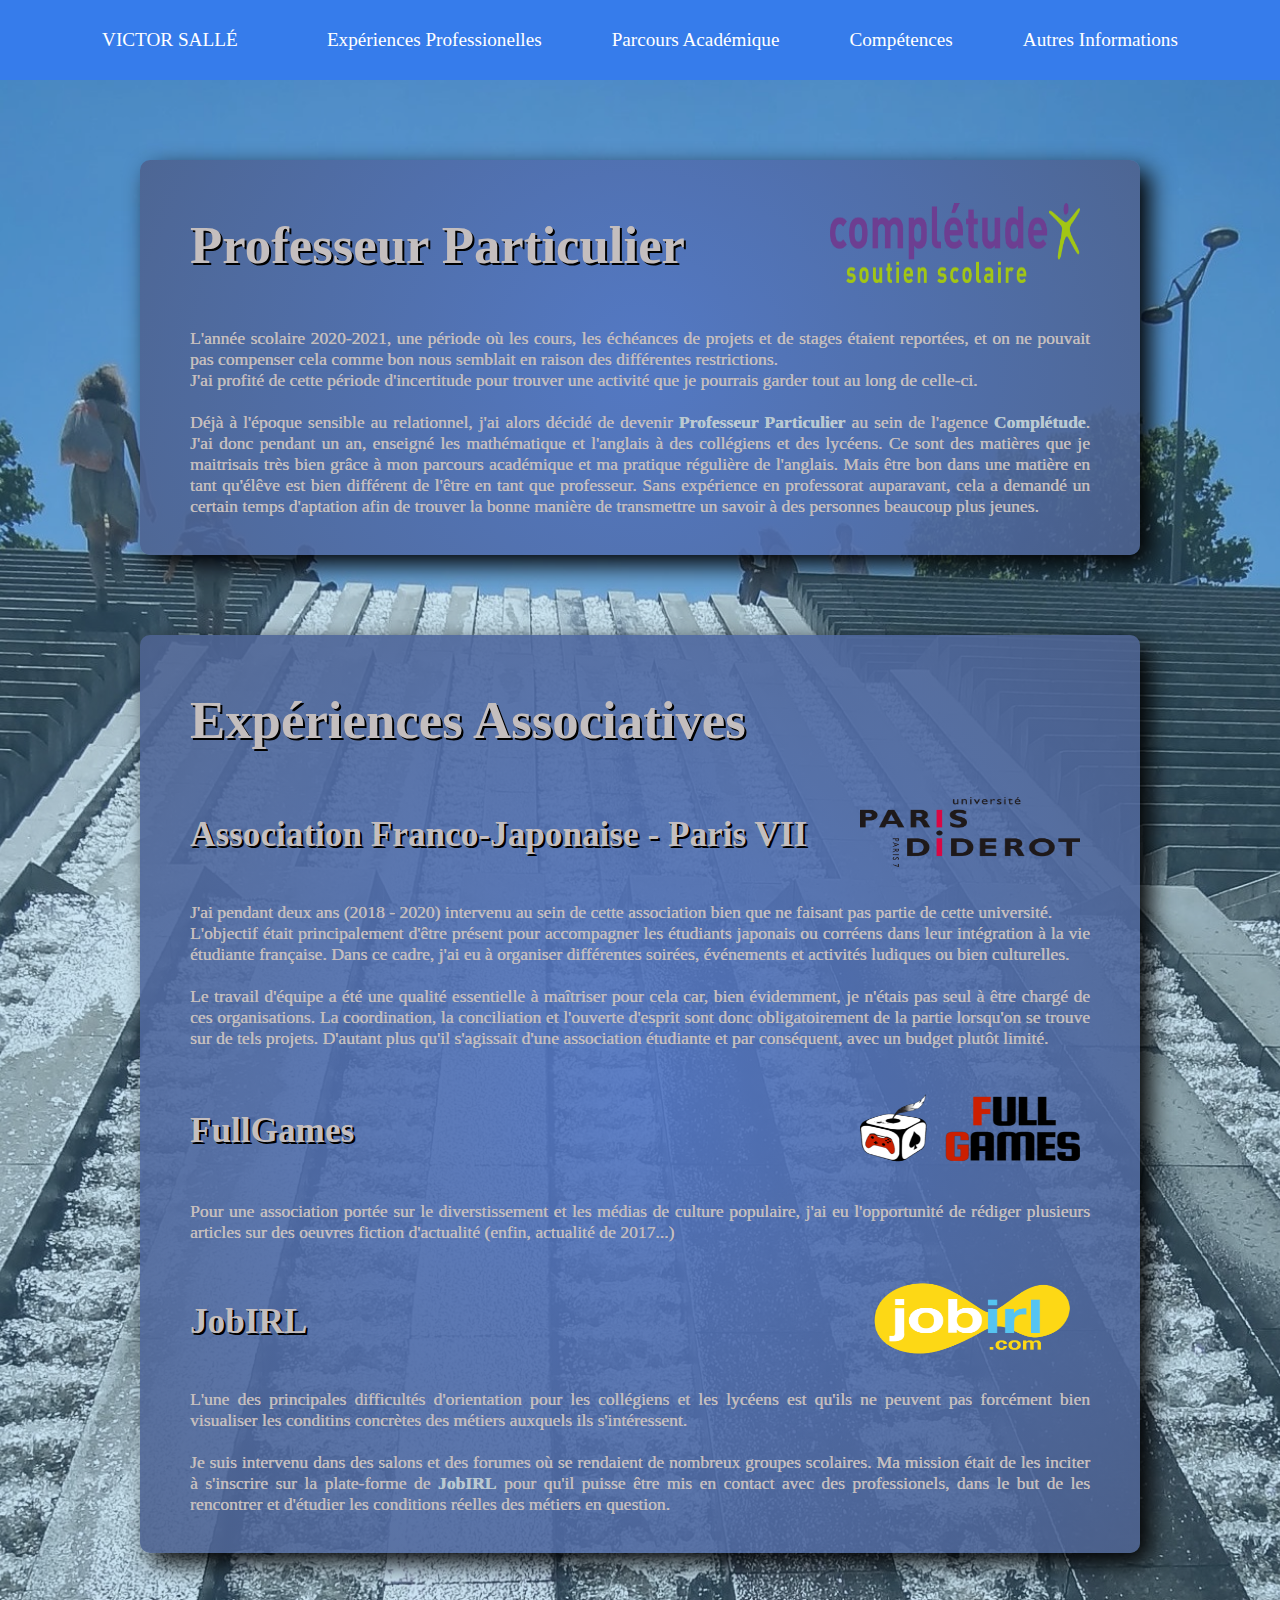
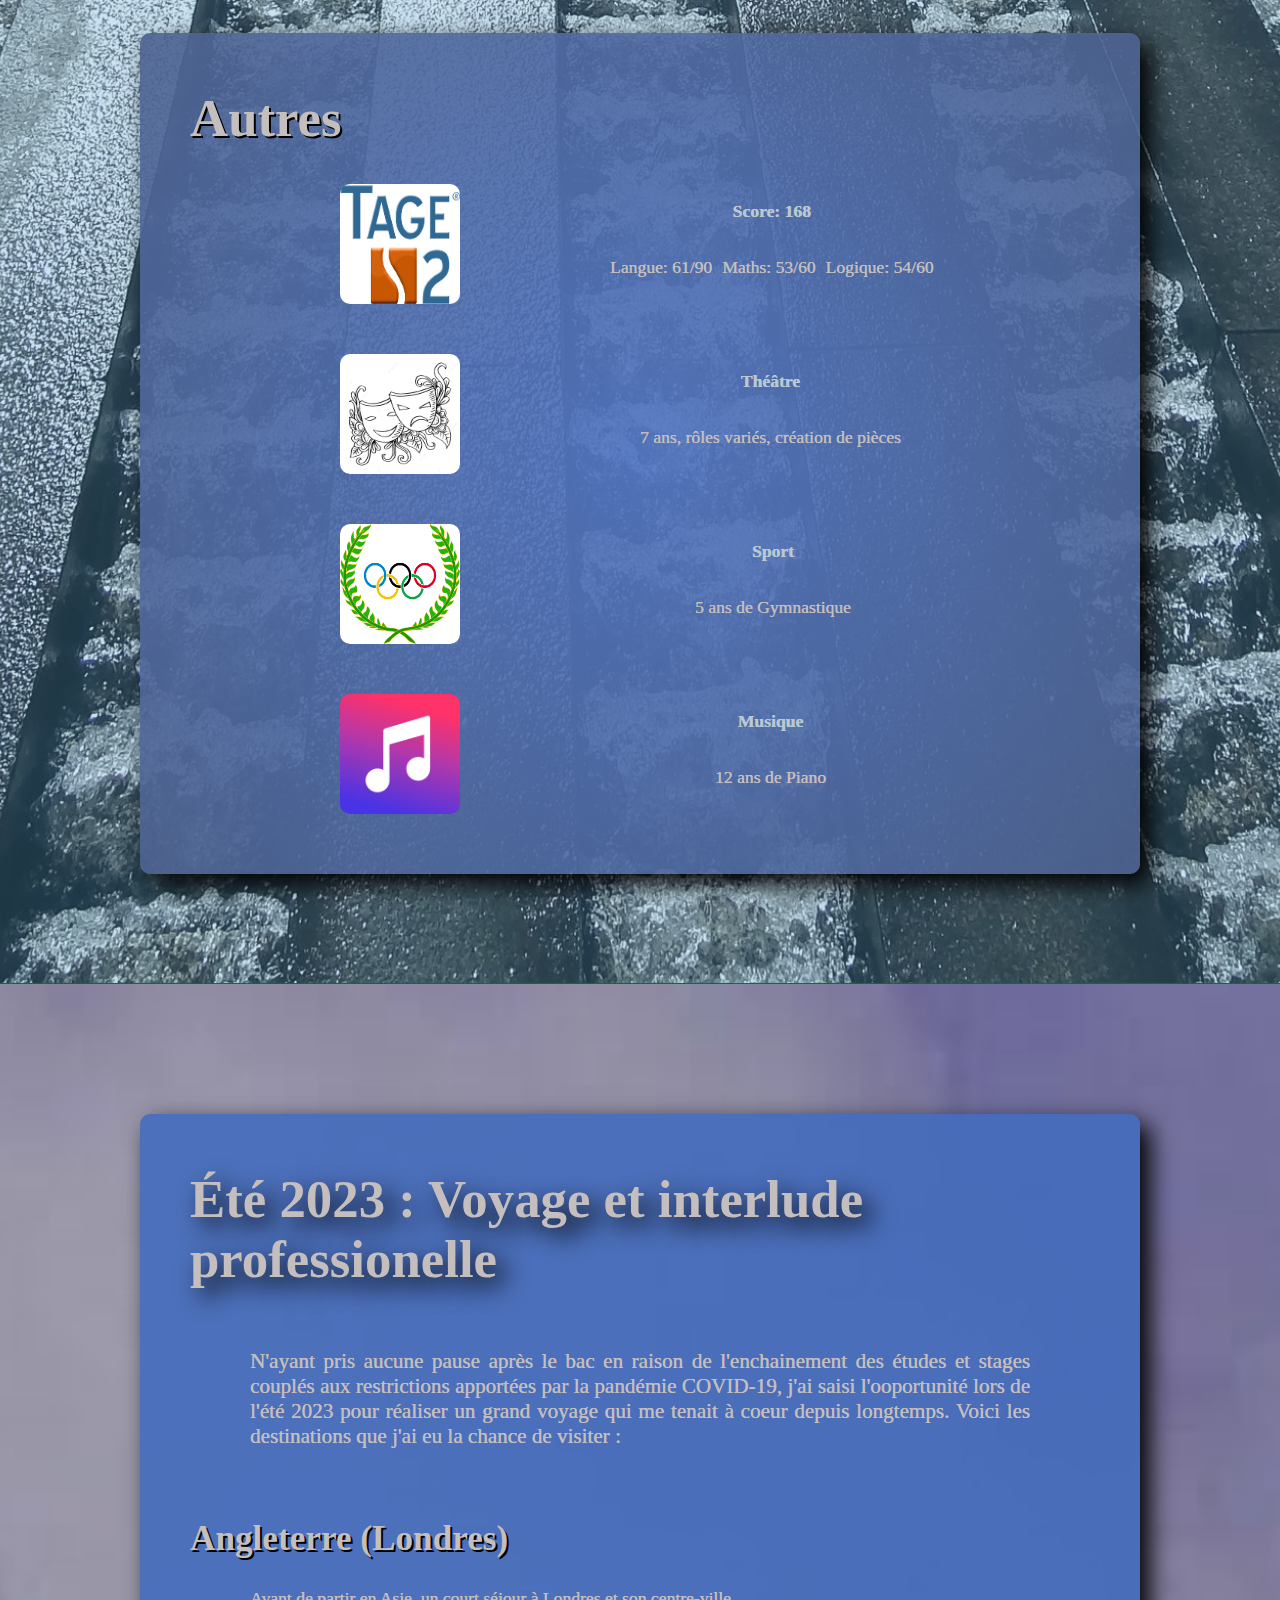
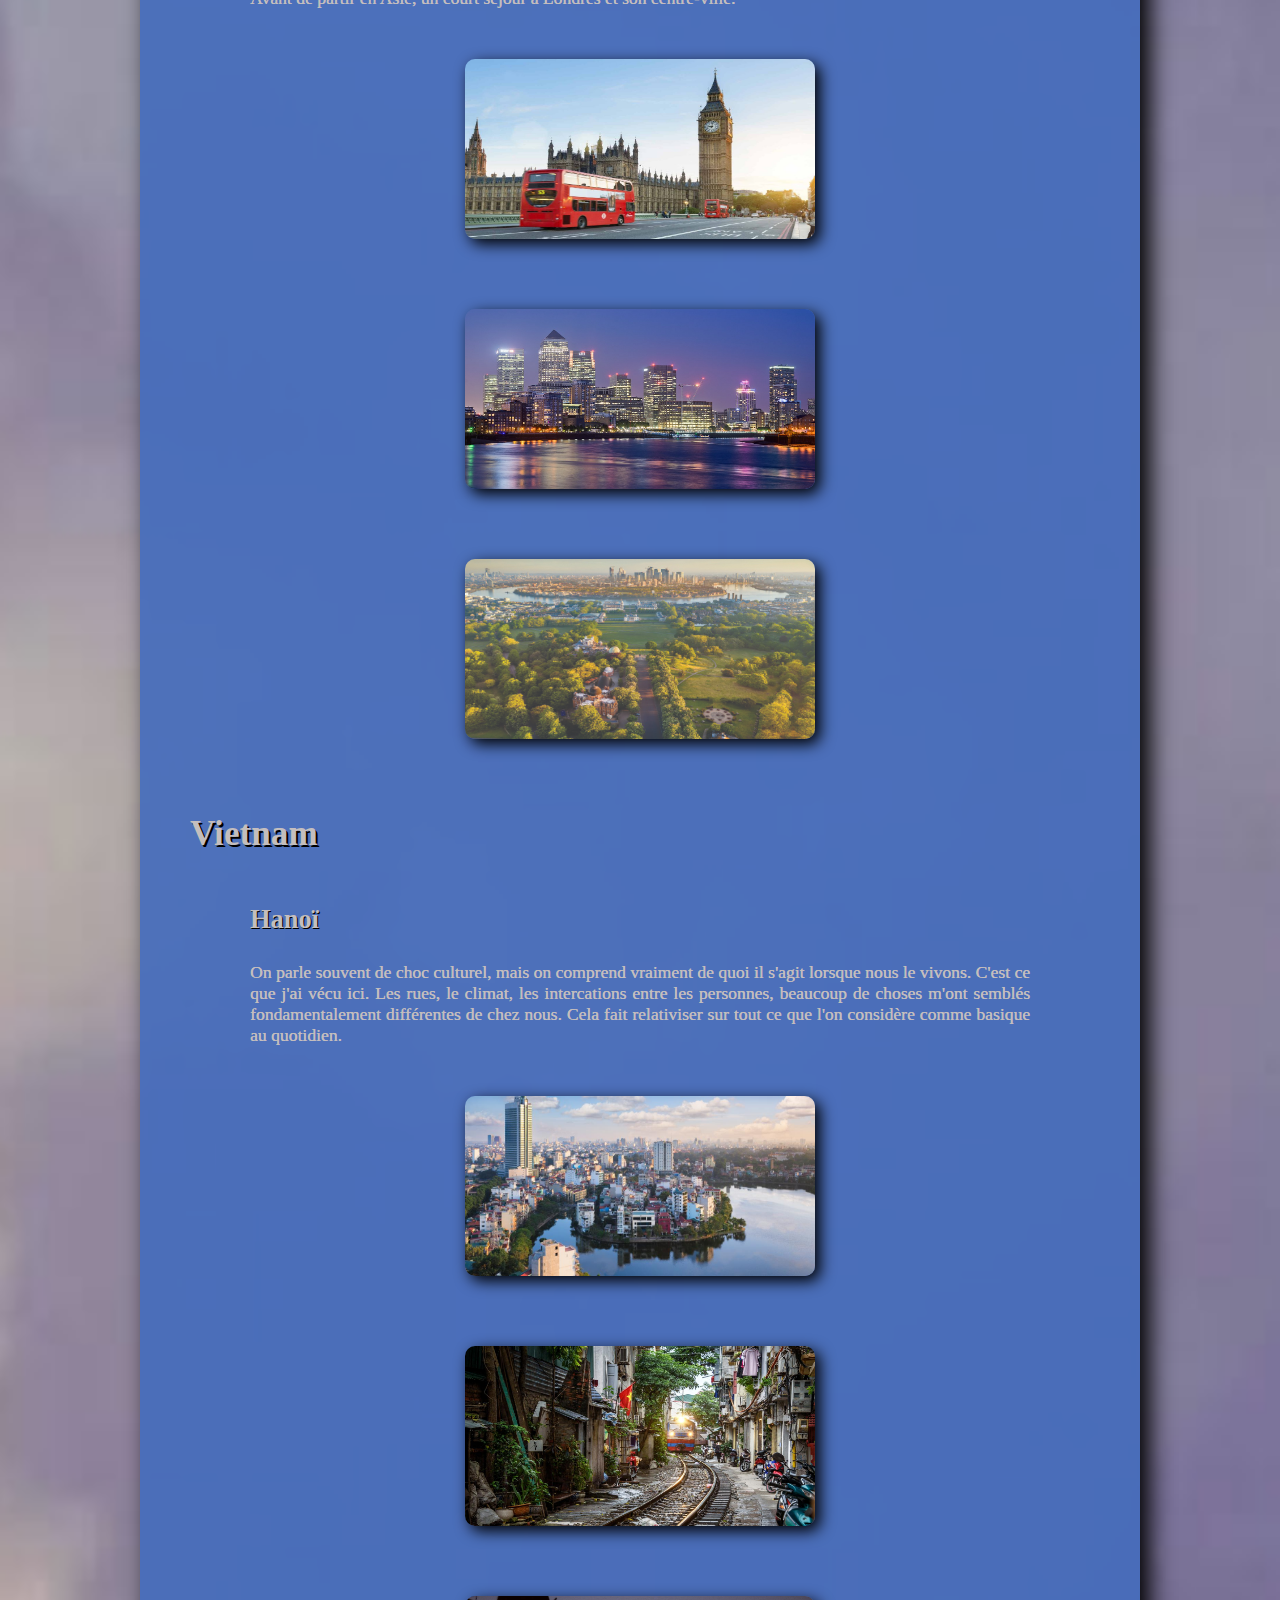
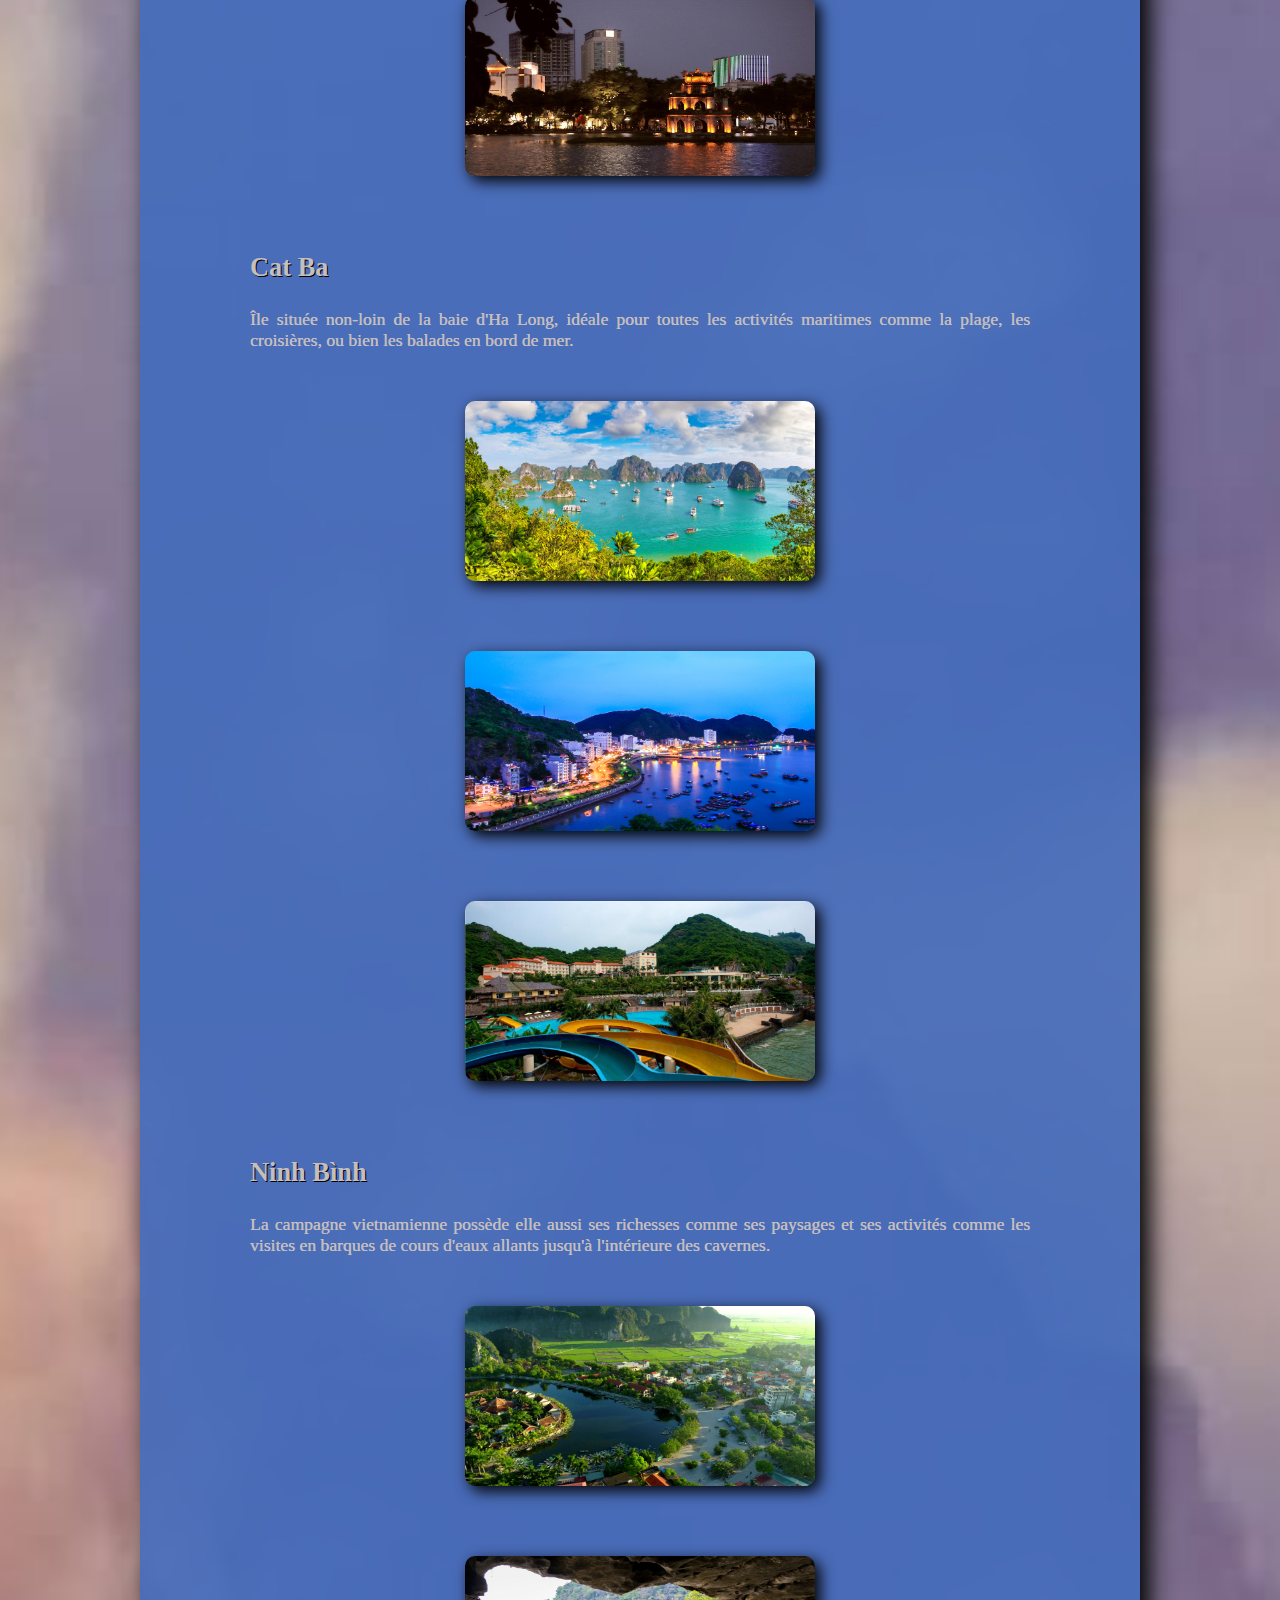
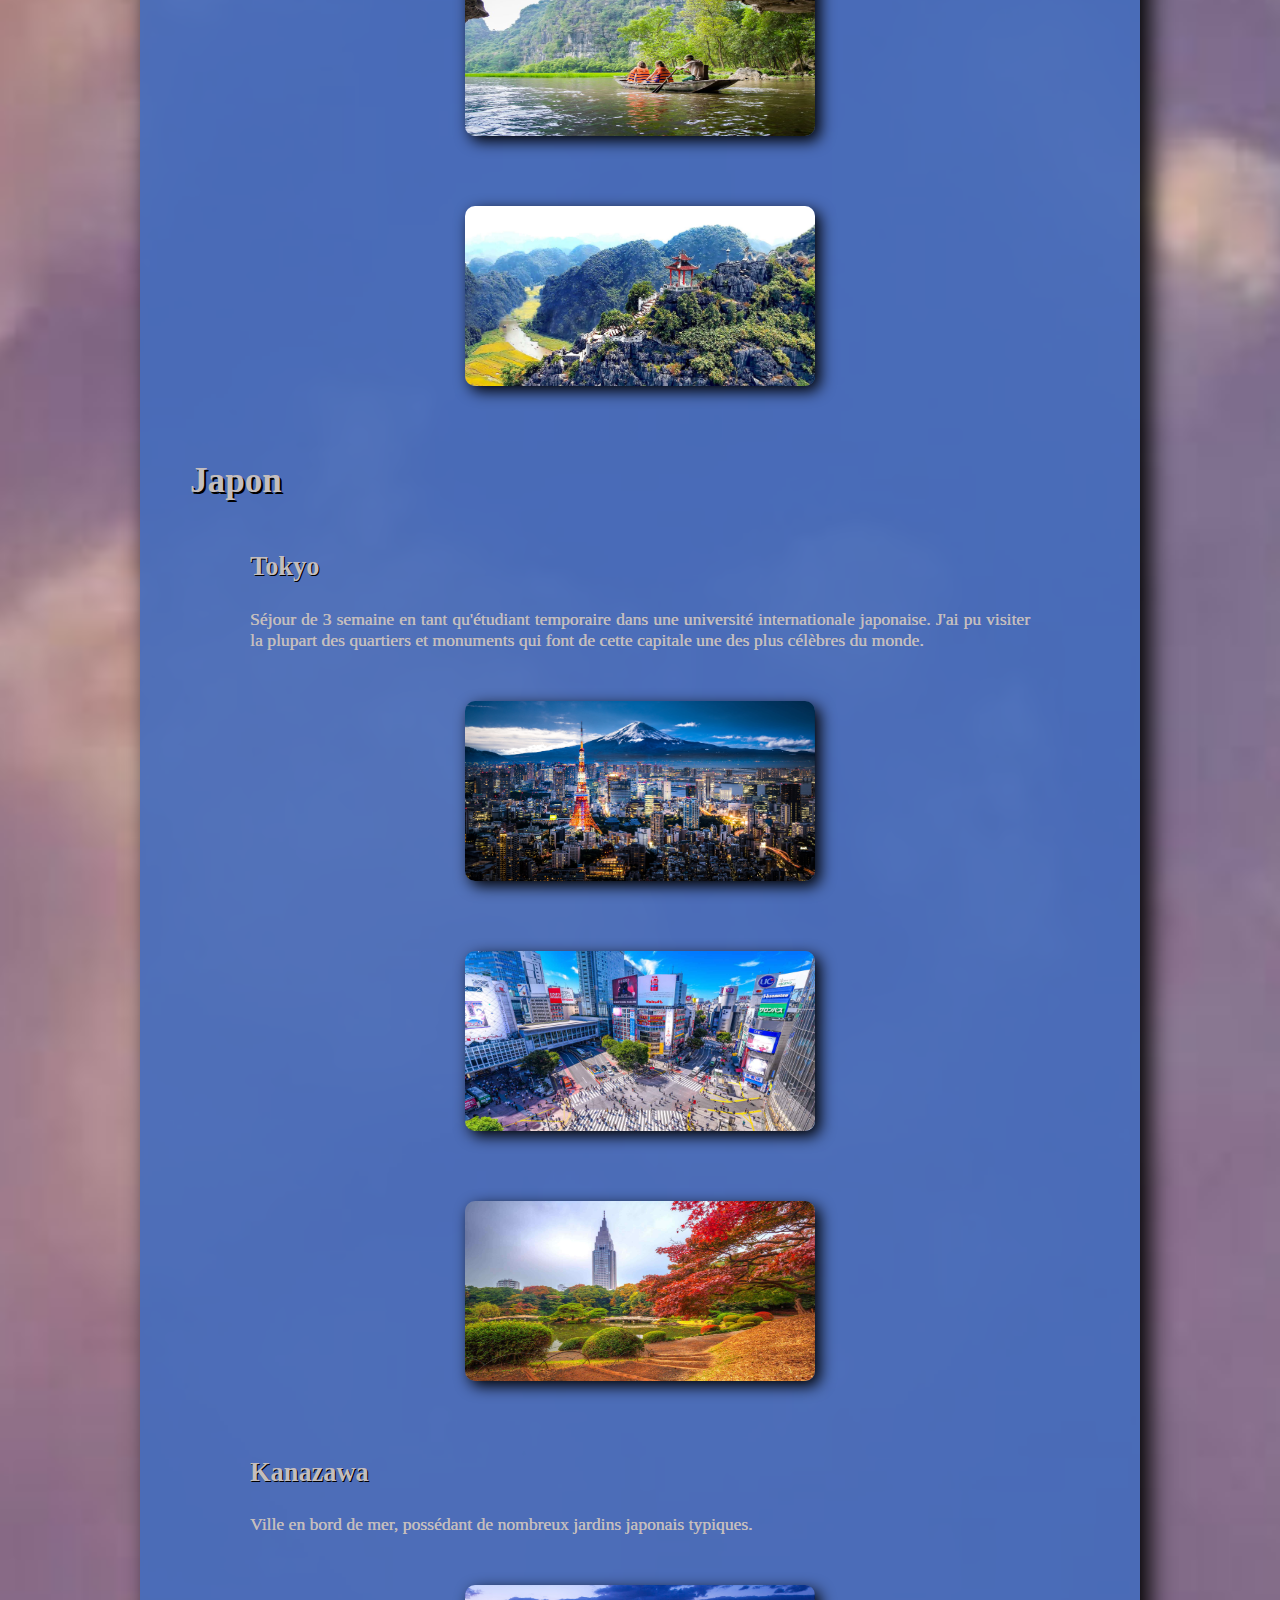
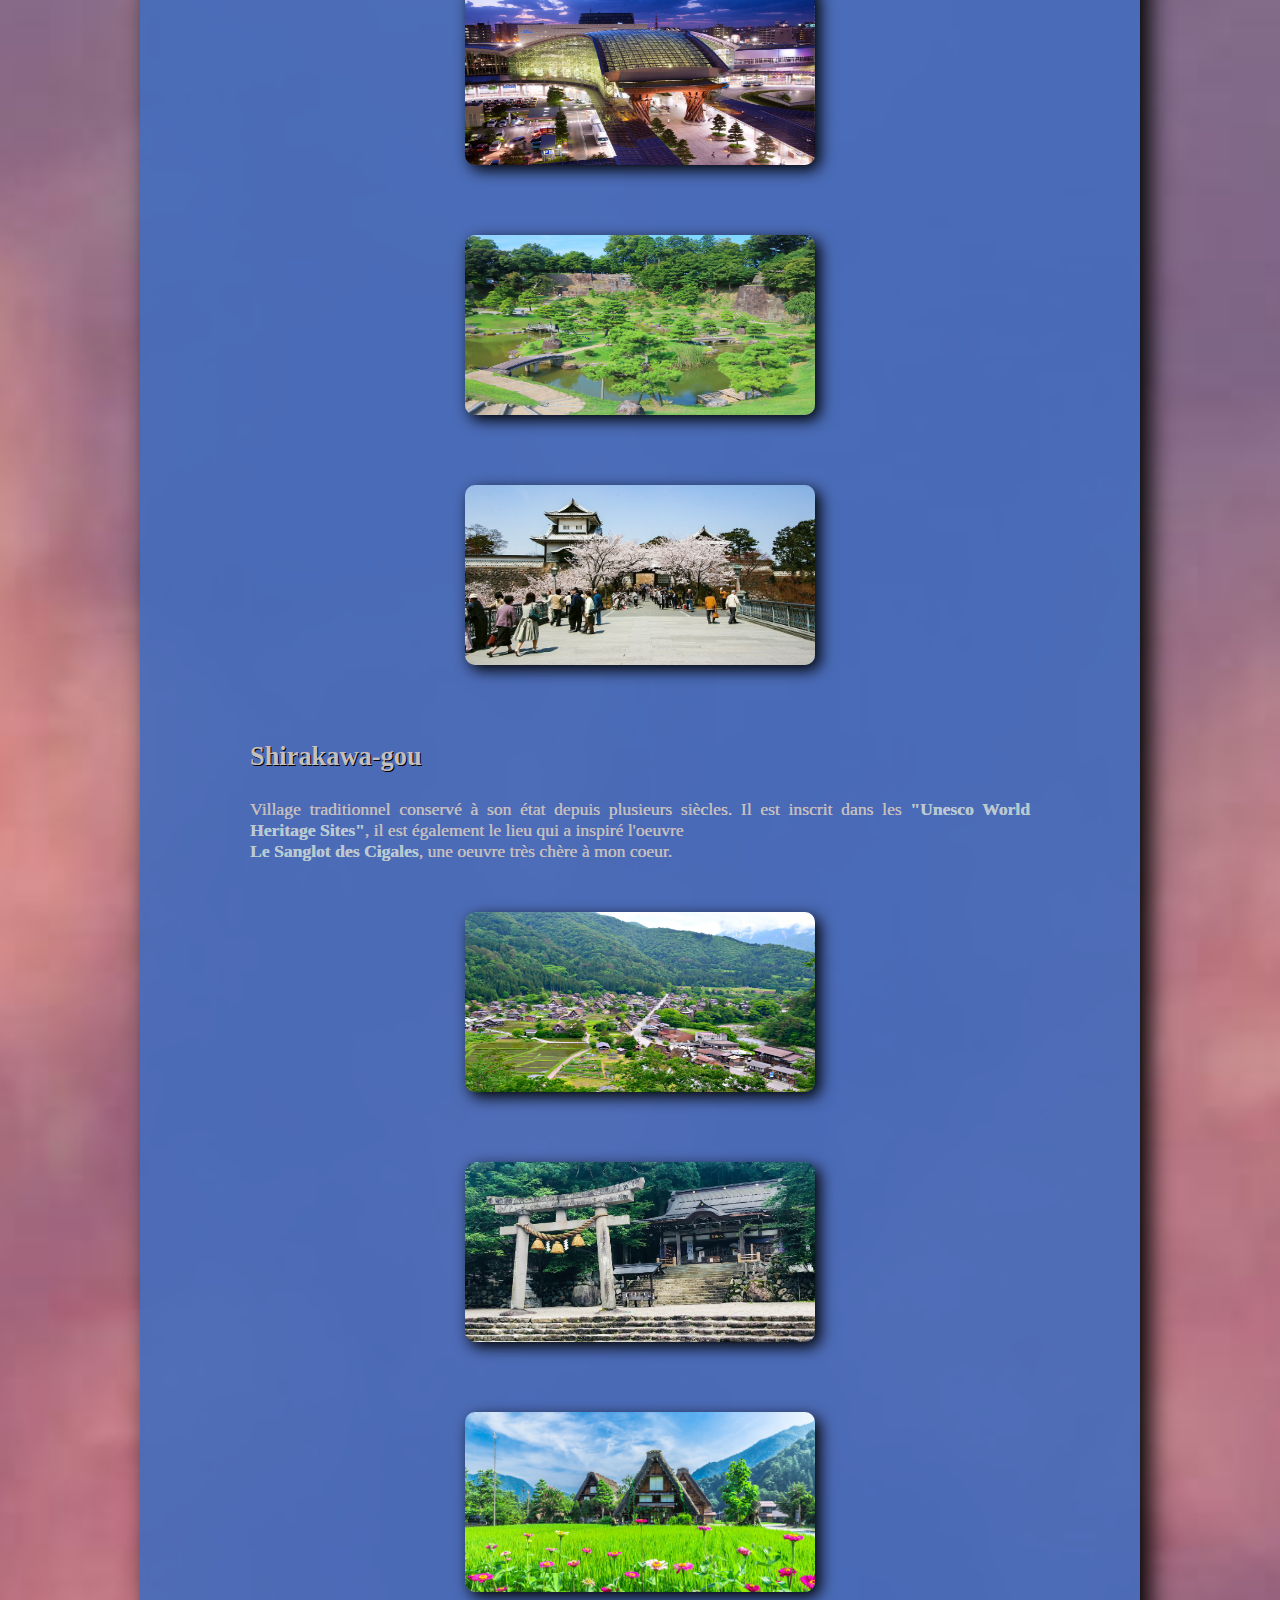
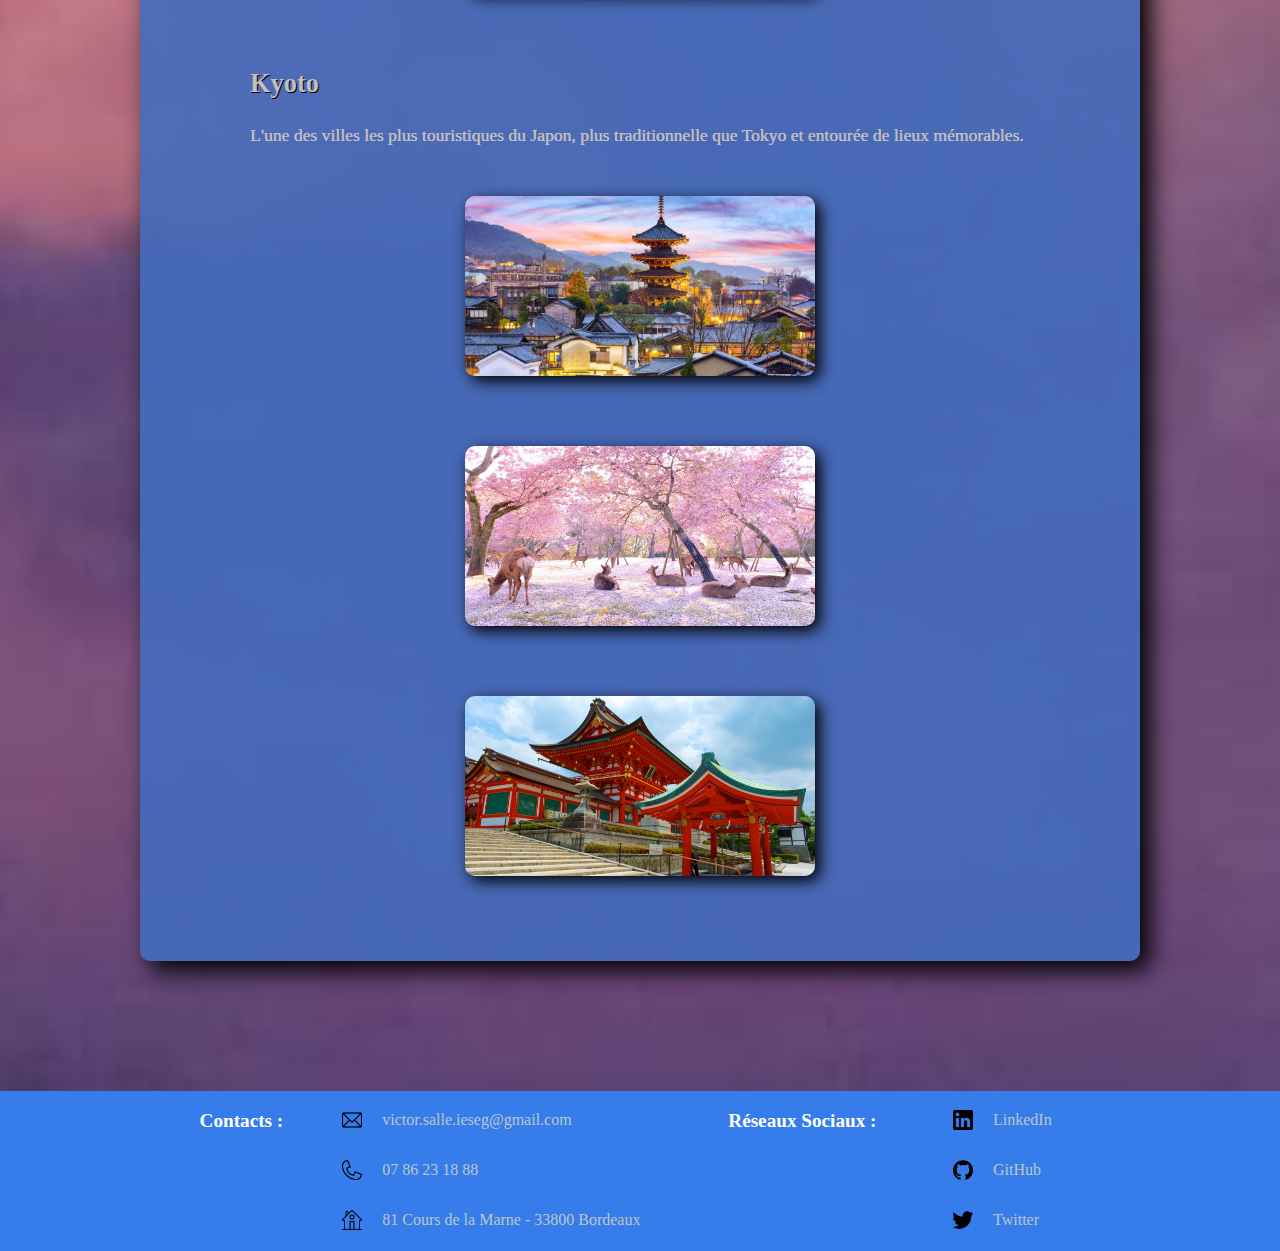
==== commit c846c9dc: "Update AutresInformations.html" ====
--- a/AutresInformations.html
+++ b/AutresInformations.html
@@ -2,327 +2,437 @@
 <html lang="en">
 
 <head>
-    <meta charset="utf-8">
-    <meta name="viewport" content="width=device-width, initial-scale=1">
-    <title>CV Accueil</title>
-    <link href="Pages CSS/Style.css" rel="stylesheet">
-    <link href="Pages CSS/AutresInformations.css" rel="stylesheet">
+  <meta charset="utf-8">
+  <meta name="viewport" content="width=device-width, initial-scale=1">
+  <title>CV Accueil</title>
+  <link href="Pages CSS/Style.css" rel="stylesheet">
+  <link href="Pages CSS/AutresInformations.css" rel="stylesheet">
 </head>
 
 <body>
 
   <header class="banniere">
-    <img class="PP" src="Images/MoiPro.jpeg" title="Prise chez Hays Luxembourg en 2022 !" alt="Photo de profil professionelle">
-  <nav>
-
-    <div class="MenuDeroulant1">
-      <a href="index.html"><div class="lien_nav NavRespC">VICTOR SALLÉ</div></a>
+    <img class="PP" src="Images/MoiPro.jpeg" title="Prise chez Hays Luxembourg en 2022 !"
+      alt="Photo de profil professionelle">
+    <nav>
+
+      <div class="MenuDeroulant1">
+        <a href="index.html">
+          <div class="lien_nav NavRespC">VICTOR SALLÉ</div>
+        </a>
         <ul class="ListeDeroulante ListeRespC">
-          <a href="index.html#Presentation" class="LienDeroulant"><li class="ElementDeroulant">Présentation</li></a>
-          <a href="index.html#Relationnel" class="LienDeroulant"><li class="ElementDeroulant">Relationnel</li></a>
-          <a href="index.html#Recrutement" class="LienDeroulant"><li class="ElementDeroulant">Recrutement</li></a>
-          <a href="index.html#RelCommerciales" class="LienDeroulant"><li class="ElementDeroulant">Relations commerciales</li></a>
-          <a href="index.html#RessourcesHumaines" class="LienDeroulant"><li class="ElementDeroulant">Ressources humaines</li></a>
+          <a href="index.html#Presentation" class="LienDeroulant">
+            <li class="ElementDeroulant">Présentation</li>
+          </a>
+          <a href="index.html#Relationnel" class="LienDeroulant">
+            <li class="ElementDeroulant">Relationnel</li>
+          </a>
+          <a href="index.html#Recrutement" class="LienDeroulant">
+            <li class="ElementDeroulant">Recrutement</li>
+          </a>
+          <a href="index.html#RelCommerciales" class="LienDeroulant">
+            <li class="ElementDeroulant">Relations commerciales</li>
+          </a>
+          <a href="index.html#RessourcesHumaines" class="LienDeroulant">
+            <li class="ElementDeroulant">Ressources humaines</li>
+          </a>
         </ul>
       </div>
 
-    <div class="MenuDeroulant2">
-      <a href="ExperiencesProfessionelles.html"><div class="lien_nav NavRespA">Expériences Professionelles</div></a>
-      <ul class="ListeDeroulante ListeRespA">
-          <a href="ExperiencesProfessionelles.html#eXalt" class="LienDeroulant"><li class="ElementDeroulant">eXalt</li></a>
-          <a href="ExperiencesProfessionelles.html#Finegan" class="LienDeroulant"><li class="ElementDeroulant">Finegan</li></a>
-          <a href="ExperiencesProfessionelles.html#JobGlober" class="LienDeroulant"><li class="ElementDeroulant">JobGlober</li></a>
-          <a href="ExperiencesProfessionelles.html#HAYS" class="LienDeroulant"><li class="ElementDeroulant">HAYS</li></a>
+      <div class="MenuDeroulant2">
+        <a href="ExperiencesProfessionelles.html">
+          <div class="lien_nav NavRespA">Expériences Professionelles</div>
+        </a>
+        <ul class="ListeDeroulante ListeRespA">
+          <a href="ExperiencesProfessionelles.html#eXalt" class="LienDeroulant">
+            <li class="ElementDeroulant">eXalt</li>
+          </a>
+          <a href="ExperiencesProfessionelles.html#Finegan" class="LienDeroulant">
+            <li class="ElementDeroulant">Finegan</li>
+          </a>
+          <a href="ExperiencesProfessionelles.html#JobGlober" class="LienDeroulant">
+            <li class="ElementDeroulant">JobGlober</li>
+          </a>
+          <a href="ExperiencesProfessionelles.html#HAYS" class="LienDeroulant">
+            <li class="ElementDeroulant">HAYS</li>
+          </a>
         </ul>
       </div>
 
-      <div class="MenuDeroulant3">  
-        <a href="ParcoursAcademique.html"><div class="lien_nav NavRespB">Parcours Académique</div></a>
-            <ul class="ListeDeroulante ListeRespB">
-            <a href="ParcoursAcademique.html#Onogone" class="LienDeroulant"><li class="ElementDeroulant">Onogone (Stage)</li></a>
-            <a href="ParcoursAcademique.html#IESEG" class="LienDeroulant"><li class="ElementDeroulant">IESEG</li></a>
-            <a href="ParcoursAcademique.html#MarieCurie" class="LienDeroulant"><li class="ElementDeroulant">Classe Préparatoire</li></a>
-          </ul>
-        </div>
-
-        <div class="MenuDeroulant4">
-          <a href="Competences.html"><div class="lien_nav NavRespCP">Compétences</div></a>
-            <ul class="ListeDeroulante ListeRespCP">
-              <a href="Competences.html#Bilan" class="LienDeroulant"><li class="ElementDeroulant">Tableau</li></a>
-              <a href="Competences.html#Langues" class="LienDeroulant"><li class="ElementDeroulant">Langues</li></a>
-              <a href="Competences.html#Animations" class="LienDeroulant"><li class="ElementDeroulant">Animations CSS</li></a>
-            </ul>
-        </div>
-
-    <div class="MenuDeroulant5">
-      <a href="AutresInformations.html"><div class="lien_nav NavRespB">Autres Informations</div></a>
-          <ul class="ListeDeroulante ListeRespB">
-          <a href="#ProfesseurParticulier" class="LienDeroulant"><li class="ElementDeroulant">Professeur Particulier</li></a>
-          <a href="#EXPAssociative" class="LienDeroulant"><li class="ElementDeroulant">EXP Associatives</li></a>
-          <a href="#AutresID" class="LienDeroulant"><li class="ElementDeroulant">Autres</li></a>
-          <a href="#Voyage" class="LienDeroulant"><li class="ElementDeroulant">Voyage 2023</li></a>
+      <div class="MenuDeroulant3">
+        <a href="ParcoursAcademique.html">
+          <div class="lien_nav NavRespB">Parcours Académique</div>
+        </a>
+        <ul class="ListeDeroulante ListeRespB">
+          <a href="ParcoursAcademique.html#Onogone" class="LienDeroulant">
+            <li class="ElementDeroulant">Onogone (Stage)</li>
+          </a>
+          <a href="ParcoursAcademique.html#IESEG" class="LienDeroulant">
+            <li class="ElementDeroulant">IESEG</li>
+          </a>
+          <a href="ParcoursAcademique.html#MarieCurie" class="LienDeroulant">
+            <li class="ElementDeroulant">Classe Préparatoire</li>
+          </a>
         </ul>
       </div>
 
-  </nav>
-</header>
-
-
-
-
-<main>
-
-<section>
-  <img src="Images/BackgroundAutres.jpg" class="BG">
-<section class="BlocEXP" id="ProfesseurParticulier">
-    <div class="AlignementTitres">
-      <h1>Professeur Particulier</h1>
-        <a href="https://www.completude.com/" target="_blank"><img src="Images/TitreCompletude.png" class="MegaLogo MegaLogoC"></a>
+      <div class="MenuDeroulant4">
+        <a href="Competences.html">
+          <div class="lien_nav NavRespCP">Compétences</div>
+        </a>
+        <ul class="ListeDeroulante ListeRespCP">
+          <a href="Competences.html#Bilan" class="LienDeroulant">
+            <li class="ElementDeroulant">Tableau</li>
+          </a>
+          <a href="Competences.html#Langues" class="LienDeroulant">
+            <li class="ElementDeroulant">Langues</li>
+          </a>
+          <a href="Competences.html#Animations" class="LienDeroulant">
+            <li class="ElementDeroulant">Animations CSS</li>
+          </a>
+        </ul>
+      </div>
+
+      <div class="MenuDeroulant5">
+        <a href="AutresInformations.html">
+          <div class="lien_nav NavRespB">Autres Informations</div>
+        </a>
+        <ul class="ListeDeroulante ListeRespB">
+          <a href="#ProfesseurParticulier" class="LienDeroulant">
+            <li class="ElementDeroulant">Professeur Particulier</li>
+          </a>
+          <a href="#EXPAssociative" class="LienDeroulant">
+            <li class="ElementDeroulant">EXP Associatives</li>
+          </a>
+          <a href="#AutresID" class="LienDeroulant">
+            <li class="ElementDeroulant">Autres</li>
+          </a>
+          <a href="#Voyage" class="LienDeroulant">
+            <li class="ElementDeroulant">Voyage 2023</li>
+          </a>
+        </ul>
+      </div>
+
+    </nav>
+  </header>
+
+
+
+
+  <main>
+
+    <section>
+      <img src="Images/BackgroundAutres.jpg" class="BG">
+      <section class="BlocEXP" id="ProfesseurParticulier">
+        <div class="AlignementTitres">
+          <h1>Professeur Particulier</h1>
+          <a href="https://www.completude.com/" target="_blank"><img src="Images/TitreCompletude.png"
+              class="MegaLogo MegaLogoC"></a>
+        </div>
+
+        <p>
+          L'année scolaire 2020-2021, une période où les cours, les échéances de projets et de stages étaient reportées,
+          et on ne pouvait pas compenser cela comme bon nous semblait en raison des différentes restrictions.
+          <br> J'ai profité de cette période d'incertitude pour trouver une activité que je pourrais garder tout au long
+          de celle-ci. <br>
+          <br> Déjà à l'époque sensible au relationnel, j'ai alors décidé de devenir <strong>Professeur
+            Particulier</strong> au sein de l'agence <a href="https://www.completude.com/"
+            target="_blank"><strong>Complétude</strong></a>.
+          J'ai donc pendant un an, enseigné les mathématique et l'anglais à des collégiens et des lycéens. Ce sont des
+          matières que je maitrisais très bien grâce à mon parcours académique et ma pratique régulière de l'anglais.
+          Mais être bon dans une matière en tant qu'élêve est bien différent de l'être en tant que professeur. Sans
+          expérience en professorat auparavant, cela a demandé un certain temps d'aptation afin de trouver la bonne
+          manière de transmettre un savoir à des personnes beaucoup plus jeunes.
+        </p>
+      </section>
+
+      <section class="BlocEXP" id="EXPAssociative">
+        <h1>Expériences Associatives</h1>
+        <div class="AlignementTitres">
+          <h2>Association Franco-Japonaise - Paris VII</h2>
+          <a href="https://crl.u-paris.fr/" target="_blank"><img src="Images/TitreParisVII.png"
+              class="MegaLogo MegaLogoP"></a>
+        </div>
+        <p>
+          J'ai pendant deux ans (2018 - 2020) intervenu au sein de cette association bien que ne faisant pas partie de
+          cette université. <br>
+          L'objectif était principalement d'être présent pour accompagner les étudiants japonais ou corréens dans leur
+          intégration à la vie étudiante française. Dans ce cadre, j'ai eu à organiser différentes soirées, événements
+          et activités ludiques ou bien culturelles. <br>
+          <br> Le travail d'équipe a été une qualité essentielle à maîtriser pour cela car, bien évidemment, je n'étais
+          pas seul à être chargé de ces organisations. La coordination, la conciliation et l'ouverte d'esprit sont donc
+          obligatoirement de la partie lorsqu'on se trouve sur de tels projets. D'autant plus qu'il s'agissait d'une
+          association étudiante et par conséquent, avec un budget plutôt limité.
+        </p>
+
+        <div class="Decale">
+          <div class="AlignementTitres">
+            <h2>FullGames</h2>
+            <a href="https://www.tbs-alumni.com/fr/groupe/full-games-973" target="_blank"><img
+                src="Images/TitreFullGames.png" class="MegaLogo MegaLogoF"></a>
+          </div>
+          <p>
+            Pour une association portée sur le diverstissement et les médias de culture populaire, j'ai eu l'opportunité
+            de rédiger plusieurs articles sur des oeuvres fiction d'actualité (enfin, actualité de 2017...)
+          </p>
+        </div>
+
+        <div class="Decale">
+          <div class="AlignementTitres">
+            <h2>JobIRL</h2>
+            <a href="https://www.jobirl.com/" target="_blank"><img src="Images/TitreJobIRL.png"
+                class="MegaLogo MegaLogoIRL"></a>
+          </div>
+          <p>
+            L'une des principales difficultés d'orientation pour les collégiens et les lycéens est qu'ils ne peuvent pas
+            forcément bien visualiser les conditins concrètes des métiers auxquels ils s'intéressent. <br>
+            <br> Je suis intervenu dans des salons et des forumes où se rendaient de nombreux groupes scolaires. Ma
+            mission était de les inciter à s'inscrire sur la plate-forme de <strong>JobIRL</strong> pour qu'il puisse
+            être mis en contact avec des professionels, dans le but de les rencontrer et d'étudier les conditions
+            réelles des métiers en question.
+          </p>
+        </div>
+
+
+      </section>
+
+      <section class="BlocEXP" id="AutresID">
+        <h1>Autres</h1>
+
+        <div class="LesAutres">
+          <div class="Tage TX">
+            <img class="LogoT" src="Logos/logoTage2.jpg">
+            <div class="Tage1">
+              <p class="TitreAutres"><strong>Score: 168</strong></p>
+              <div class="Tage2">
+                <p>Langue: 61/90</p>
+                <p>Maths: 53/60</p>
+                <p>Logique: 54/60</p>
+              </div>
+            </div>
+          </div>
+
+          <div class="Tage TY">
+            <img class="LogoT" src="Logos/LogoTheatre.jpg">
+            <div class="Tage1">
+              <p class="TitreAutres"><strong>Théâtre</strong></p>
+              <div class="Tage2">
+                <p>7 ans, rôles variés, création de pièces</p>
+              </div>
+            </div>
+          </div>
+        </div>
+
+        <div class="LesAutres2">
+          <div class="TageA">
+            <img class="LogoT" src="Logos/LogoSport.png">
+            <div class="Tage1">
+              <p class="TitreAutres"><strong>Sport</strong></p>
+              <div class="Tage2">
+                <p>5 ans de Gymnastique</p>
+              </div>
+            </div>
+          </div>
+
+          <div class="TageA">
+            <div class="TageB">
+              <img class="LogoT" src="Logos/LogoMusique.png">
+              <div class="Tage1">
+                <p class="TitreAutres"><strong>Musique</strong></p>
+                <div class="Tage2">
+                  <p>12 ans de Piano</p>
+                </div>
+              </div>
+            </div>
+          </div>
+        </div>
+
+      </section>
+
+    </section>
+
+
+    <section>
+      <img src="Images/BackgroundVoyage.jpg" class="BG BGV">
+      <section id="Voyage" class="BlocEXPS">
+        <h1 class="TitreVoyage">Été 2023 : Voyage et interlude professionelle</h1>
+
+        <p class="Intro">
+          N'ayant pris aucune pause après le bac en raison de l'enchainement des études et stages couplés aux
+          restrictions apportées par la pandémie COVID-19, j'ai saisi l'ooportunité lors de l'été 2023 pour réaliser un
+          grand voyage qui me tenait à coeur depuis longtemps. Voici les destinations que j'ai eu la chance de visiter :
+        </p>
+
+        <h2>Angleterre (Londres)</h2>
+        <p>
+          Avant de partir en Asie, un court séjour à Londres et son centre-ville.
+
+        <div class="DiapoVoyage">
+          <a href="Images/Londres1.jpg"><img src="Images/Londres1.jpg" class="ImgVoyage ImgVoyage"
+              title="Wenstminster et Big Ben, passage obligatoire !"></a>
+          <a href="Images/Londres2.jpg"><img src="Images/Londres2.jpg" class="ImgVoyage ImgVoyage"
+              title="Canary Wharf, le La Défense de Londres en plus grandiose."></a>
+          <a href="Images/Londres3.jpg"><img src="Images/Londres3.jpg" class="ImgVoyage ImgVoyage"
+              title="Parc de Greenwich. On peur apercevoir la O2 Arean en haut à droite !"></a>
+        </div>
+        </p>
+
+        <h2>Vietnam</h2>
+
+        <h3>Hanoï</h3>
+        <p>On parle souvent de choc culturel, mais on comprend vraiment de quoi il s'agit lorsque nous le vivons. C'est
+          ce que j'ai vécu ici. Les rues, le climat, les intercations entre les personnes, beaucoup de choses m'ont
+          semblés fondamentalement différentes de chez nous. Cela fait relativiser sur tout ce que l'on considère comme
+          basique au quotidien.</p>
+        <div class="DiapoVoyage">
+          <a href="Images/Hanoi1.jpg"><img src="Images/Hanoi1.jpg" class="ImgVoyage"
+              title="Centre ville et Ho Tay, le Lac de l'Ouest."></a>
+          <a href="Images/Hanoi2.jpg"><img src="Images/Hanoi2.jpg" class="ImgVoyage"
+              title="Rue du Train, passage obligé pour tout visiteur."></a>
+          <a href="Images/Hanoi3.jpg"><img src="Images/Hanoi3.jpg" class="ImgVoyage"
+              title="Ho Hoan Kiem et la Tour de la Tortue au milieu du lac."></a>
+        </div>
+
+        <br>
+        <h3>Cat Ba</h3>
+        <p>Île située non-loin de la baie d'Ha Long, idéale pour toutes les activités maritimes comme la plage, les
+          croisières, ou bien les balades en bord de mer.</p>
+        <div class="DiapoVoyage">
+          <a href="Images/CatBa1.jpg"><img src="Images/CatBa1.jpg" class="ImgVoyage"
+              title="Vue sur la Baie l'Ha Long."></a>
+          <a href="Images/CatBa2.jpg"><img src="Images/CatBa2.jpg" class="ImgVoyage"
+              title="De nombreuses activités et animations sont organisées sur le port de l'île et ses alentours !"></a>
+          <a href="Images/CatBa3.jpg"><img src="Images/CatBa3.jpg" class="ImgVoyage"
+              title="Cat Ba Island Resort & Spa."></a>
+        </div>
+
+        <br>
+        <h3>Ninh Bình</h3>
+        <p>La campagne vietnamienne possède elle aussi ses richesses comme ses paysages et ses activités comme les
+          visites en barques de cours d'eaux allants jusqu'à l'intérieure des cavernes.</p>
+        <div class="DiapoVoyage">
+          <a href="Images/MinhBinh1.jpg"><img src="Images/MinhBinh1.jpg" class="ImgVoyage"
+              title="Une petite ville très maritime et proche des traditions vietnamiennes."></a>
+          <a href="Images/MinhBinh2.jpg"><img src="Images/MinhBinh2.jpg" class="ImgVoyage"
+              title="Les balades en barques le long des rivières et à l'intérieur des grottes sont la principale attraction touristique !"></a>
+          <a href="Images/MinhBinh3.jpg"><img src="Images/MinhBinh3.jpg" class="ImgVoyage"
+              title="Les Mua Caves, une ascension difficile mais gratifiante."></a>
+        </div>
+
+        <h2>Japon</h2>
+
+        <h3>Tokyo</h3>
+        <p>Séjour de 3 semaine en tant qu'étudiant temporaire dans une université internationale japonaise. J'ai pu
+          visiter la plupart des quartiers et monuments qui font de cette capitale une des plus célèbres du monde.</p>
+        <div class="DiapoVoyage">
+          <a href="Images/Tokyo1.jpg"><img src="Images/Tokyo1.jpg" class="ImgVoyage"
+              title="On y aperçoit la Tokyo Tower et le Mont Fuji. Tout est si grand qu'on se sent parfois écrasé !"></a>
+          <a href="Images/Tokyo2.jpg"><img src="Images/Tokyo2.jpg" class="ImgVoyage"
+              title="Le Carrefour de Shibuya, l'un des quartiers les plus célèbres de Tokyo."></a>
+          <a href="Images/Tokyo3.jpg"><img src="Images/Tokyo3.jpg" class="ImgVoyage"
+              title="On y trouve aussi beaucoup de jardins traditionnels, ici le Parc de Shinjuku."></a>
+        </div>
+
+        <br>
+        <h3>Kanazawa</h3>
+        <p>Ville en bord de mer, possédant de nombreux jardins japonais typiques.</p>
+        <div class="DiapoVoyage">
+          <a href="Images/Kanazawa1.jpg"><img src="Images/Kanazawa1.jpg" class="ImgVoyage"
+              title="Station de la ville où on peut y prendre le célèbre Shinkansen."></a>
+          <a href="Images/Kanazawa2.jpg"><img src="Images/Kanazawa2.jpg" class="ImgVoyage"
+              title="Non ce n'est pas un filtre, les jardins y sont réellement aussi verts !"></a>
+          <a href="Images/Kanazawa3.jpg"><img src="Images/Kanazawa3.jpg" class="ImgVoyage" title="Kanazawa Castle."></a>
+        </div>
+
+        <br>
+        <h3>Shirakawa-gou</h3>
+        <p>Village traditionnel conservé à son état depuis plusieurs siècles. Il est inscrit dans les <a
+            href="https://whc.unesco.org/en/list/734/" target="_blank"><strong>"Unesco World Heritage
+              Sites"</strong></a>, il est également le lieu qui a inspiré l'oeuvre <br> <a
+            href="https://www.hinamizawa.fr/" target="_blank"><strong>Le Sanglot des Cigales</strong></a>, une oeuvre
+          très chère à mon coeur.</p>
+        <div class="DiapoVoyage">
+          <a href="Images/ShirakawaGou1.jpg"><img src="Images/ShirakawaGou1.jpg" class="ImgVoyage"
+              title="La vue est imbattable. Photo obligatoire pour tous ceux qui s'y aventurent !"></a>
+          <a href="Images/ShirakawaGou2.jpg"><img src="Images/ShirakawaGou2.jpg" class="ImgVoyage"
+              title="Sanctuaire Hachiman, un des nombreux sanctuaires du pays."></a>
+          <a href="Images/ShirakawaGou3.png"><img src="Images/ShirakawaGou3.png" class="ImgVoyage"
+              title="Le village est conservé dans son état depuis des siècles pour sa beauté traditionelle."></a>
+        </div>
+
+        <br>
+        <h3>Kyoto</h3>
+        <p>L'une des villes les plus touristiques du Japon, plus traditionnelle que Tokyo et entourée de lieux
+          mémorables.</p>
+        <div class="DiapoVoyage DiapoVoyageLast">
+          <a href="Images/Kyoto1.jpg"><img src="Images/Kyoto1.jpg" class="ImgVoyage"
+              title="Vue sur le quartier des Geishas."></a>
+          <a href="Images/Kyoto2.jpg"><img src="Images/Kyoto2.jpg" class="ImgVoyage"
+              title="Parc de Nara, avec ses centaines de cerfs en liberté."></a>
+          <a href="Images/Kyoto3.jpg"><img src="Images/Kyoto3.jpg" class="ImgVoyage"
+              title="Fushimi Inari, point de départ d'une grande randonnée avec 10000 portails."></a>
+        </div>
+
+      </section>
+
+  </main>
+
+
+
+
+  <footer id="footer">
+
+    <div class="Categorie Contacts">
+      <p class="TitleFooter"><strong>Contacts :</strong></p>
+
+      <div class="BlockFooter">
+
+        <div class="AlignementLogos">
+          <img class="Logos" src="Logos/LogoEmail.png">
+          <p><a href="mailto:victor.salle.ieseg@gmail.com">victor.salle.ieseg@gmail.com</a></p>
+        </div>
+
+        <div class="AlignementLogos">
+          <img class="Logos" src="Logos/LogoTelephone.png">
+          <p> 07 86 23 18 88</p>
+        </div>
+
+        <div class="AlignementLogos">
+          <img class="Logos" src="Logos/LogoMaison.png">
+          <p><a target="_blank"
+              href="https://www.google.com/maps/place/81+Cr+de+la+Marne,+33800+Bordeaux/@44.829586,-0.5727303,17z/data=!3m1!4b1!4m6!3m5!1s0xd5527b5e5c59893:0x36a3e109921587f1!8m2!3d44.8295861!4d-0.5678594!16s%2Fg%2F11c12pj9_7?entry=ttu">
+              81 Cours de la Marne - 33800 Bordeaux</a></p>
+        </div>
+
+
+      </div>
     </div>
 
-    <p>
-      L'année scolaire 2020-2021, une période où les cours, les échéances de projets et de stages étaient reportées, et on ne pouvait pas compenser cela comme bon nous semblait en raison des différentes restrictions.
-      <br> J'ai profité de cette période d'incertitude pour trouver une activité que je pourrais garder tout au long de celle-ci. <br>
-      <br> Déjà à l'époque sensible au relationnel, j'ai alors décidé de devenir <strong>Professeur Particulier</strong> au sein de l'agence <a href="https://www.completude.com/" target="_blank"><strong>Complétude</strong></a>. 
-      J'ai donc pendant un an, enseigné les mathématique et l'anglais à des collégiens et des lycéens. Ce sont des matières que je maitrisais très bien grâce à mon parcours académique et ma pratique régulière de l'anglais. Mais être bon dans une matière en tant qu'élêve est bien différent de l'être en tant que professeur. Sans expérience en professorat auparavant, cela a demandé un certain temps d'aptation afin de trouver la bonne manière de transmettre un savoir à des personnes beaucoup plus jeunes. 
-    </p>
-  </section>
-
-<section class="BlocEXP" id="EXPAssociative">
-    <h1>Expériences Associatives</h1>
-    <div class="AlignementTitres">
-      <h2>Association Franco-Japonaise - Paris VII</h2>
-        <a href="https://crl.u-paris.fr/" target="_blank"><img src="Images/TitreParisVII.png" class="MegaLogo MegaLogoP"></a>
+    <div class="Categorie SNS">
+      <p class="TitleFooter"><strong>Réseaux Sociaux :</strong></p>
+
+      <div class="BlockFooter">
+
+        <div class="AlignementLogos">
+          <img class="Logos" src="Logos/LogoLinkedIn.png">
+          <p><a href="https://www.linkedin.com/in/victor-sall%C3%A9-18b15714a/" target="_blank">LinkedIn</a></p>
+        </div>
+
+        <div class="AlignementLogos">
+          <img class="Logos" src="Logos/LogoGithub.png">
+          <p><a href="https://github.com/JustneedVic/CV" target="_blank">GitHub</a></p>
+        </div>
+
+        <div class="AlignementLogos">
+          <img class="Logos" src="Logos/LogoTwitter.png">
+          <p><a href="https://twitter.com/JustneedVictor" target="_blank">Twitter</a></p>
+        </div>
+
+      </div>
     </div>
-    <p>
-      J'ai pendant deux ans (2018 - 2020) intervenu au sein de cette association bien que ne faisant pas partie de cette université. <br>
-      L'objectif était principalement d'être présent pour accompagner les étudiants japonais ou corréens dans leur intégration à la vie étudiante française. Dans ce cadre, j'ai eu à organiser différentes soirées, événements et activités ludiques ou bien culturelles. <br>
-      <br> Le travail d'équipe a été une qualité essentielle à maîtriser pour cela car, bien évidemment, je n'étais pas seul à être chargé de ces organisations. La coordination, la conciliation et l'ouverte d'esprit sont donc obligatoirement de la partie lorsqu'on se trouve sur de tels projets. D'autant plus qu'il s'agissait d'une association étudiante et par conséquent, avec un budget plutôt limité. 
-    </p>
-
-    <div class="Decale">
-    <div class="AlignementTitres">
-      <h2>FullGames</h2>
-        <a href="https://www.tbs-alumni.com/fr/groupe/full-games-973" target="_blank"><img src="Images/TitreFullGames.png" class="MegaLogo MegaLogoF"></a>
-    </div>
-    <p>
-      Pour une association portée sur le diverstissement et les médias de culture populaire, j'ai eu l'opportunité de rédiger plusieurs articles sur des oeuvres fiction d'actualité (enfin, actualité de 2017...) 
-    </p>
-    </div>
-
-    <div class="Decale">
-    <div class="AlignementTitres">
-      <h2>JobIRL</h2>
-        <a href="https://www.jobirl.com/" target="_blank"><img src="Images/TitreJobIRL.png" class="MegaLogo MegaLogoIRL"></a>
-    </div>
-    <p>
-      L'une des principales difficultés d'orientation pour les collégiens et les lycéens est qu'ils ne peuvent pas forcément bien visualiser les conditins concrètes des métiers auxquels ils s'intéressent. <br>
-      <br> Je suis intervenu dans des salons et des forumes où se rendaient de nombreux groupes scolaires. Ma mission était de les inciter à s'inscrire sur la plate-forme de <strong>JobIRL</strong> pour qu'il puisse être mis en contact avec des professionels, dans le but de les rencontrer et d'étudier les conditions réelles des métiers en question.
-    </p>
-    </div>
-
-
-</section>
-
-<section class="BlocEXP" id="AutresID">
-  <h1>Autres</h1>
-
-  <div class="LesAutres">
-  <div class="Tage TX">
-    <img class="LogoT" src="Logos/logoTage2.jpg">
-    <div class="Tage1">
-      <p class="TitreAutres"><strong>Score: 168</strong></p>
-      <div class="Tage2">
-        <p>Langue: 61/90</p>
-        <p>Maths: 53/60</p>
-        <p>Logique: 54/60</p>
-      </div>
-    </div>
-  </div>
-
-  <div class="Tage TY">
-    <img class="LogoT" src="Logos/LogoTheatre.jpg">
-    <div class="Tage1">
-      <p class="TitreAutres"><strong>Théâtre</strong></p>
-      <div class="Tage2">
-        <p>7 ans, rôles variés, création de pièces</p>
-      </div>
-    </div>
-  </div>
-  </div>
-  
-  <div class="LesAutres2">
-  <div class="TageA">
-    <img class="LogoT" src="Logos/LogoSport.png">
-    <div class="Tage1">
-      <p class="TitreAutres"><strong>Sport</strong></p>
-      <div class="Tage2">
-        <p>5 ans de Gymnastique</p>
-      </div>
-    </div>
-  </div>
-
-  <div class="TageA">
-    <div class="TageB">
-    <img class="LogoT" src="Logos/LogoMusique.png">
-    <div class="Tage1">
-      <p class="TitreAutres"><strong>Musique</strong></p>
-      <div class="Tage2">
-        <p>12 ans de Piano</p>
-      </div>
-    </div>
-    </div>
-  </div>
-  </div>
-
-</section>
-
-</section>
-
-
-<section>
-  <img src="Images/BackgroundVoyage.jpg" class="BG BGV">
-<section id="Voyage" class="BlocEXPS">
-    <h1 class="TitreVoyage">Été 2023 : Voyage et interlude professionelle</h1>
-
-<p class="Intro">
-  N'ayant pris aucune pause après le bac en raison de l'enchainement des études et stages couplés aux restrictions apportées par la pandémie COVID-19, j'ai saisi l'ooportunité lors de l'été 2023 pour réaliser un grand voyage qui me tenait à coeur depuis longtemps. Voici les destinations que j'ai eu la chance de visiter :
-</p>
-
-<h2>Angleterre (Londres)</h2>
-<p>
-  Avant de partir en Asie, un court séjour à Londres et son centre-ville. 
-
-  <div class="DiapoVoyage">
-    <a href="Images/Londres1.jpg"><img src="Images/Londres1.jpg" class="ImgVoyage ImgVoyage" title="Wenstminster et Big Ben, passage obligatoire !"></a>
-    <a href="Images/Londres2.jpg"><img src="Images/Londres2.jpg" class="ImgVoyage ImgVoyage" title="Canary Wharf, le La Défense de Londres en plus grandiose."></a>
-    <a href="Images/Londres3.jpg"><img src="Images/Londres3.jpg" class="ImgVoyage ImgVoyage" title="Parc de Greenwich. On peur apercevoir la O2 Arean en haut à droite !"></a>
-  </div>
-</p>
-
-<h2>Vietnam</h2>
-
-<h3>Hanoï</h3>
-<p>On parle souvent de choc culturel, mais on comprend vraiment de quoi il s'agit lorsque nous le vivons. C'est ce que j'ai vécu ici. Les rues, le climat, les intercations entre les personnes, beaucoup de choses m'ont semblés fondamentalement différentes de chez nous. Cela fait relativiser sur tout ce que l'on considère comme basique au quotidien.</p>
-<div class="DiapoVoyage">
-  <a href="Images/Hanoi1.jpg"><img src="Images/Hanoi1.jpg" class="ImgVoyage" title="Centre ville et Ho Tay, le Lac de l'Ouest."></a>
-  <a href="Images/Hanoi2.jpg"><img src="Images/Hanoi2.jpg" class="ImgVoyage" title="Rue du Train, passage obligé pour tout visiteur."></a>
-  <a href="Images/Hanoi3.jpg"><img src="Images/Hanoi3.jpg" class="ImgVoyage" title="Ho Hoan Kiem et la Tour de la Tortue au milieu du lac."></a>
-</div>
-
-<br>
-<h3>Cat Ba</h3>
-<p>Île située non-loin de la baie d'Ha Long, idéale pour toutes les activités maritimes comme la plage, les croisières, ou bien les balades en bord de mer.</p>
-<div class="DiapoVoyage">
-  <a href="Images/CatBa1.jpg"><img src="Images/CatBa1.jpg" class="ImgVoyage" title="Vue sur la Baie l'Ha Long."></a>
-  <a href="Images/CatBa2.jpg"><img src="Images/CatBa2.jpg" class="ImgVoyage" title="De nombreuses activités et animations sont organisées sur le port de l'île et ses alentours !"></a>
-  <a href="Images/CatBa3.jpg"><img src="Images/CatBa3.jpg" class="ImgVoyage" title="Cat Ba Island Resort & Spa."></a>
-</div>
-
-<br>
-<h3>Ninh Bình</h3>
-<p>La campagne vietnamienne possède elle aussi ses richesses comme ses paysages et ses activités comme les visites en barques de cours d'eaux allants jusqu'à l'intérieure des cavernes.</p>
-<div class="DiapoVoyage">
-  <a href="Images/MinhBinh1.jpg"><img src="Images/MinhBinh1.jpg" class="ImgVoyage" title="Une petite ville très maritime et proche des traditions vietnamiennes."></a>
-  <a href="Images/MinhBinh2.jpg"><img src="Images/MinhBinh2.jpg" class="ImgVoyage" title="Les balades en barques le long des rivières et à l'intérieur des grottes sont la principale attraction touristique !"></a>
-  <a href="Images/MinhBinh3.jpg"><img src="Images/MinhBinh3.jpg" class="ImgVoyage" title="Les Mua Caves, une ascension difficile mais gratifiante."></a>
-</div>
-
-<h2>Japon</h2>
-
-<h3>Tokyo</h3>
-<p>Séjour de 3 semaine en tant qu'étudiant temporaire dans une université internationale japonaise. J'ai pu visiter la plupart des quartiers et monuments qui font de cette capitale une des plus célèbres du monde.</p>
-<div class="DiapoVoyage">
-  <a href="Images/Tokyo1.jpg"><img src="Images/Tokyo1.jpg" class="ImgVoyage" title="On y aperçoit la Tokyo Tower et le Mont Fuji. Tout est si grand qu'on se sent parfois écrasé !"></a>
-  <a href="Images/Tokyo2.jpg"><img src="Images/Tokyo2.jpg" class="ImgVoyage" title="Le Carrefour de Shibuya, l'un des quartiers les plus célèbres de Tokyo."></a>
-  <a href="Images/Tokyo3.jpg"><img src="Images/Tokyo3.jpg" class="ImgVoyage" title="On y trouve aussi beaucoup de jardins traditionnels, ici le Parc de Shinjuku."></a>
-</div>
-
-<br>
-<h3>Kanazawa</h3>
-<p>Ville en bord de mer, possédant de nombreux jardins japonais typiques.</p>
-<div class="DiapoVoyage">
-  <a href="Images/Kanazawa1.jpg"><img src="Images/Kanazawa1.jpg" class="ImgVoyage" title="Station de la ville où on peut y prendre le célèbre Shinkansen."></a>
-  <a href="Images/Kanazawa2.jpg"><img src="Images/Kanazawa2.jpg" class="ImgVoyage" title="Non ce n'est pas un filtre, les jardins y sont réellement aussi verts !"></a>
-  <a href="Images/Kanazawa3.jpg"><img src="Images/Kanazawa3.jpg" class="ImgVoyage" title="Kanazawa Castle."></a>
-</div>
-
-<br>
-<h3>Shirakawa-gou</h3>
-<p>Village traditionnel conservé à son état depuis plusieurs siècles. Inscrit dans les <a href="https://whc.unesco.org/en/list/734/" target="_blank"><strong>"Unesco World Heritage Sites"</strong></a>, il est également le lieu qui a inspiré l'oeuvre <br> <a href="https://www.hinamizawa.fr/" target="_blank"><strong>Le Sanglot des Cigales</strong></a>, une oeuvre très chère à mon coeur.</p>
-<div class="DiapoVoyage">
-  <a href="Images/ShirakawaGou1.jpg"><img src="Images/ShirakawaGou1.jpg" class="ImgVoyage" title="La vue est imbattable. Photo obligatoire pour tous ceux qui s'y aventurent !"></a>
-  <a href="Images/ShirakawaGou2.jpg"><img src="Images/ShirakawaGou2.jpg" class="ImgVoyage" title="Sanctuaire Hachiman, un des nombreux sanctuaires du pays."></a>
-  <a href="Images/ShirakawaGou3.png"><img src="Images/ShirakawaGou3.png" class="ImgVoyage" title="Le village est conservé dans son état depuis des siècles pour sa beauté traditionelle."></a>
-</div>
-
-<br>
-<h3>Kyoto</h3>
-<p>L'une des villes les plus touristiques du Japon, plus traditionnelle que Tokyo et entourée de lieux mémorables.</p>
-<div class="DiapoVoyage DiapoVoyageLast">
-  <a href="Images/Kyoto1.jpg"><img src="Images/Kyoto1.jpg" class="ImgVoyage" title="Vue sur le quartier des Geishas."></a>
-  <a href="Images/Kyoto2.jpg"><img src="Images/Kyoto2.jpg" class="ImgVoyage" title="Parc de Nara, avec ses centaines de cerfs en liberté."></a>
-  <a href="Images/Kyoto3.jpg"><img src="Images/Kyoto3.jpg" class="ImgVoyage" title="Fushimi Inari, point de départ d'une grande randonnée avec 10000 portails."></a>
-</div>
-
-</section>
-
-</main>
-
-
-
-
-<footer id="footer">
-
-  <div class="Categorie Contacts">
-  <p class="TitleFooter"><strong>Contacts :</strong></p>
-  
-  <div class="BlockFooter">
-  
-    <div class="AlignementLogos">
-      <img class="Logos" src="Logos/LogoEmail.png">
-      <p><a href="mailto:victor.salle.ieseg@gmail.com">victor.salle.ieseg@gmail.com</a></p>
-    </div>
-  
-    <div class="AlignementLogos">
-      <img class="Logos" src="Logos/LogoTelephone.png">
-      <p> 07 86 23 18 88</p>
-    </div>
-  
-    <div class="AlignementLogos">
-      <img class="Logos" src="Logos/LogoMaison.png">
-      <p><a target="_blank" href ="https://www.google.com/maps/place/81+Cr+de+la+Marne,+33800+Bordeaux/@44.829586,-0.5727303,17z/data=!3m1!4b1!4m6!3m5!1s0xd5527b5e5c59893:0x36a3e109921587f1!8m2!3d44.8295861!4d-0.5678594!16s%2Fg%2F11c12pj9_7?entry=ttu"> 81 Cours de la Marne - 33800 Bordeaux</a></p>
-    </div>
-  
-  
-  </div>
-  </div>
-  
-  <div class="Categorie SNS">
-    <p class="TitleFooter"><strong>Réseaux Sociaux :</strong></p>
-    
-    <div class="BlockFooter">
-  
-      <div class="AlignementLogos">
-        <img class="Logos" src="Logos/LogoLinkedIn.png">
-       <p><a href="https://www.linkedin.com/in/victor-sall%C3%A9-18b15714a/" target="_blank">LinkedIn</a></p>
-      </div>
-  
-      <div class="AlignementLogos">
-        <img class="Logos" src="Logos/LogoGithub.png">
-      <p><a href="https://github.com/JustneedVic/CV" target="_blank">GitHub</a></p>
-      </div>
-  
-      <div class="AlignementLogos">
-        <img class="Logos" src="Logos/LogoTwitter.png">
-      <p><a href="https://twitter.com/JustneedVictor" target="_blank">Twitter</a></p>
-      </div>
-  
-    </div>
-  </div>
-    
+
   </footer>
-  
-  </body>
-  
-  </html>+
+</body>
+
+</html>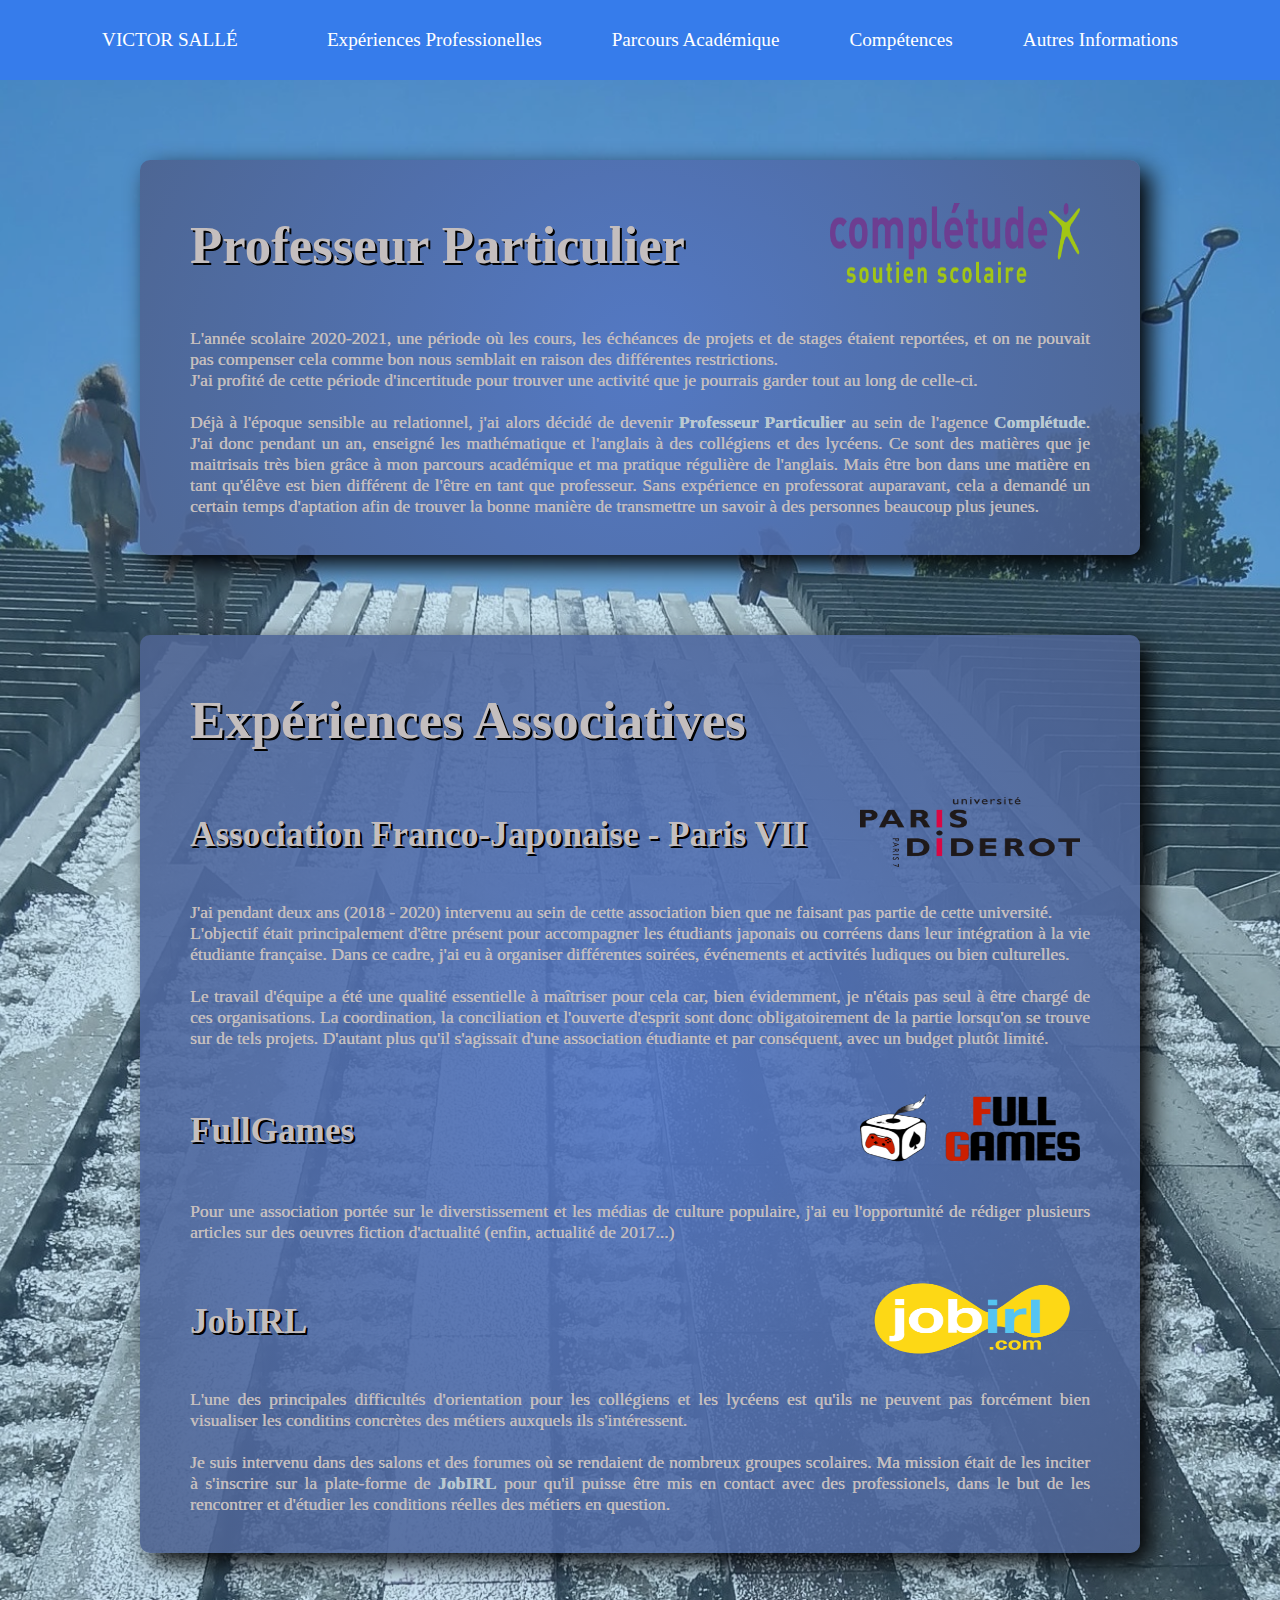
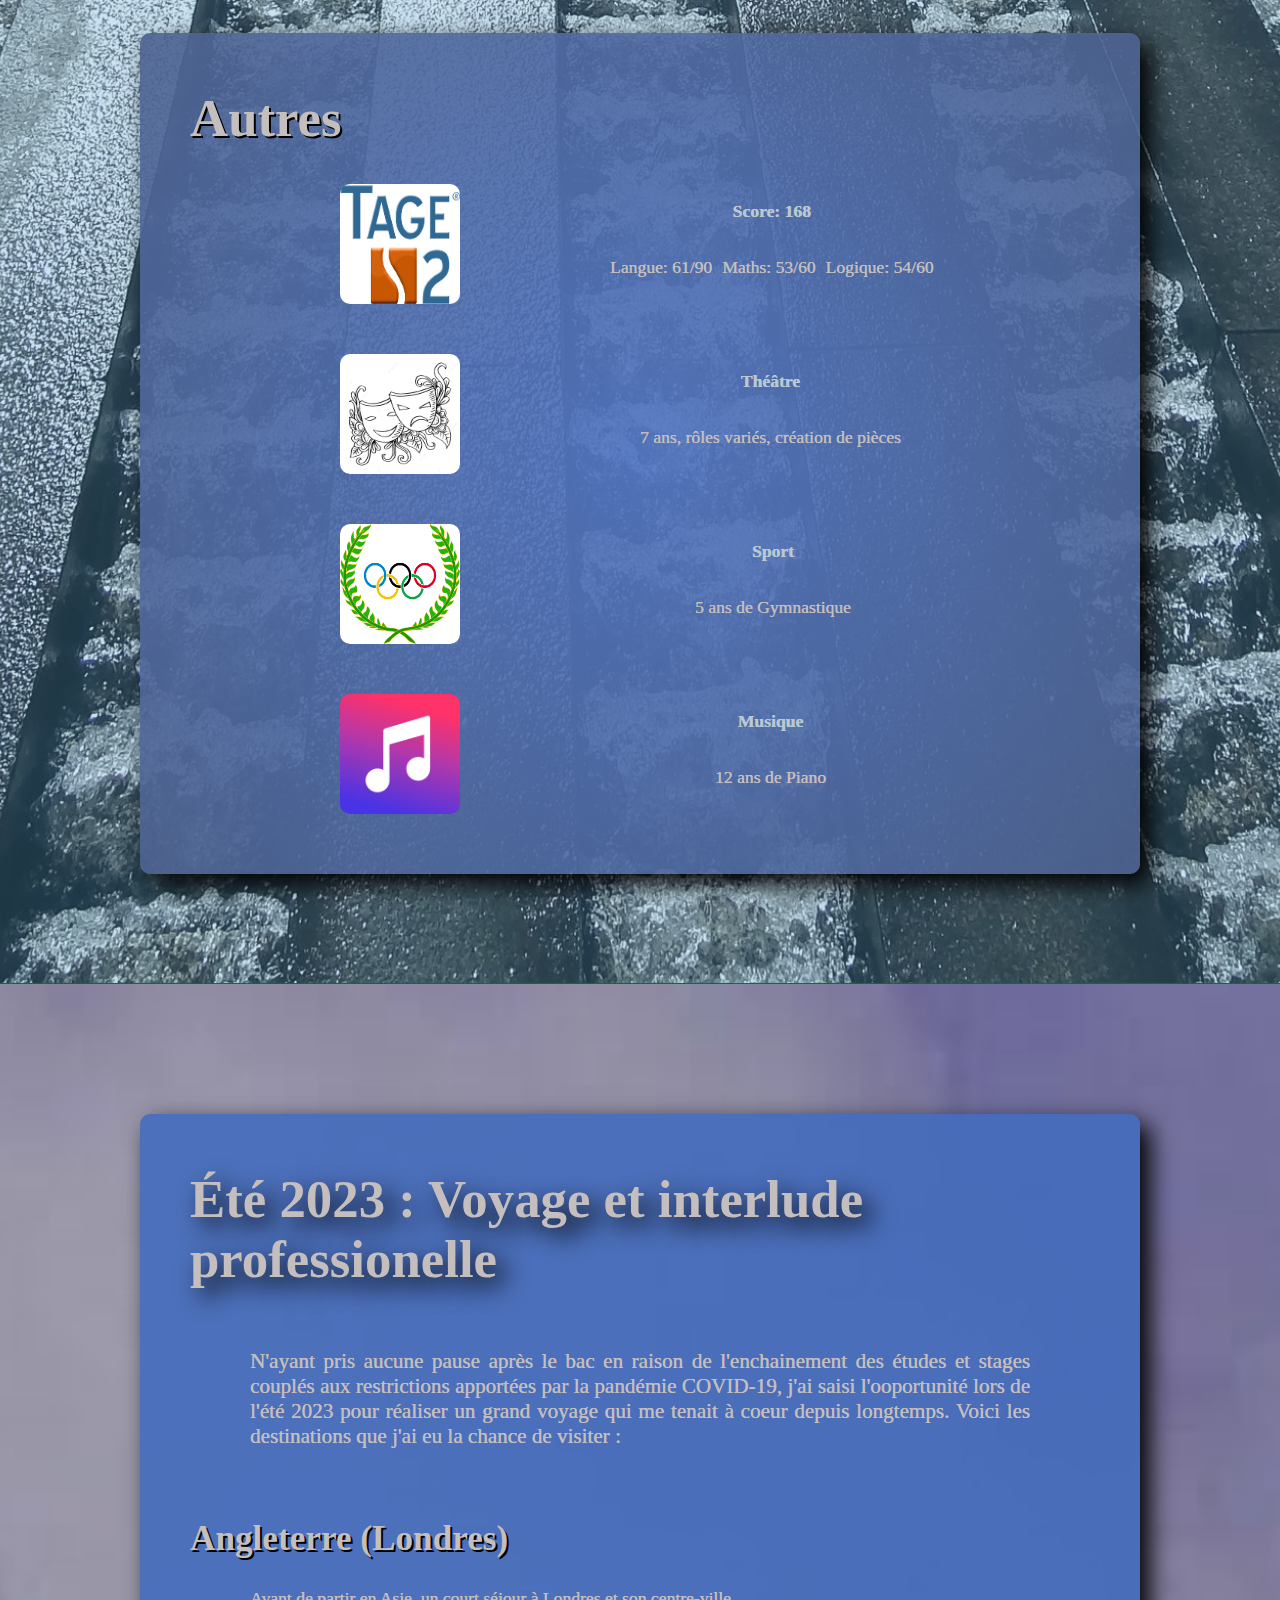
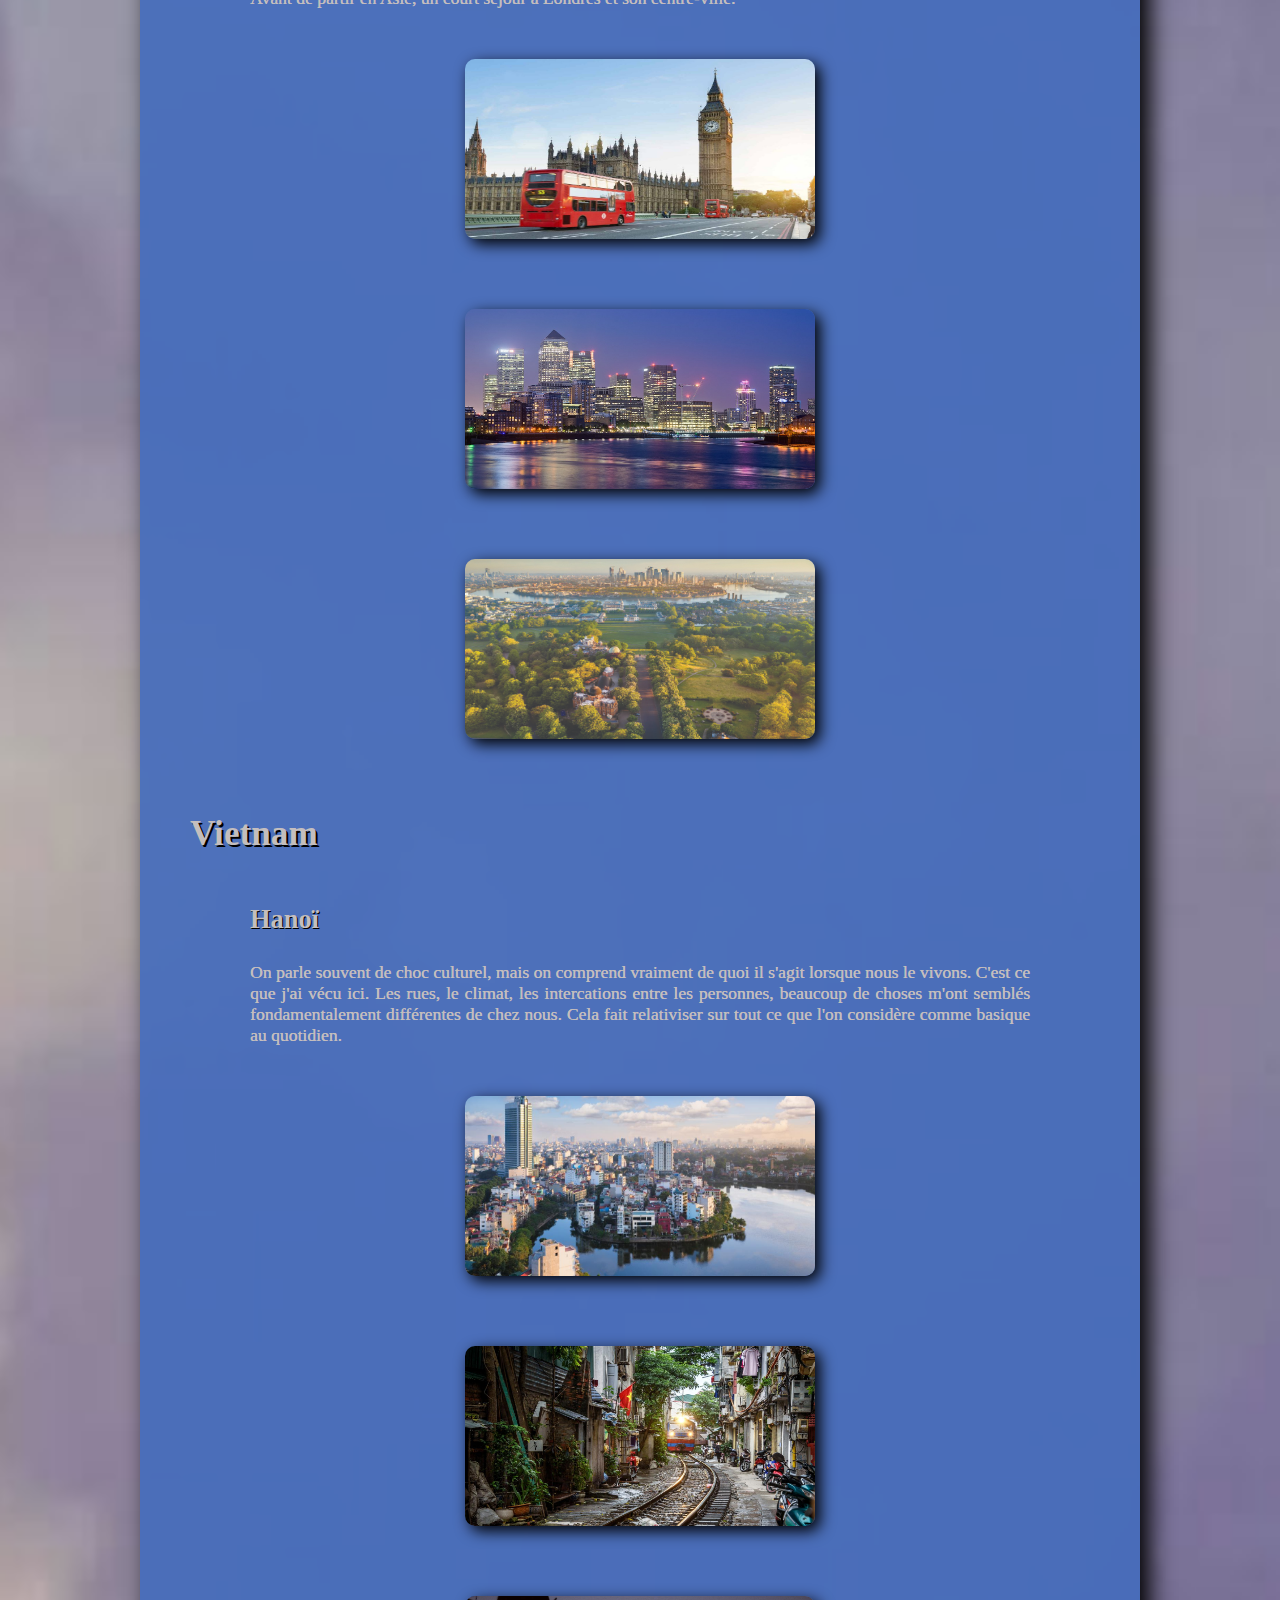
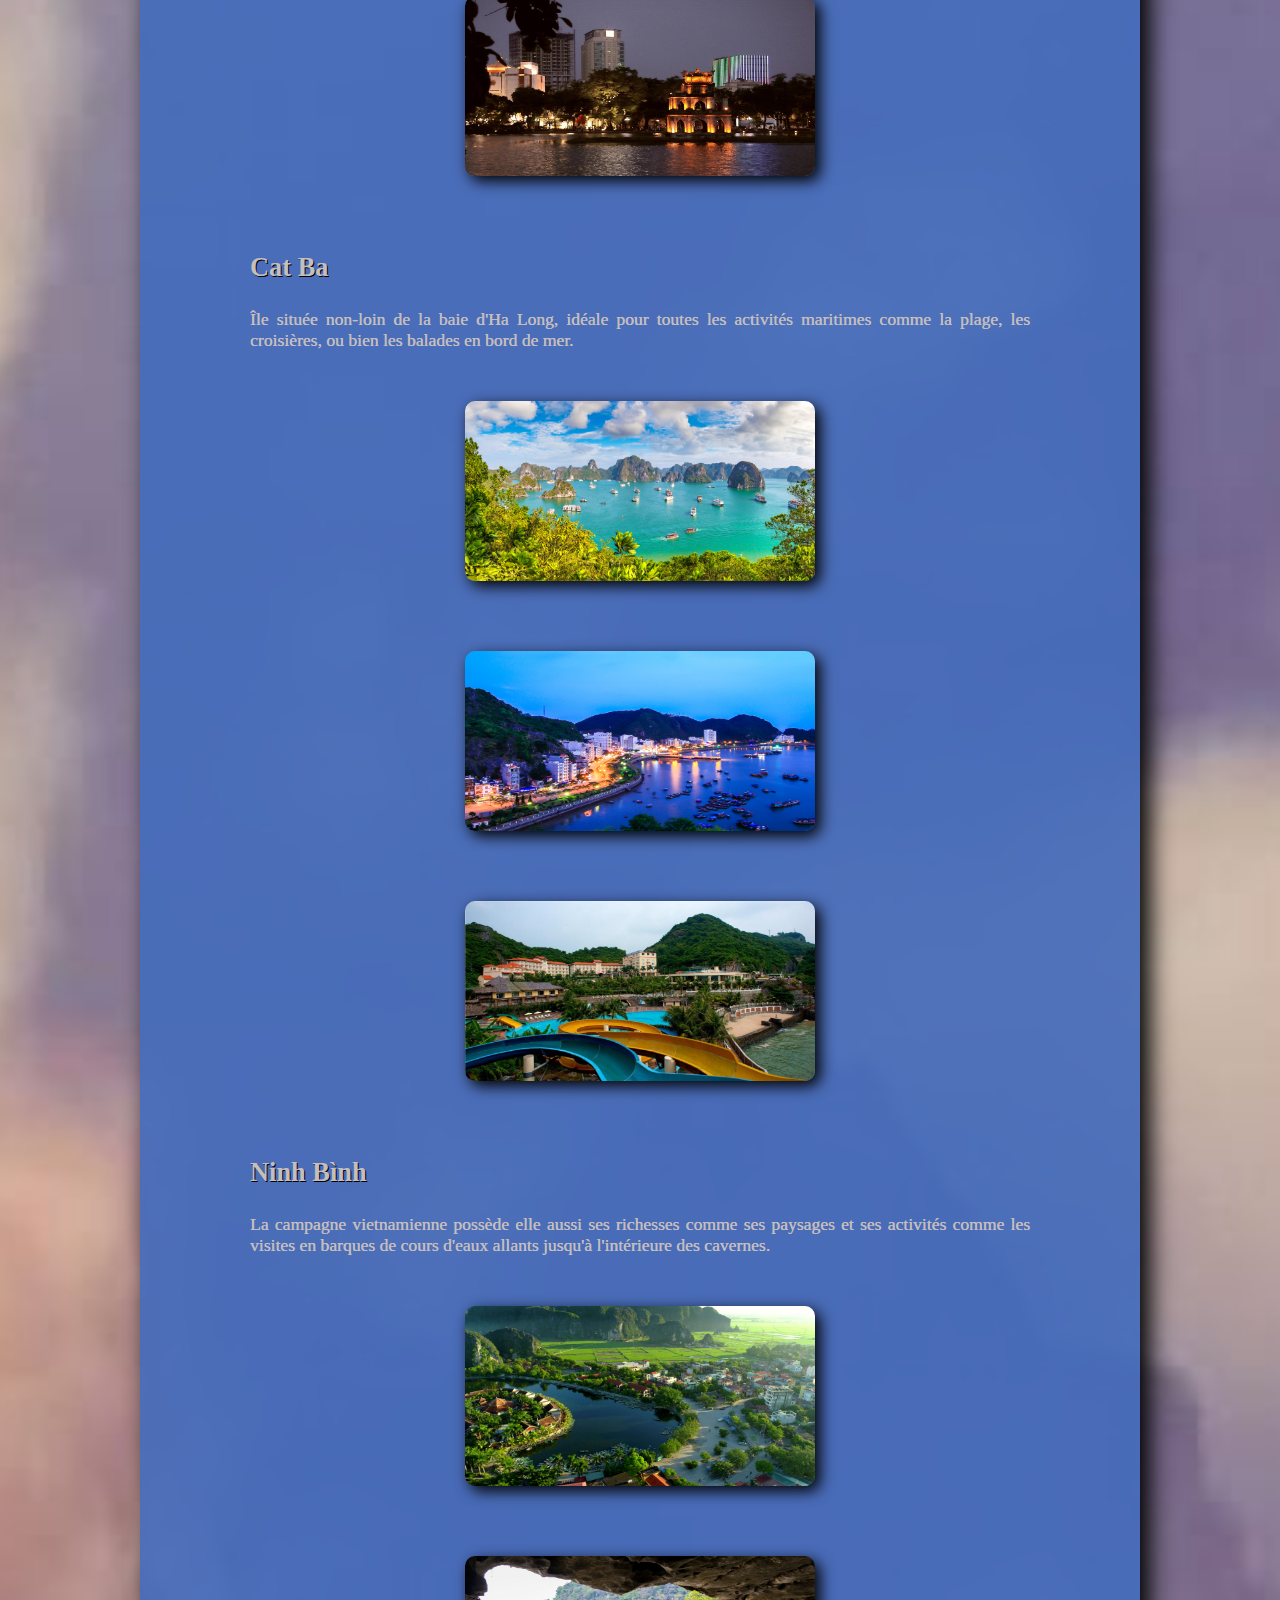
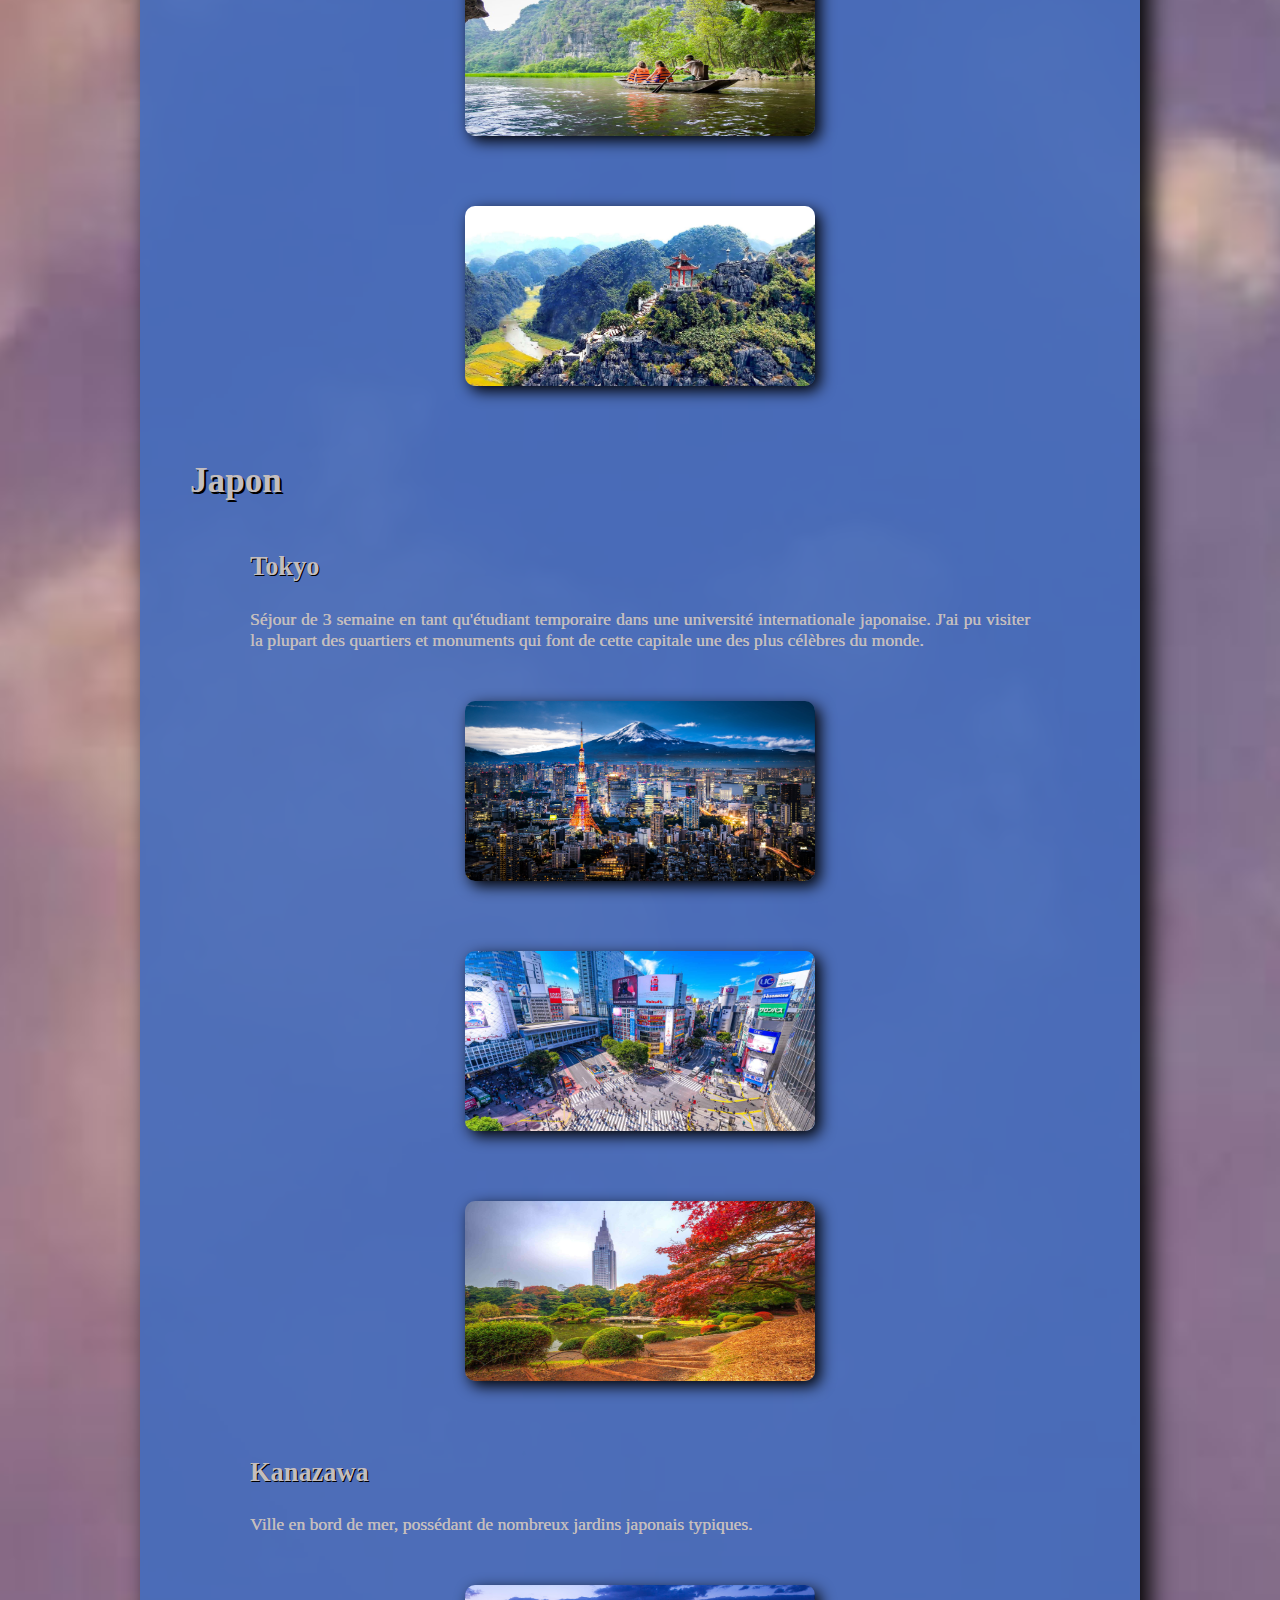
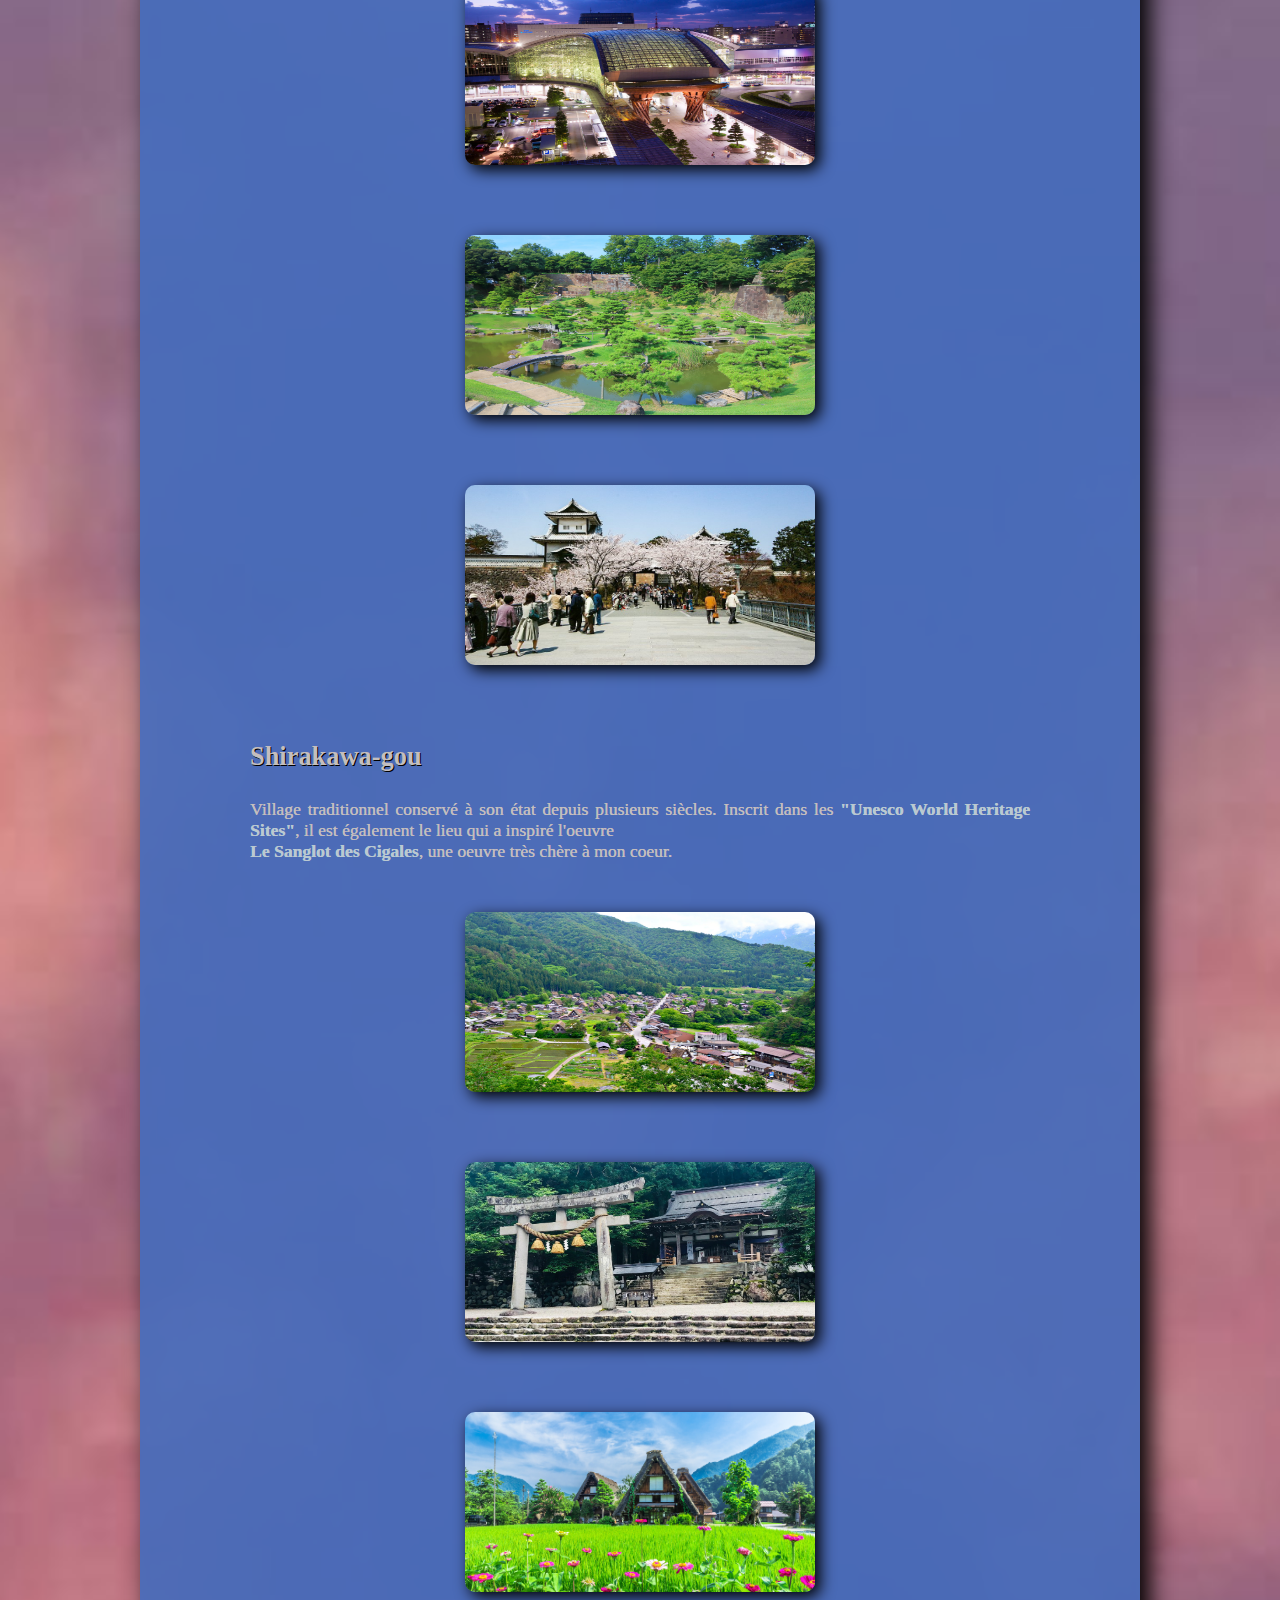
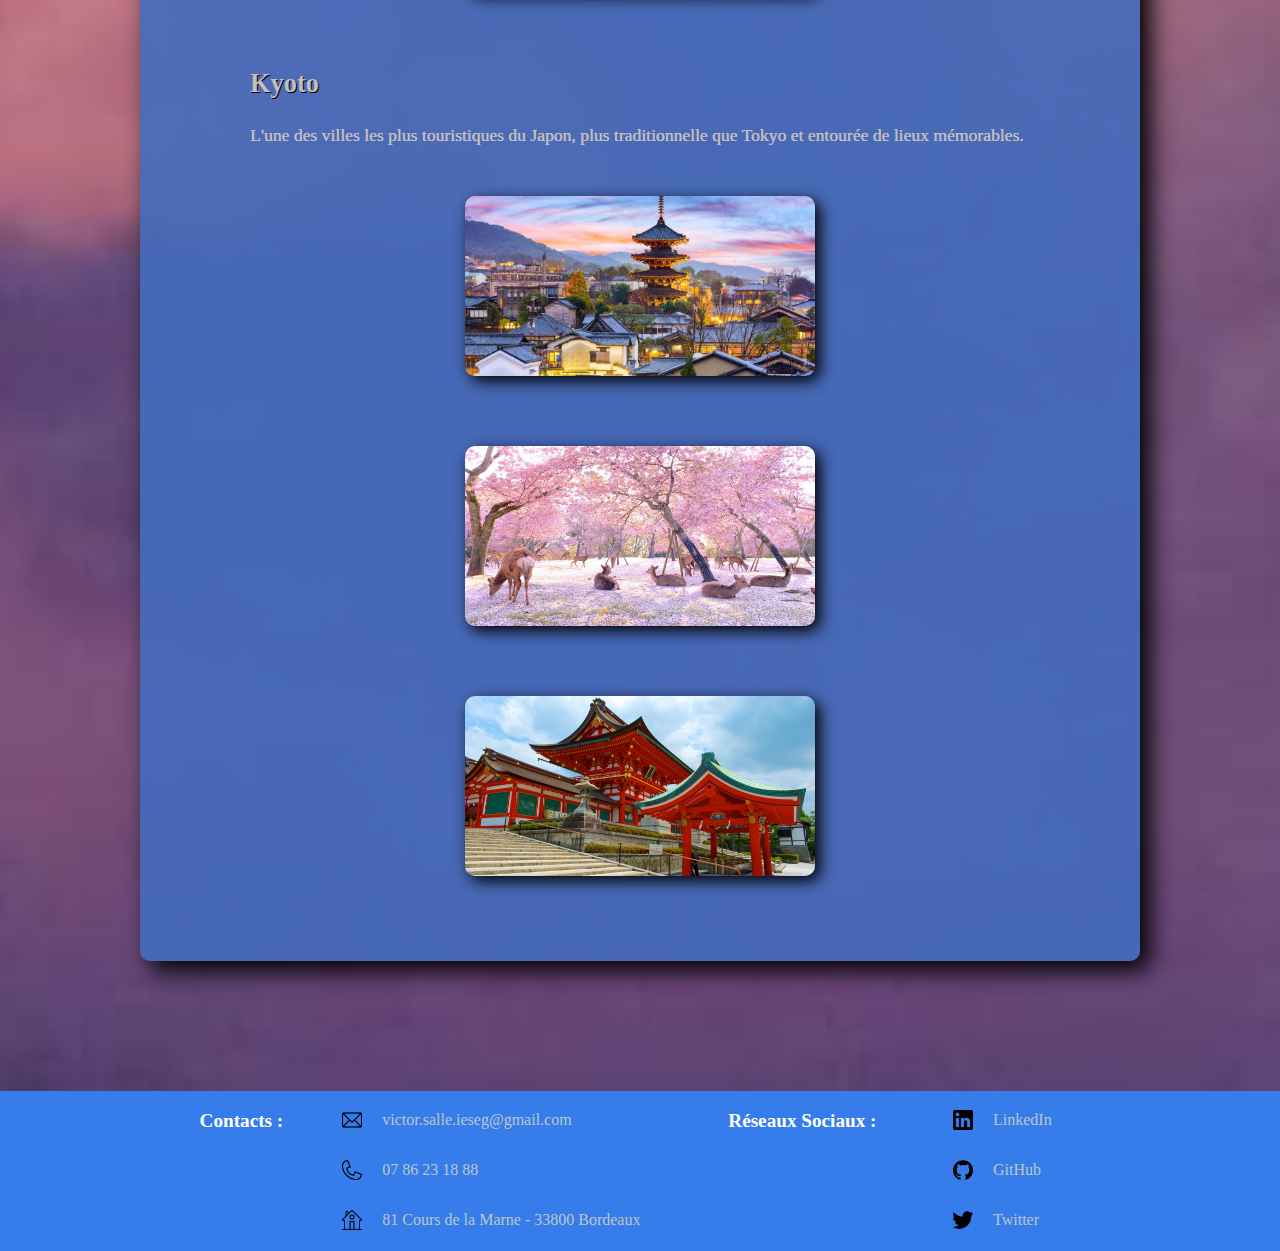
==== commit 33ee5ad3: "Updated" ====
--- a/AutresInformations.html
+++ b/AutresInformations.html
@@ -2,437 +2,327 @@
 <html lang="en">
 
 <head>
-  <meta charset="utf-8">
-  <meta name="viewport" content="width=device-width, initial-scale=1">
-  <title>CV Accueil</title>
-  <link href="Pages CSS/Style.css" rel="stylesheet">
-  <link href="Pages CSS/AutresInformations.css" rel="stylesheet">
+    <meta charset="utf-8">
+    <meta name="viewport" content="width=device-width, initial-scale=1">
+    <title>CV Accueil</title>
+    <link href="Pages CSS/Style.css" rel="stylesheet">
+    <link href="Pages CSS/AutresInformations.css" rel="stylesheet">
 </head>
 
 <body>
 
   <header class="banniere">
-    <img class="PP" src="Images/MoiPro.jpeg" title="Prise chez Hays Luxembourg en 2022 !"
-      alt="Photo de profil professionelle">
-    <nav>
-
-      <div class="MenuDeroulant1">
-        <a href="index.html">
-          <div class="lien_nav NavRespC">VICTOR SALLÉ</div>
-        </a>
+    <img class="PP" src="Images/MoiPro.jpeg" title="Prise chez Hays Luxembourg en 2022 !" alt="Photo de profil professionelle">
+  <nav>
+
+    <div class="MenuDeroulant1">
+      <a href="index.html"><div class="lien_nav NavRespC">VICTOR SALLÉ</div></a>
         <ul class="ListeDeroulante ListeRespC">
-          <a href="index.html#Presentation" class="LienDeroulant">
-            <li class="ElementDeroulant">Présentation</li>
-          </a>
-          <a href="index.html#Relationnel" class="LienDeroulant">
-            <li class="ElementDeroulant">Relationnel</li>
-          </a>
-          <a href="index.html#Recrutement" class="LienDeroulant">
-            <li class="ElementDeroulant">Recrutement</li>
-          </a>
-          <a href="index.html#RelCommerciales" class="LienDeroulant">
-            <li class="ElementDeroulant">Relations commerciales</li>
-          </a>
-          <a href="index.html#RessourcesHumaines" class="LienDeroulant">
-            <li class="ElementDeroulant">Ressources humaines</li>
-          </a>
+          <a href="index.html#Presentation" class="LienDeroulant"><li class="ElementDeroulant">Présentation</li></a>
+          <a href="index.html#Relationnel" class="LienDeroulant"><li class="ElementDeroulant">Relationnel</li></a>
+          <a href="index.html#Recrutement" class="LienDeroulant"><li class="ElementDeroulant">Recrutement</li></a>
+          <a href="index.html#RelCommerciales" class="LienDeroulant"><li class="ElementDeroulant">Relations commerciales</li></a>
+          <a href="index.html#RessourcesHumaines" class="LienDeroulant"><li class="ElementDeroulant">Ressources humaines</li></a>
         </ul>
       </div>
 
-      <div class="MenuDeroulant2">
-        <a href="ExperiencesProfessionelles.html">
-          <div class="lien_nav NavRespA">Expériences Professionelles</div>
-        </a>
-        <ul class="ListeDeroulante ListeRespA">
-          <a href="ExperiencesProfessionelles.html#eXalt" class="LienDeroulant">
-            <li class="ElementDeroulant">eXalt</li>
-          </a>
-          <a href="ExperiencesProfessionelles.html#Finegan" class="LienDeroulant">
-            <li class="ElementDeroulant">Finegan</li>
-          </a>
-          <a href="ExperiencesProfessionelles.html#JobGlober" class="LienDeroulant">
-            <li class="ElementDeroulant">JobGlober</li>
-          </a>
-          <a href="ExperiencesProfessionelles.html#HAYS" class="LienDeroulant">
-            <li class="ElementDeroulant">HAYS</li>
-          </a>
+    <div class="MenuDeroulant2">
+      <a href="ExperiencesProfessionelles.html"><div class="lien_nav NavRespA">Expériences Professionelles</div></a>
+      <ul class="ListeDeroulante ListeRespA">
+          <a href="ExperiencesProfessionelles.html#eXalt" class="LienDeroulant"><li class="ElementDeroulant">eXalt</li></a>
+          <a href="ExperiencesProfessionelles.html#Finegan" class="LienDeroulant"><li class="ElementDeroulant">Finegan</li></a>
+          <a href="ExperiencesProfessionelles.html#JobGlober" class="LienDeroulant"><li class="ElementDeroulant">JobGlober</li></a>
+          <a href="ExperiencesProfessionelles.html#HAYS" class="LienDeroulant"><li class="ElementDeroulant">HAYS</li></a>
         </ul>
       </div>
 
-      <div class="MenuDeroulant3">
-        <a href="ParcoursAcademique.html">
-          <div class="lien_nav NavRespB">Parcours Académique</div>
-        </a>
-        <ul class="ListeDeroulante ListeRespB">
-          <a href="ParcoursAcademique.html#Onogone" class="LienDeroulant">
-            <li class="ElementDeroulant">Onogone (Stage)</li>
-          </a>
-          <a href="ParcoursAcademique.html#IESEG" class="LienDeroulant">
-            <li class="ElementDeroulant">IESEG</li>
-          </a>
-          <a href="ParcoursAcademique.html#MarieCurie" class="LienDeroulant">
-            <li class="ElementDeroulant">Classe Préparatoire</li>
-          </a>
+      <div class="MenuDeroulant3">  
+        <a href="ParcoursAcademique.html"><div class="lien_nav NavRespB">Parcours Académique</div></a>
+            <ul class="ListeDeroulante ListeRespB">
+            <a href="ParcoursAcademique.html#Onogone" class="LienDeroulant"><li class="ElementDeroulant">Onogone (Stage)</li></a>
+            <a href="ParcoursAcademique.html#IESEG" class="LienDeroulant"><li class="ElementDeroulant">IESEG</li></a>
+            <a href="ParcoursAcademique.html#MarieCurie" class="LienDeroulant"><li class="ElementDeroulant">Classe Préparatoire</li></a>
+          </ul>
+        </div>
+
+        <div class="MenuDeroulant4">
+          <a href="Competences.html"><div class="lien_nav NavRespCP">Compétences</div></a>
+            <ul class="ListeDeroulante ListeRespCP">
+              <a href="Competences.html#Bilan" class="LienDeroulant"><li class="ElementDeroulant">Tableau</li></a>
+              <a href="Competences.html#Langues" class="LienDeroulant"><li class="ElementDeroulant">Langues</li></a>
+              <a href="Competences.html#Animations" class="LienDeroulant"><li class="ElementDeroulant">Animations CSS</li></a>
+            </ul>
+        </div>
+
+    <div class="MenuDeroulant5">
+      <a href="AutresInformations.html"><div class="lien_nav NavRespB">Autres Informations</div></a>
+          <ul class="ListeDeroulante ListeRespB">
+          <a href="#ProfesseurParticulier" class="LienDeroulant"><li class="ElementDeroulant">Professeur Particulier</li></a>
+          <a href="#EXPAssociative" class="LienDeroulant"><li class="ElementDeroulant">EXP Associatives</li></a>
+          <a href="#AutresID" class="LienDeroulant"><li class="ElementDeroulant">Autres</li></a>
+          <a href="#Voyage" class="LienDeroulant"><li class="ElementDeroulant">Voyage 2023</li></a>
         </ul>
       </div>
 
-      <div class="MenuDeroulant4">
-        <a href="Competences.html">
-          <div class="lien_nav NavRespCP">Compétences</div>
-        </a>
-        <ul class="ListeDeroulante ListeRespCP">
-          <a href="Competences.html#Bilan" class="LienDeroulant">
-            <li class="ElementDeroulant">Tableau</li>
-          </a>
-          <a href="Competences.html#Langues" class="LienDeroulant">
-            <li class="ElementDeroulant">Langues</li>
-          </a>
-          <a href="Competences.html#Animations" class="LienDeroulant">
-            <li class="ElementDeroulant">Animations CSS</li>
-          </a>
-        </ul>
-      </div>
-
-      <div class="MenuDeroulant5">
-        <a href="AutresInformations.html">
-          <div class="lien_nav NavRespB">Autres Informations</div>
-        </a>
-        <ul class="ListeDeroulante ListeRespB">
-          <a href="#ProfesseurParticulier" class="LienDeroulant">
-            <li class="ElementDeroulant">Professeur Particulier</li>
-          </a>
-          <a href="#EXPAssociative" class="LienDeroulant">
-            <li class="ElementDeroulant">EXP Associatives</li>
-          </a>
-          <a href="#AutresID" class="LienDeroulant">
-            <li class="ElementDeroulant">Autres</li>
-          </a>
-          <a href="#Voyage" class="LienDeroulant">
-            <li class="ElementDeroulant">Voyage 2023</li>
-          </a>
-        </ul>
-      </div>
-
-    </nav>
-  </header>
-
-
-
-
-  <main>
-
-    <section>
-      <img src="Images/BackgroundAutres.jpg" class="BG">
-      <section class="BlocEXP" id="ProfesseurParticulier">
-        <div class="AlignementTitres">
-          <h1>Professeur Particulier</h1>
-          <a href="https://www.completude.com/" target="_blank"><img src="Images/TitreCompletude.png"
-              class="MegaLogo MegaLogoC"></a>
-        </div>
-
-        <p>
-          L'année scolaire 2020-2021, une période où les cours, les échéances de projets et de stages étaient reportées,
-          et on ne pouvait pas compenser cela comme bon nous semblait en raison des différentes restrictions.
-          <br> J'ai profité de cette période d'incertitude pour trouver une activité que je pourrais garder tout au long
-          de celle-ci. <br>
-          <br> Déjà à l'époque sensible au relationnel, j'ai alors décidé de devenir <strong>Professeur
-            Particulier</strong> au sein de l'agence <a href="https://www.completude.com/"
-            target="_blank"><strong>Complétude</strong></a>.
-          J'ai donc pendant un an, enseigné les mathématique et l'anglais à des collégiens et des lycéens. Ce sont des
-          matières que je maitrisais très bien grâce à mon parcours académique et ma pratique régulière de l'anglais.
-          Mais être bon dans une matière en tant qu'élêve est bien différent de l'être en tant que professeur. Sans
-          expérience en professorat auparavant, cela a demandé un certain temps d'aptation afin de trouver la bonne
-          manière de transmettre un savoir à des personnes beaucoup plus jeunes.
-        </p>
-      </section>
-
-      <section class="BlocEXP" id="EXPAssociative">
-        <h1>Expériences Associatives</h1>
-        <div class="AlignementTitres">
-          <h2>Association Franco-Japonaise - Paris VII</h2>
-          <a href="https://crl.u-paris.fr/" target="_blank"><img src="Images/TitreParisVII.png"
-              class="MegaLogo MegaLogoP"></a>
-        </div>
-        <p>
-          J'ai pendant deux ans (2018 - 2020) intervenu au sein de cette association bien que ne faisant pas partie de
-          cette université. <br>
-          L'objectif était principalement d'être présent pour accompagner les étudiants japonais ou corréens dans leur
-          intégration à la vie étudiante française. Dans ce cadre, j'ai eu à organiser différentes soirées, événements
-          et activités ludiques ou bien culturelles. <br>
-          <br> Le travail d'équipe a été une qualité essentielle à maîtriser pour cela car, bien évidemment, je n'étais
-          pas seul à être chargé de ces organisations. La coordination, la conciliation et l'ouverte d'esprit sont donc
-          obligatoirement de la partie lorsqu'on se trouve sur de tels projets. D'autant plus qu'il s'agissait d'une
-          association étudiante et par conséquent, avec un budget plutôt limité.
-        </p>
-
-        <div class="Decale">
-          <div class="AlignementTitres">
-            <h2>FullGames</h2>
-            <a href="https://www.tbs-alumni.com/fr/groupe/full-games-973" target="_blank"><img
-                src="Images/TitreFullGames.png" class="MegaLogo MegaLogoF"></a>
-          </div>
-          <p>
-            Pour une association portée sur le diverstissement et les médias de culture populaire, j'ai eu l'opportunité
-            de rédiger plusieurs articles sur des oeuvres fiction d'actualité (enfin, actualité de 2017...)
-          </p>
-        </div>
-
-        <div class="Decale">
-          <div class="AlignementTitres">
-            <h2>JobIRL</h2>
-            <a href="https://www.jobirl.com/" target="_blank"><img src="Images/TitreJobIRL.png"
-                class="MegaLogo MegaLogoIRL"></a>
-          </div>
-          <p>
-            L'une des principales difficultés d'orientation pour les collégiens et les lycéens est qu'ils ne peuvent pas
-            forcément bien visualiser les conditins concrètes des métiers auxquels ils s'intéressent. <br>
-            <br> Je suis intervenu dans des salons et des forumes où se rendaient de nombreux groupes scolaires. Ma
-            mission était de les inciter à s'inscrire sur la plate-forme de <strong>JobIRL</strong> pour qu'il puisse
-            être mis en contact avec des professionels, dans le but de les rencontrer et d'étudier les conditions
-            réelles des métiers en question.
-          </p>
-        </div>
-
-
-      </section>
-
-      <section class="BlocEXP" id="AutresID">
-        <h1>Autres</h1>
-
-        <div class="LesAutres">
-          <div class="Tage TX">
-            <img class="LogoT" src="Logos/logoTage2.jpg">
-            <div class="Tage1">
-              <p class="TitreAutres"><strong>Score: 168</strong></p>
-              <div class="Tage2">
-                <p>Langue: 61/90</p>
-                <p>Maths: 53/60</p>
-                <p>Logique: 54/60</p>
-              </div>
-            </div>
-          </div>
-
-          <div class="Tage TY">
-            <img class="LogoT" src="Logos/LogoTheatre.jpg">
-            <div class="Tage1">
-              <p class="TitreAutres"><strong>Théâtre</strong></p>
-              <div class="Tage2">
-                <p>7 ans, rôles variés, création de pièces</p>
-              </div>
-            </div>
-          </div>
-        </div>
-
-        <div class="LesAutres2">
-          <div class="TageA">
-            <img class="LogoT" src="Logos/LogoSport.png">
-            <div class="Tage1">
-              <p class="TitreAutres"><strong>Sport</strong></p>
-              <div class="Tage2">
-                <p>5 ans de Gymnastique</p>
-              </div>
-            </div>
-          </div>
-
-          <div class="TageA">
-            <div class="TageB">
-              <img class="LogoT" src="Logos/LogoMusique.png">
-              <div class="Tage1">
-                <p class="TitreAutres"><strong>Musique</strong></p>
-                <div class="Tage2">
-                  <p>12 ans de Piano</p>
-                </div>
-              </div>
-            </div>
-          </div>
-        </div>
-
-      </section>
-
-    </section>
-
-
-    <section>
-      <img src="Images/BackgroundVoyage.jpg" class="BG BGV">
-      <section id="Voyage" class="BlocEXPS">
-        <h1 class="TitreVoyage">Été 2023 : Voyage et interlude professionelle</h1>
-
-        <p class="Intro">
-          N'ayant pris aucune pause après le bac en raison de l'enchainement des études et stages couplés aux
-          restrictions apportées par la pandémie COVID-19, j'ai saisi l'ooportunité lors de l'été 2023 pour réaliser un
-          grand voyage qui me tenait à coeur depuis longtemps. Voici les destinations que j'ai eu la chance de visiter :
-        </p>
-
-        <h2>Angleterre (Londres)</h2>
-        <p>
-          Avant de partir en Asie, un court séjour à Londres et son centre-ville.
-
-        <div class="DiapoVoyage">
-          <a href="Images/Londres1.jpg"><img src="Images/Londres1.jpg" class="ImgVoyage ImgVoyage"
-              title="Wenstminster et Big Ben, passage obligatoire !"></a>
-          <a href="Images/Londres2.jpg"><img src="Images/Londres2.jpg" class="ImgVoyage ImgVoyage"
-              title="Canary Wharf, le La Défense de Londres en plus grandiose."></a>
-          <a href="Images/Londres3.jpg"><img src="Images/Londres3.jpg" class="ImgVoyage ImgVoyage"
-              title="Parc de Greenwich. On peur apercevoir la O2 Arean en haut à droite !"></a>
-        </div>
-        </p>
-
-        <h2>Vietnam</h2>
-
-        <h3>Hanoï</h3>
-        <p>On parle souvent de choc culturel, mais on comprend vraiment de quoi il s'agit lorsque nous le vivons. C'est
-          ce que j'ai vécu ici. Les rues, le climat, les intercations entre les personnes, beaucoup de choses m'ont
-          semblés fondamentalement différentes de chez nous. Cela fait relativiser sur tout ce que l'on considère comme
-          basique au quotidien.</p>
-        <div class="DiapoVoyage">
-          <a href="Images/Hanoi1.jpg"><img src="Images/Hanoi1.jpg" class="ImgVoyage"
-              title="Centre ville et Ho Tay, le Lac de l'Ouest."></a>
-          <a href="Images/Hanoi2.jpg"><img src="Images/Hanoi2.jpg" class="ImgVoyage"
-              title="Rue du Train, passage obligé pour tout visiteur."></a>
-          <a href="Images/Hanoi3.jpg"><img src="Images/Hanoi3.jpg" class="ImgVoyage"
-              title="Ho Hoan Kiem et la Tour de la Tortue au milieu du lac."></a>
-        </div>
-
-        <br>
-        <h3>Cat Ba</h3>
-        <p>Île située non-loin de la baie d'Ha Long, idéale pour toutes les activités maritimes comme la plage, les
-          croisières, ou bien les balades en bord de mer.</p>
-        <div class="DiapoVoyage">
-          <a href="Images/CatBa1.jpg"><img src="Images/CatBa1.jpg" class="ImgVoyage"
-              title="Vue sur la Baie l'Ha Long."></a>
-          <a href="Images/CatBa2.jpg"><img src="Images/CatBa2.jpg" class="ImgVoyage"
-              title="De nombreuses activités et animations sont organisées sur le port de l'île et ses alentours !"></a>
-          <a href="Images/CatBa3.jpg"><img src="Images/CatBa3.jpg" class="ImgVoyage"
-              title="Cat Ba Island Resort & Spa."></a>
-        </div>
-
-        <br>
-        <h3>Ninh Bình</h3>
-        <p>La campagne vietnamienne possède elle aussi ses richesses comme ses paysages et ses activités comme les
-          visites en barques de cours d'eaux allants jusqu'à l'intérieure des cavernes.</p>
-        <div class="DiapoVoyage">
-          <a href="Images/MinhBinh1.jpg"><img src="Images/MinhBinh1.jpg" class="ImgVoyage"
-              title="Une petite ville très maritime et proche des traditions vietnamiennes."></a>
-          <a href="Images/MinhBinh2.jpg"><img src="Images/MinhBinh2.jpg" class="ImgVoyage"
-              title="Les balades en barques le long des rivières et à l'intérieur des grottes sont la principale attraction touristique !"></a>
-          <a href="Images/MinhBinh3.jpg"><img src="Images/MinhBinh3.jpg" class="ImgVoyage"
-              title="Les Mua Caves, une ascension difficile mais gratifiante."></a>
-        </div>
-
-        <h2>Japon</h2>
-
-        <h3>Tokyo</h3>
-        <p>Séjour de 3 semaine en tant qu'étudiant temporaire dans une université internationale japonaise. J'ai pu
-          visiter la plupart des quartiers et monuments qui font de cette capitale une des plus célèbres du monde.</p>
-        <div class="DiapoVoyage">
-          <a href="Images/Tokyo1.jpg"><img src="Images/Tokyo1.jpg" class="ImgVoyage"
-              title="On y aperçoit la Tokyo Tower et le Mont Fuji. Tout est si grand qu'on se sent parfois écrasé !"></a>
-          <a href="Images/Tokyo2.jpg"><img src="Images/Tokyo2.jpg" class="ImgVoyage"
-              title="Le Carrefour de Shibuya, l'un des quartiers les plus célèbres de Tokyo."></a>
-          <a href="Images/Tokyo3.jpg"><img src="Images/Tokyo3.jpg" class="ImgVoyage"
-              title="On y trouve aussi beaucoup de jardins traditionnels, ici le Parc de Shinjuku."></a>
-        </div>
-
-        <br>
-        <h3>Kanazawa</h3>
-        <p>Ville en bord de mer, possédant de nombreux jardins japonais typiques.</p>
-        <div class="DiapoVoyage">
-          <a href="Images/Kanazawa1.jpg"><img src="Images/Kanazawa1.jpg" class="ImgVoyage"
-              title="Station de la ville où on peut y prendre le célèbre Shinkansen."></a>
-          <a href="Images/Kanazawa2.jpg"><img src="Images/Kanazawa2.jpg" class="ImgVoyage"
-              title="Non ce n'est pas un filtre, les jardins y sont réellement aussi verts !"></a>
-          <a href="Images/Kanazawa3.jpg"><img src="Images/Kanazawa3.jpg" class="ImgVoyage" title="Kanazawa Castle."></a>
-        </div>
-
-        <br>
-        <h3>Shirakawa-gou</h3>
-        <p>Village traditionnel conservé à son état depuis plusieurs siècles. Il est inscrit dans les <a
-            href="https://whc.unesco.org/en/list/734/" target="_blank"><strong>"Unesco World Heritage
-              Sites"</strong></a>, il est également le lieu qui a inspiré l'oeuvre <br> <a
-            href="https://www.hinamizawa.fr/" target="_blank"><strong>Le Sanglot des Cigales</strong></a>, une oeuvre
-          très chère à mon coeur.</p>
-        <div class="DiapoVoyage">
-          <a href="Images/ShirakawaGou1.jpg"><img src="Images/ShirakawaGou1.jpg" class="ImgVoyage"
-              title="La vue est imbattable. Photo obligatoire pour tous ceux qui s'y aventurent !"></a>
-          <a href="Images/ShirakawaGou2.jpg"><img src="Images/ShirakawaGou2.jpg" class="ImgVoyage"
-              title="Sanctuaire Hachiman, un des nombreux sanctuaires du pays."></a>
-          <a href="Images/ShirakawaGou3.png"><img src="Images/ShirakawaGou3.png" class="ImgVoyage"
-              title="Le village est conservé dans son état depuis des siècles pour sa beauté traditionelle."></a>
-        </div>
-
-        <br>
-        <h3>Kyoto</h3>
-        <p>L'une des villes les plus touristiques du Japon, plus traditionnelle que Tokyo et entourée de lieux
-          mémorables.</p>
-        <div class="DiapoVoyage DiapoVoyageLast">
-          <a href="Images/Kyoto1.jpg"><img src="Images/Kyoto1.jpg" class="ImgVoyage"
-              title="Vue sur le quartier des Geishas."></a>
-          <a href="Images/Kyoto2.jpg"><img src="Images/Kyoto2.jpg" class="ImgVoyage"
-              title="Parc de Nara, avec ses centaines de cerfs en liberté."></a>
-          <a href="Images/Kyoto3.jpg"><img src="Images/Kyoto3.jpg" class="ImgVoyage"
-              title="Fushimi Inari, point de départ d'une grande randonnée avec 10000 portails."></a>
-        </div>
-
-      </section>
-
-  </main>
-
-
-
-
-  <footer id="footer">
-
-    <div class="Categorie Contacts">
-      <p class="TitleFooter"><strong>Contacts :</strong></p>
-
-      <div class="BlockFooter">
-
-        <div class="AlignementLogos">
-          <img class="Logos" src="Logos/LogoEmail.png">
-          <p><a href="mailto:victor.salle.ieseg@gmail.com">victor.salle.ieseg@gmail.com</a></p>
-        </div>
-
-        <div class="AlignementLogos">
-          <img class="Logos" src="Logos/LogoTelephone.png">
-          <p> 07 86 23 18 88</p>
-        </div>
-
-        <div class="AlignementLogos">
-          <img class="Logos" src="Logos/LogoMaison.png">
-          <p><a target="_blank"
-              href="https://www.google.com/maps/place/81+Cr+de+la+Marne,+33800+Bordeaux/@44.829586,-0.5727303,17z/data=!3m1!4b1!4m6!3m5!1s0xd5527b5e5c59893:0x36a3e109921587f1!8m2!3d44.8295861!4d-0.5678594!16s%2Fg%2F11c12pj9_7?entry=ttu">
-              81 Cours de la Marne - 33800 Bordeaux</a></p>
-        </div>
-
-
-      </div>
-    </div>
-
-    <div class="Categorie SNS">
-      <p class="TitleFooter"><strong>Réseaux Sociaux :</strong></p>
-
-      <div class="BlockFooter">
-
-        <div class="AlignementLogos">
-          <img class="Logos" src="Logos/LogoLinkedIn.png">
-          <p><a href="https://www.linkedin.com/in/victor-sall%C3%A9-18b15714a/" target="_blank">LinkedIn</a></p>
-        </div>
-
-        <div class="AlignementLogos">
-          <img class="Logos" src="Logos/LogoGithub.png">
-          <p><a href="https://github.com/JustneedVic/CV" target="_blank">GitHub</a></p>
-        </div>
-
-        <div class="AlignementLogos">
-          <img class="Logos" src="Logos/LogoTwitter.png">
-          <p><a href="https://twitter.com/JustneedVictor" target="_blank">Twitter</a></p>
-        </div>
-
-      </div>
-    </div>
-
+  </nav>
+</header>
+
+
+
+
+<main>
+
+<section>
+  <img src="Images/BackgroundAutres.jpg" class="BG">
+<section class="BlocEXP" id="ProfesseurParticulier">
+    <div class="AlignementTitres">
+      <h1>Professeur Particulier</h1>
+        <a href="https://www.completude.com/" target="_blank"><img src="Images/TitreCompletude.png" class="MegaLogo MegaLogoC"></a>
+    </div>
+
+    <p>
+      L'année scolaire 2020-2021, une période où les cours, les échéances de projets et de stages étaient reportées, et on ne pouvait pas compenser cela comme bon nous semblait en raison des différentes restrictions.
+      <br> J'ai profité de cette période d'incertitude pour trouver une activité que je pourrais garder tout au long de celle-ci. <br>
+      <br> Déjà à l'époque sensible au relationnel, j'ai alors décidé de devenir <strong>Professeur Particulier</strong> au sein de l'agence <a href="https://www.completude.com/" target="_blank"><strong>Complétude</strong></a>. 
+      J'ai donc pendant un an, enseigné les mathématique et l'anglais à des collégiens et des lycéens. Ce sont des matières que je maitrisais très bien grâce à mon parcours académique et ma pratique régulière de l'anglais. Mais être bon dans une matière en tant qu'élêve est bien différent de l'être en tant que professeur. Sans expérience en professorat auparavant, cela a demandé un certain temps d'aptation afin de trouver la bonne manière de transmettre un savoir à des personnes beaucoup plus jeunes. 
+    </p>
+  </section>
+
+<section class="BlocEXP" id="EXPAssociative">
+    <h1>Expériences Associatives</h1>
+    <div class="AlignementTitres">
+      <h2>Association Franco-Japonaise - Paris VII</h2>
+        <a href="https://crl.u-paris.fr/" target="_blank"><img src="Images/TitreParisVII.png" class="MegaLogo MegaLogoP"></a>
+    </div>
+    <p>
+      J'ai pendant deux ans (2018 - 2020) intervenu au sein de cette association bien que ne faisant pas partie de cette université. <br>
+      L'objectif était principalement d'être présent pour accompagner les étudiants japonais ou corréens dans leur intégration à la vie étudiante française. Dans ce cadre, j'ai eu à organiser différentes soirées, événements et activités ludiques ou bien culturelles. <br>
+      <br> Le travail d'équipe a été une qualité essentielle à maîtriser pour cela car, bien évidemment, je n'étais pas seul à être chargé de ces organisations. La coordination, la conciliation et l'ouverte d'esprit sont donc obligatoirement de la partie lorsqu'on se trouve sur de tels projets. D'autant plus qu'il s'agissait d'une association étudiante et par conséquent, avec un budget plutôt limité. 
+    </p>
+
+    <div class="Decale">
+    <div class="AlignementTitres">
+      <h2>FullGames</h2>
+        <a href="https://www.tbs-alumni.com/fr/groupe/full-games-973" target="_blank"><img src="Images/TitreFullGames.png" class="MegaLogo MegaLogoF"></a>
+    </div>
+    <p>
+      Pour une association portée sur le diverstissement et les médias de culture populaire, j'ai eu l'opportunité de rédiger plusieurs articles sur des oeuvres fiction d'actualité (enfin, actualité de 2017...) 
+    </p>
+    </div>
+
+    <div class="Decale">
+    <div class="AlignementTitres">
+      <h2>JobIRL</h2>
+        <a href="https://www.jobirl.com/" target="_blank"><img src="Images/TitreJobIRL.png" class="MegaLogo MegaLogoIRL"></a>
+    </div>
+    <p>
+      L'une des principales difficultés d'orientation pour les collégiens et les lycéens est qu'ils ne peuvent pas forcément bien visualiser les conditins concrètes des métiers auxquels ils s'intéressent. <br>
+      <br> Je suis intervenu dans des salons et des forumes où se rendaient de nombreux groupes scolaires. Ma mission était de les inciter à s'inscrire sur la plate-forme de <strong>JobIRL</strong> pour qu'il puisse être mis en contact avec des professionels, dans le but de les rencontrer et d'étudier les conditions réelles des métiers en question.
+    </p>
+    </div>
+
+
+</section>
+
+<section class="BlocEXP" id="AutresID">
+  <h1>Autres</h1>
+
+  <div class="LesAutres">
+  <div class="Tage TX">
+    <img class="LogoT" src="Logos/logoTage2.jpg">
+    <div class="Tage1">
+      <p class="TitreAutres"><strong>Score: 168</strong></p>
+      <div class="Tage2">
+        <p>Langue: 61/90</p>
+        <p>Maths: 53/60</p>
+        <p>Logique: 54/60</p>
+      </div>
+    </div>
+  </div>
+
+  <div class="Tage TY">
+    <img class="LogoT" src="Logos/LogoTheatre.jpg">
+    <div class="Tage1">
+      <p class="TitreAutres"><strong>Théâtre</strong></p>
+      <div class="Tage2">
+        <p>7 ans, rôles variés, création de pièces</p>
+      </div>
+    </div>
+  </div>
+  </div>
+  
+  <div class="LesAutres2">
+  <div class="TageA">
+    <img class="LogoT" src="Logos/LogoSport.png">
+    <div class="Tage1">
+      <p class="TitreAutres"><strong>Sport</strong></p>
+      <div class="Tage2">
+        <p>5 ans de Gymnastique</p>
+      </div>
+    </div>
+  </div>
+
+  <div class="TageA">
+    <div class="TageB">
+    <img class="LogoT" src="Logos/LogoMusique.png">
+    <div class="Tage1">
+      <p class="TitreAutres"><strong>Musique</strong></p>
+      <div class="Tage2">
+        <p>12 ans de Piano</p>
+      </div>
+    </div>
+    </div>
+  </div>
+  </div>
+
+</section>
+
+</section>
+
+
+<section>
+  <img src="Images/BackgroundVoyage.jpg" class="BG BGV">
+<section id="Voyage" class="BlocEXPS">
+    <h1 class="TitreVoyage">Été 2023 : Voyage et interlude professionelle</h1>
+
+<p class="Intro">
+  N'ayant pris aucune pause après le bac en raison de l'enchainement des études et stages couplés aux restrictions apportées par la pandémie COVID-19, j'ai saisi l'ooportunité lors de l'été 2023 pour réaliser un grand voyage qui me tenait à coeur depuis longtemps. Voici les destinations que j'ai eu la chance de visiter :
+</p>
+
+<h2>Angleterre (Londres)</h2>
+<p>
+  Avant de partir en Asie, un court séjour à Londres et son centre-ville. 
+
+  <div class="DiapoVoyage">
+    <a href="Images/Londres1.jpg"><img src="Images/Londres1.jpg" class="ImgVoyage ImgVoyage" title="Wenstminster et Big Ben, passage obligatoire !"></a>
+    <a href="Images/Londres2.jpg"><img src="Images/Londres2.jpg" class="ImgVoyage ImgVoyage" title="Canary Wharf, le La Défense de Londres en plus grandiose."></a>
+    <a href="Images/Londres3.jpg"><img src="Images/Londres3.jpg" class="ImgVoyage ImgVoyage" title="Parc de Greenwich. On peur apercevoir la O2 Arean en haut à droite !"></a>
+  </div>
+</p>
+
+<h2>Vietnam</h2>
+
+<h3>Hanoï</h3>
+<p>On parle souvent de choc culturel, mais on comprend vraiment de quoi il s'agit lorsque nous le vivons. C'est ce que j'ai vécu ici. Les rues, le climat, les intercations entre les personnes, beaucoup de choses m'ont semblés fondamentalement différentes de chez nous. Cela fait relativiser sur tout ce que l'on considère comme basique au quotidien.</p>
+<div class="DiapoVoyage">
+  <a href="Images/Hanoi1.jpg"><img src="Images/Hanoi1.jpg" class="ImgVoyage" title="Centre ville et Ho Tay, le Lac de l'Ouest."></a>
+  <a href="Images/Hanoi2.jpg"><img src="Images/Hanoi2.jpg" class="ImgVoyage" title="Rue du Train, passage obligé pour tout visiteur."></a>
+  <a href="Images/Hanoi3.jpg"><img src="Images/Hanoi3.jpg" class="ImgVoyage" title="Ho Hoan Kiem et la Tour de la Tortue au milieu du lac."></a>
+</div>
+
+<br>
+<h3>Cat Ba</h3>
+<p>Île située non-loin de la baie d'Ha Long, idéale pour toutes les activités maritimes comme la plage, les croisières, ou bien les balades en bord de mer.</p>
+<div class="DiapoVoyage">
+  <a href="Images/CatBa1.jpg"><img src="Images/CatBa1.jpg" class="ImgVoyage" title="Vue sur la Baie l'Ha Long."></a>
+  <a href="Images/CatBa2.jpg"><img src="Images/CatBa2.jpg" class="ImgVoyage" title="De nombreuses activités et animations sont organisées sur le port de l'île et ses alentours !"></a>
+  <a href="Images/CatBa3.jpg"><img src="Images/CatBa3.jpg" class="ImgVoyage" title="Cat Ba Island Resort & Spa."></a>
+</div>
+
+<br>
+<h3>Ninh Bình</h3>
+<p>La campagne vietnamienne possède elle aussi ses richesses comme ses paysages et ses activités comme les visites en barques de cours d'eaux allants jusqu'à l'intérieure des cavernes.</p>
+<div class="DiapoVoyage">
+  <a href="Images/MinhBinh1.jpg"><img src="Images/MinhBinh1.jpg" class="ImgVoyage" title="Une petite ville très maritime et proche des traditions vietnamiennes."></a>
+  <a href="Images/MinhBinh2.jpg"><img src="Images/MinhBinh2.jpg" class="ImgVoyage" title="Les balades en barques le long des rivières et à l'intérieur des grottes sont la principale attraction touristique !"></a>
+  <a href="Images/MinhBinh3.jpg"><img src="Images/MinhBinh3.jpg" class="ImgVoyage" title="Les Mua Caves, une ascension difficile mais gratifiante."></a>
+</div>
+
+<h2>Japon</h2>
+
+<h3>Tokyo</h3>
+<p>Séjour de 3 semaine en tant qu'étudiant temporaire dans une université internationale japonaise. J'ai pu visiter la plupart des quartiers et monuments qui font de cette capitale une des plus célèbres du monde.</p>
+<div class="DiapoVoyage">
+  <a href="Images/Tokyo1.jpg"><img src="Images/Tokyo1.jpg" class="ImgVoyage" title="On y aperçoit la Tokyo Tower et le Mont Fuji. Tout est si grand qu'on se sent parfois écrasé !"></a>
+  <a href="Images/Tokyo2.jpg"><img src="Images/Tokyo2.jpg" class="ImgVoyage" title="Le Carrefour de Shibuya, l'un des quartiers les plus célèbres de Tokyo."></a>
+  <a href="Images/Tokyo3.jpg"><img src="Images/Tokyo3.jpg" class="ImgVoyage" title="On y trouve aussi beaucoup de jardins traditionnels, ici le Parc de Shinjuku."></a>
+</div>
+
+<br>
+<h3>Kanazawa</h3>
+<p>Ville en bord de mer, possédant de nombreux jardins japonais typiques.</p>
+<div class="DiapoVoyage">
+  <a href="Images/Kanazawa1.jpg"><img src="Images/Kanazawa1.jpg" class="ImgVoyage" title="Station de la ville où on peut y prendre le célèbre Shinkansen."></a>
+  <a href="Images/Kanazawa2.jpg"><img src="Images/Kanazawa2.jpg" class="ImgVoyage" title="Non ce n'est pas un filtre, les jardins y sont réellement aussi verts !"></a>
+  <a href="Images/Kanazawa3.jpg"><img src="Images/Kanazawa3.jpg" class="ImgVoyage" title="Kanazawa Castle."></a>
+</div>
+
+<br>
+<h3>Shirakawa-gou</h3>
+<p>Village traditionnel conservé à son état depuis plusieurs siècles. Inscrit dans les <a href="https://whc.unesco.org/en/list/734/" target="_blank"><strong>"Unesco World Heritage Sites"</strong></a>, il est également le lieu qui a inspiré l'oeuvre <br> <a href="https://www.hinamizawa.fr/" target="_blank"><strong>Le Sanglot des Cigales</strong></a>, une oeuvre très chère à mon coeur.</p>
+<div class="DiapoVoyage">
+  <a href="Images/ShirakawaGou1.jpg"><img src="Images/ShirakawaGou1.jpg" class="ImgVoyage" title="La vue est imbattable. Photo obligatoire pour tous ceux qui s'y aventurent !"></a>
+  <a href="Images/ShirakawaGou2.jpg"><img src="Images/ShirakawaGou2.jpg" class="ImgVoyage" title="Sanctuaire Hachiman, un des nombreux sanctuaires du pays."></a>
+  <a href="Images/ShirakawaGou3.png"><img src="Images/ShirakawaGou3.png" class="ImgVoyage" title="Le village est conservé dans son état depuis des siècles pour sa beauté traditionelle."></a>
+</div>
+
+<br>
+<h3>Kyoto</h3>
+<p>L'une des villes les plus touristiques du Japon, plus traditionnelle que Tokyo et entourée de lieux mémorables.</p>
+<div class="DiapoVoyage DiapoVoyageLast">
+  <a href="Images/Kyoto1.jpg"><img src="Images/Kyoto1.jpg" class="ImgVoyage" title="Vue sur le quartier des Geishas."></a>
+  <a href="Images/Kyoto2.jpg"><img src="Images/Kyoto2.jpg" class="ImgVoyage" title="Parc de Nara, avec ses centaines de cerfs en liberté."></a>
+  <a href="Images/Kyoto3.jpg"><img src="Images/Kyoto3.jpg" class="ImgVoyage" title="Fushimi Inari, point de départ d'une grande randonnée avec 10000 portails."></a>
+</div>
+
+</section>
+
+</main>
+
+
+
+
+<footer id="footer">
+
+  <div class="Categorie Contacts">
+  <p class="TitleFooter"><strong>Contacts :</strong></p>
+  
+  <div class="BlockFooter">
+  
+    <div class="AlignementLogos">
+      <img class="Logos" src="Logos/LogoEmail.png">
+      <p><a href="mailto:victor.salle.ieseg@gmail.com">victor.salle.ieseg@gmail.com</a></p>
+    </div>
+  
+    <div class="AlignementLogos">
+      <img class="Logos" src="Logos/LogoTelephone.png">
+      <p> 07 86 23 18 88</p>
+    </div>
+  
+    <div class="AlignementLogos">
+      <img class="Logos" src="Logos/LogoMaison.png">
+      <p><a target="_blank" href ="https://www.google.com/maps/place/81+Cr+de+la+Marne,+33800+Bordeaux/@44.829586,-0.5727303,17z/data=!3m1!4b1!4m6!3m5!1s0xd5527b5e5c59893:0x36a3e109921587f1!8m2!3d44.8295861!4d-0.5678594!16s%2Fg%2F11c12pj9_7?entry=ttu"> 81 Cours de la Marne - 33800 Bordeaux</a></p>
+    </div>
+  
+  
+  </div>
+  </div>
+  
+  <div class="Categorie SNS">
+    <p class="TitleFooter"><strong>Réseaux Sociaux :</strong></p>
+    
+    <div class="BlockFooter">
+  
+      <div class="AlignementLogos">
+        <img class="Logos" src="Logos/LogoLinkedIn.png">
+       <p><a href="https://www.linkedin.com/in/victor-sall%C3%A9-18b15714a/" target="_blank">LinkedIn</a></p>
+      </div>
+  
+      <div class="AlignementLogos">
+        <img class="Logos" src="Logos/LogoGithub.png">
+      <p><a href="https://github.com/JustneedVic/CV" target="_blank">GitHub</a></p>
+      </div>
+  
+      <div class="AlignementLogos">
+        <img class="Logos" src="Logos/LogoTwitter.png">
+      <p><a href="https://twitter.com/JustneedVictor" target="_blank">Twitter</a></p>
+      </div>
+  
+    </div>
+  </div>
+    
   </footer>
-
-</body>
-
-</html>+  
+  </body>
+  
+  </html>